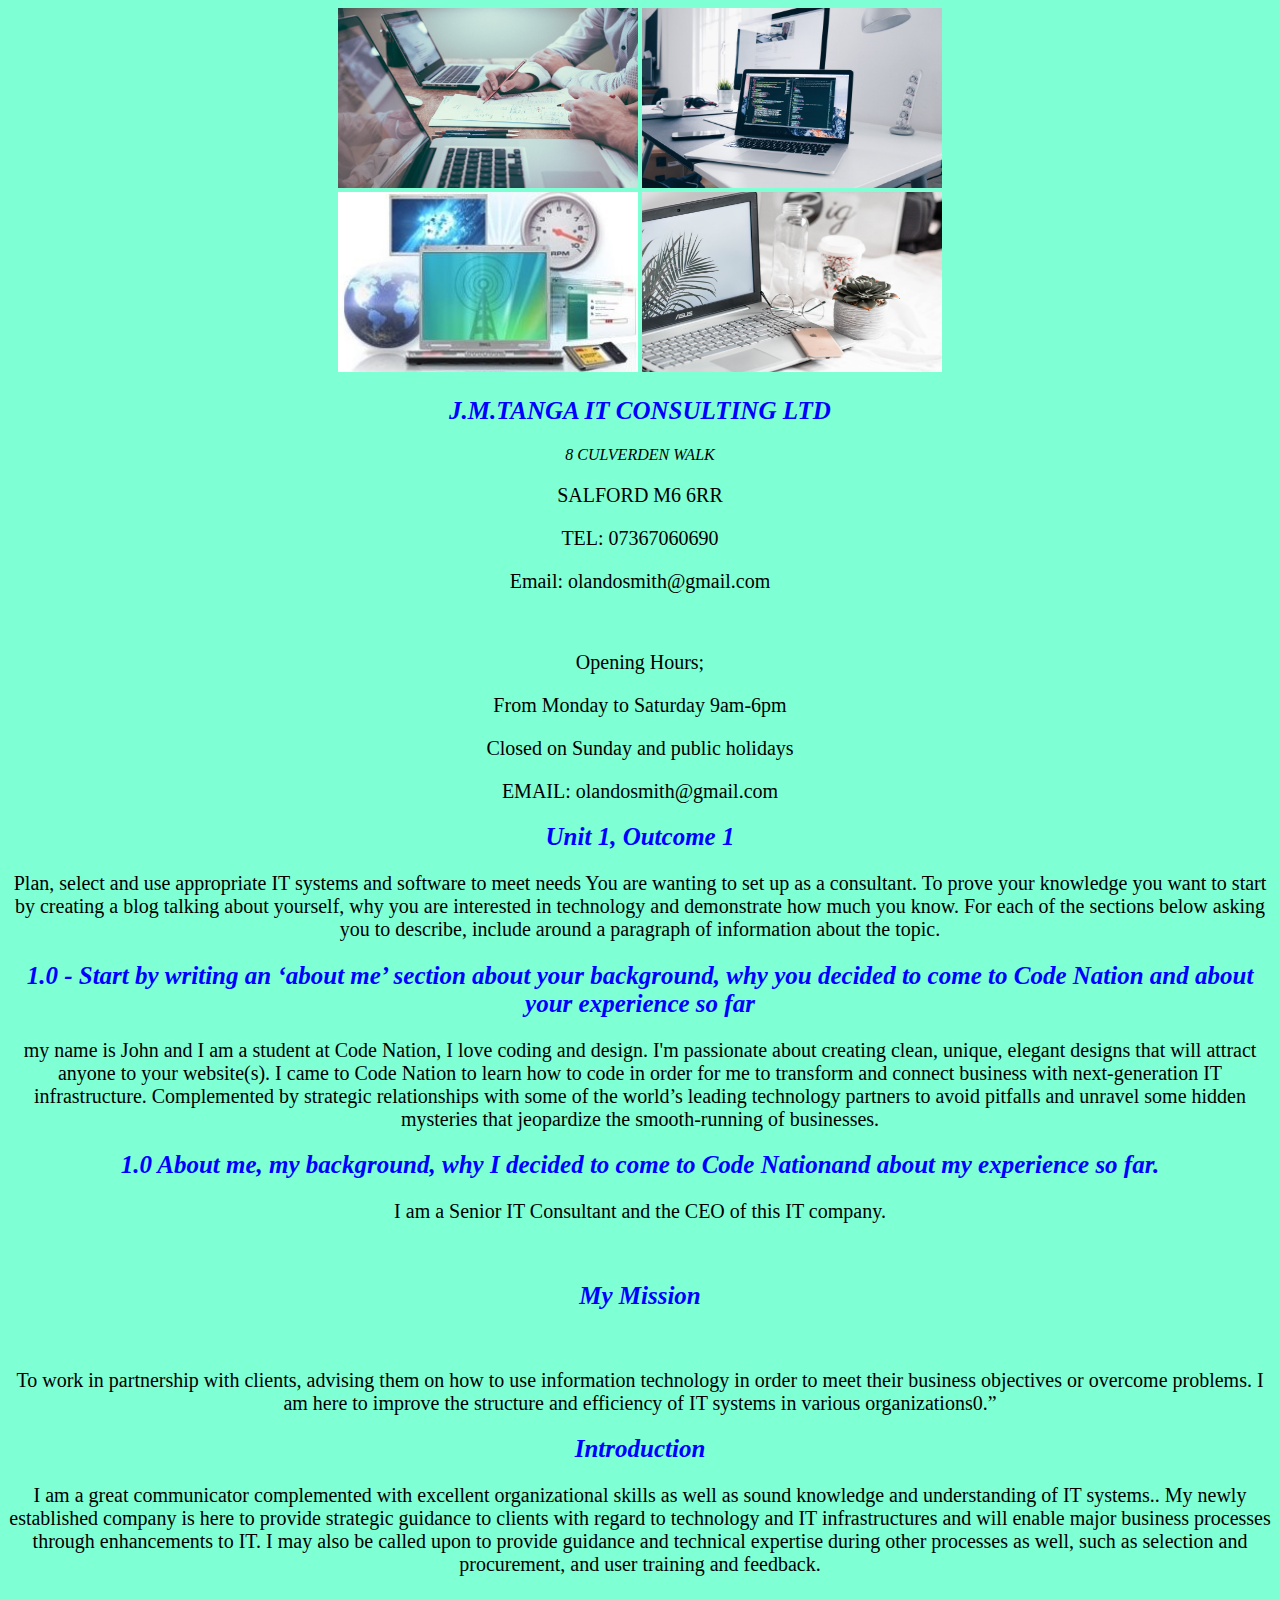
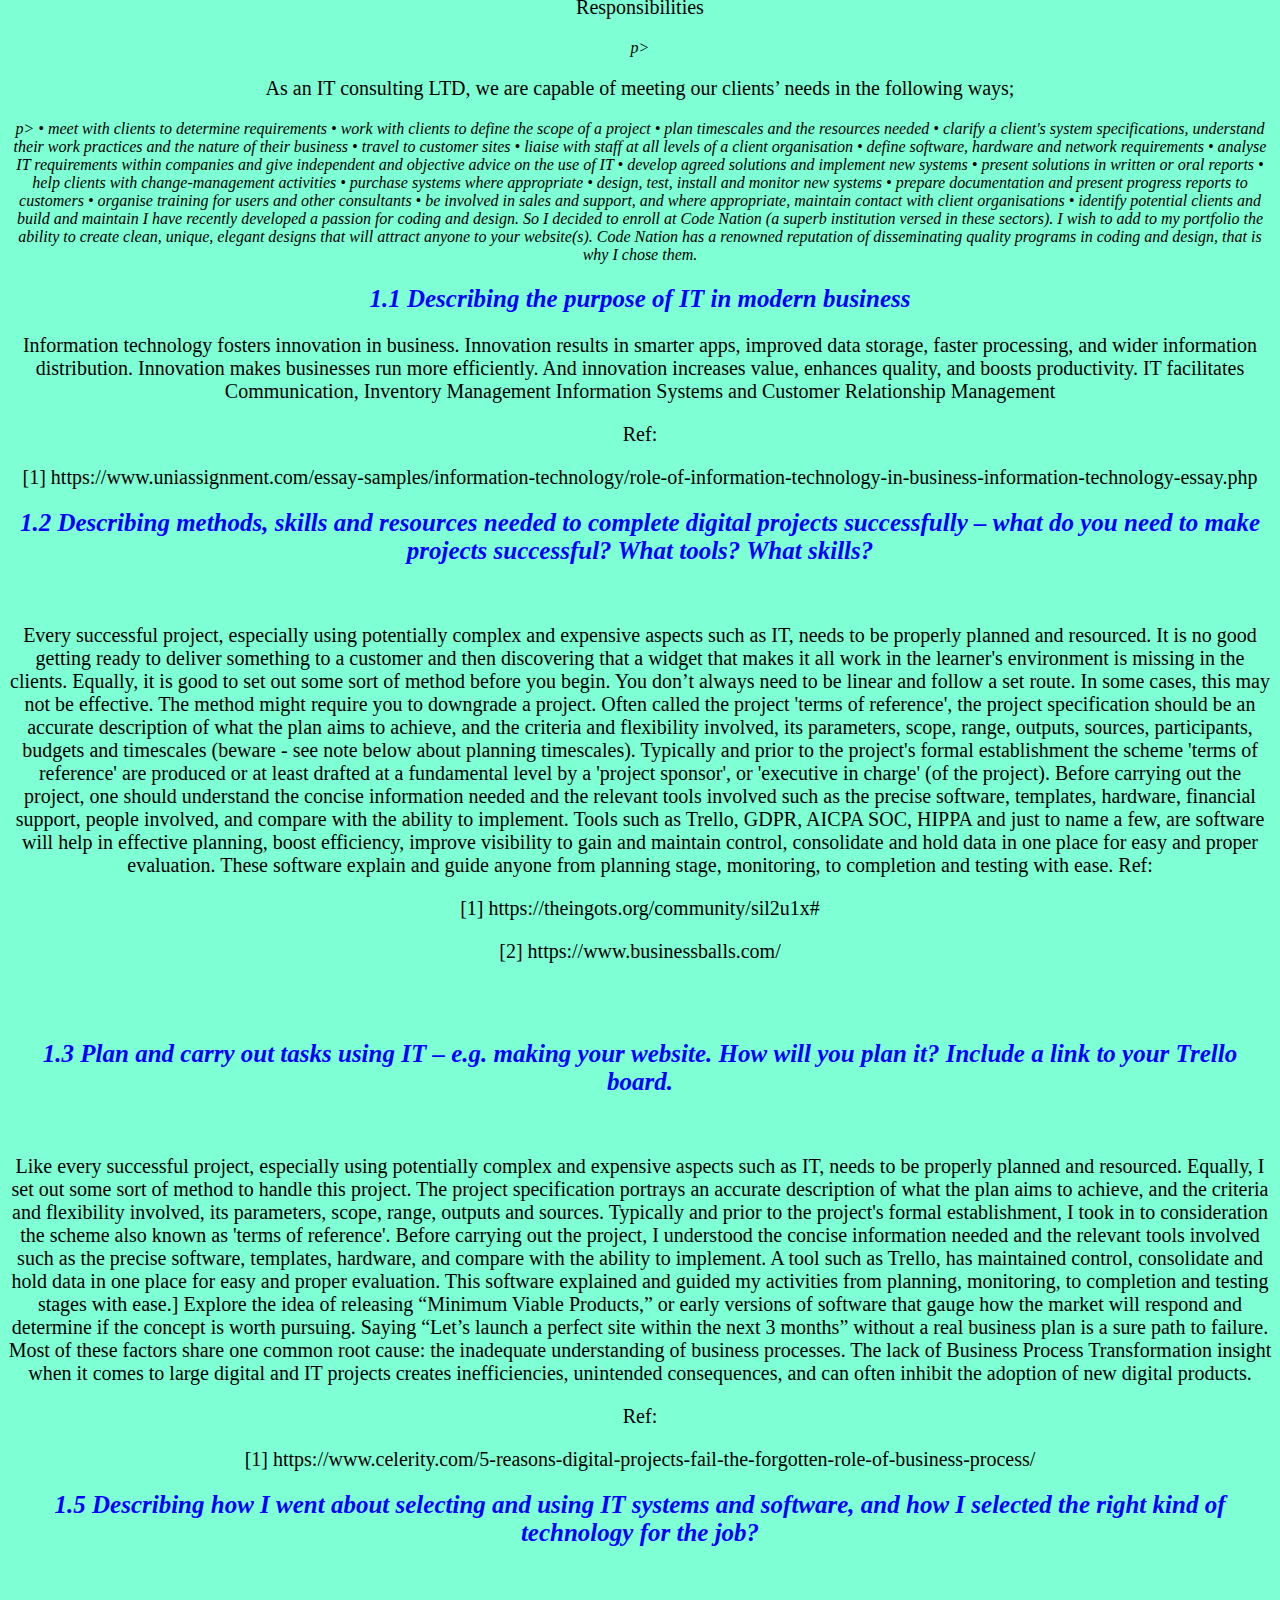
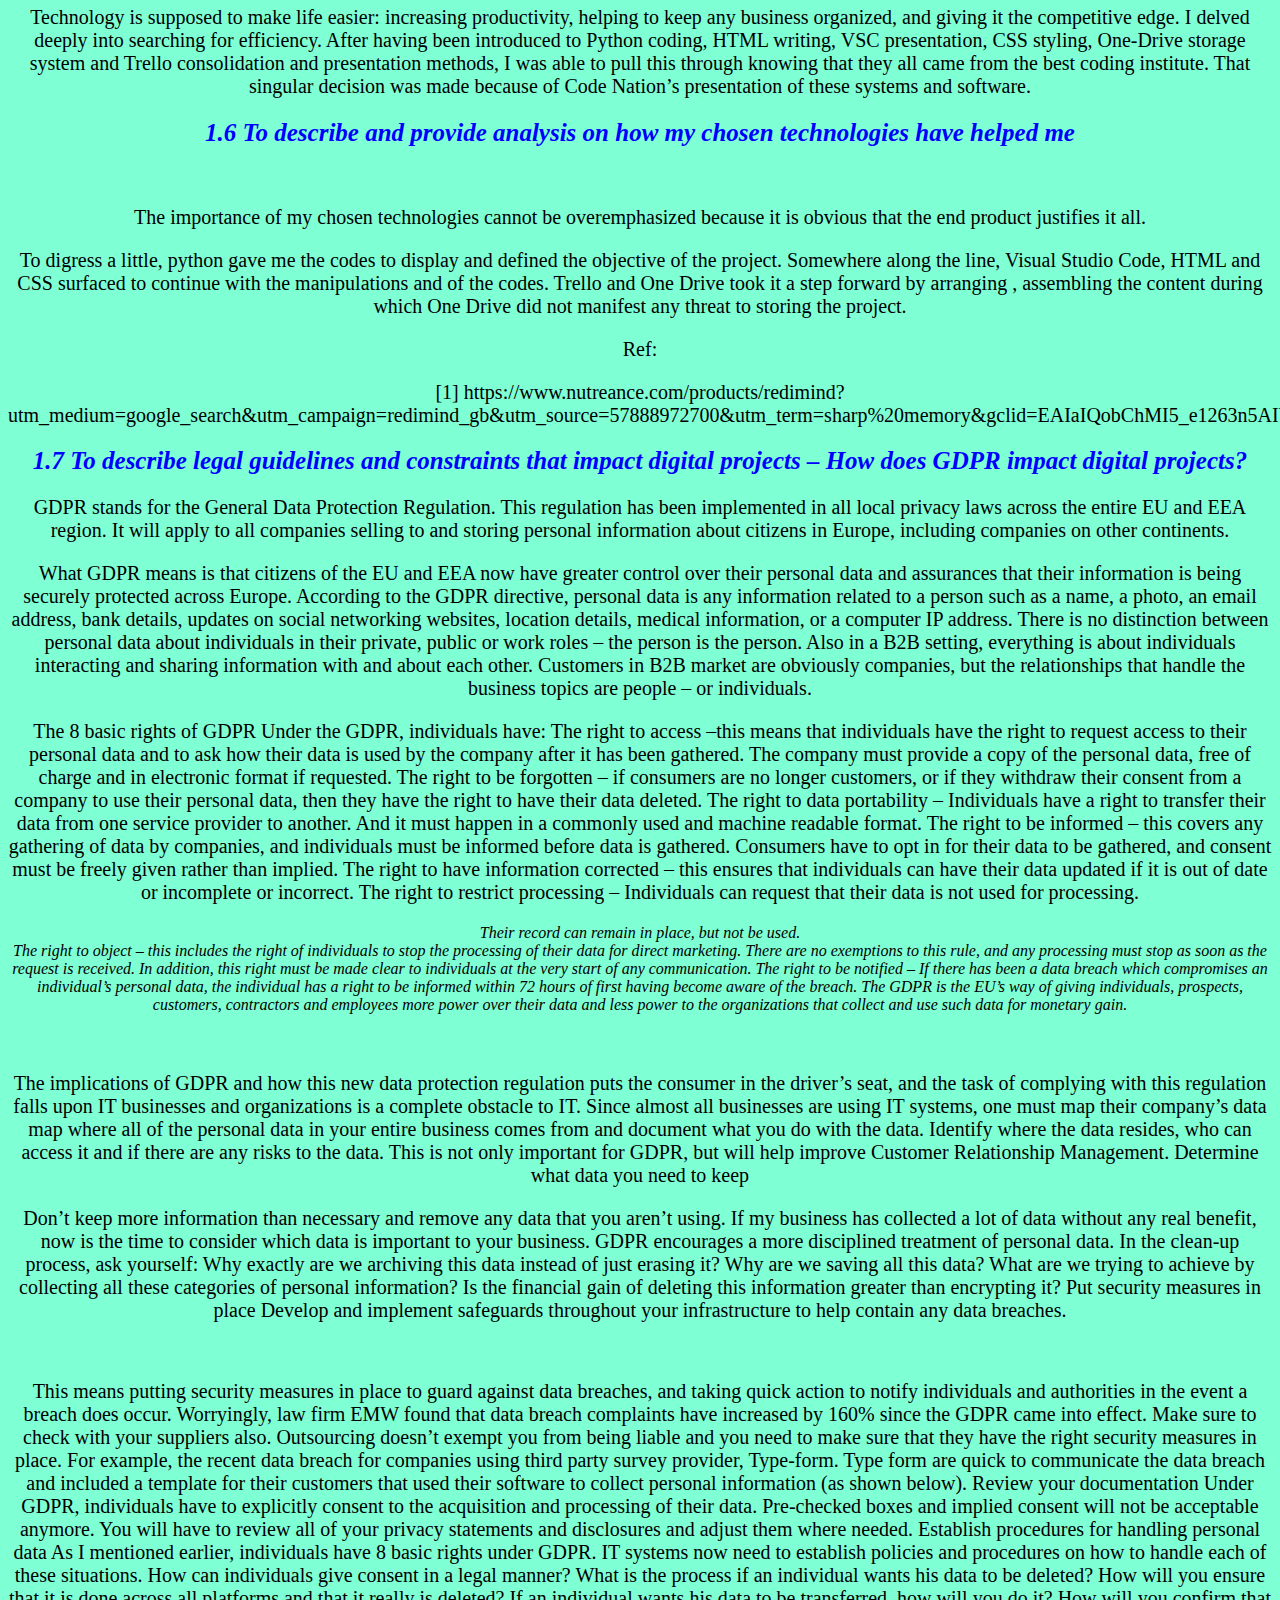
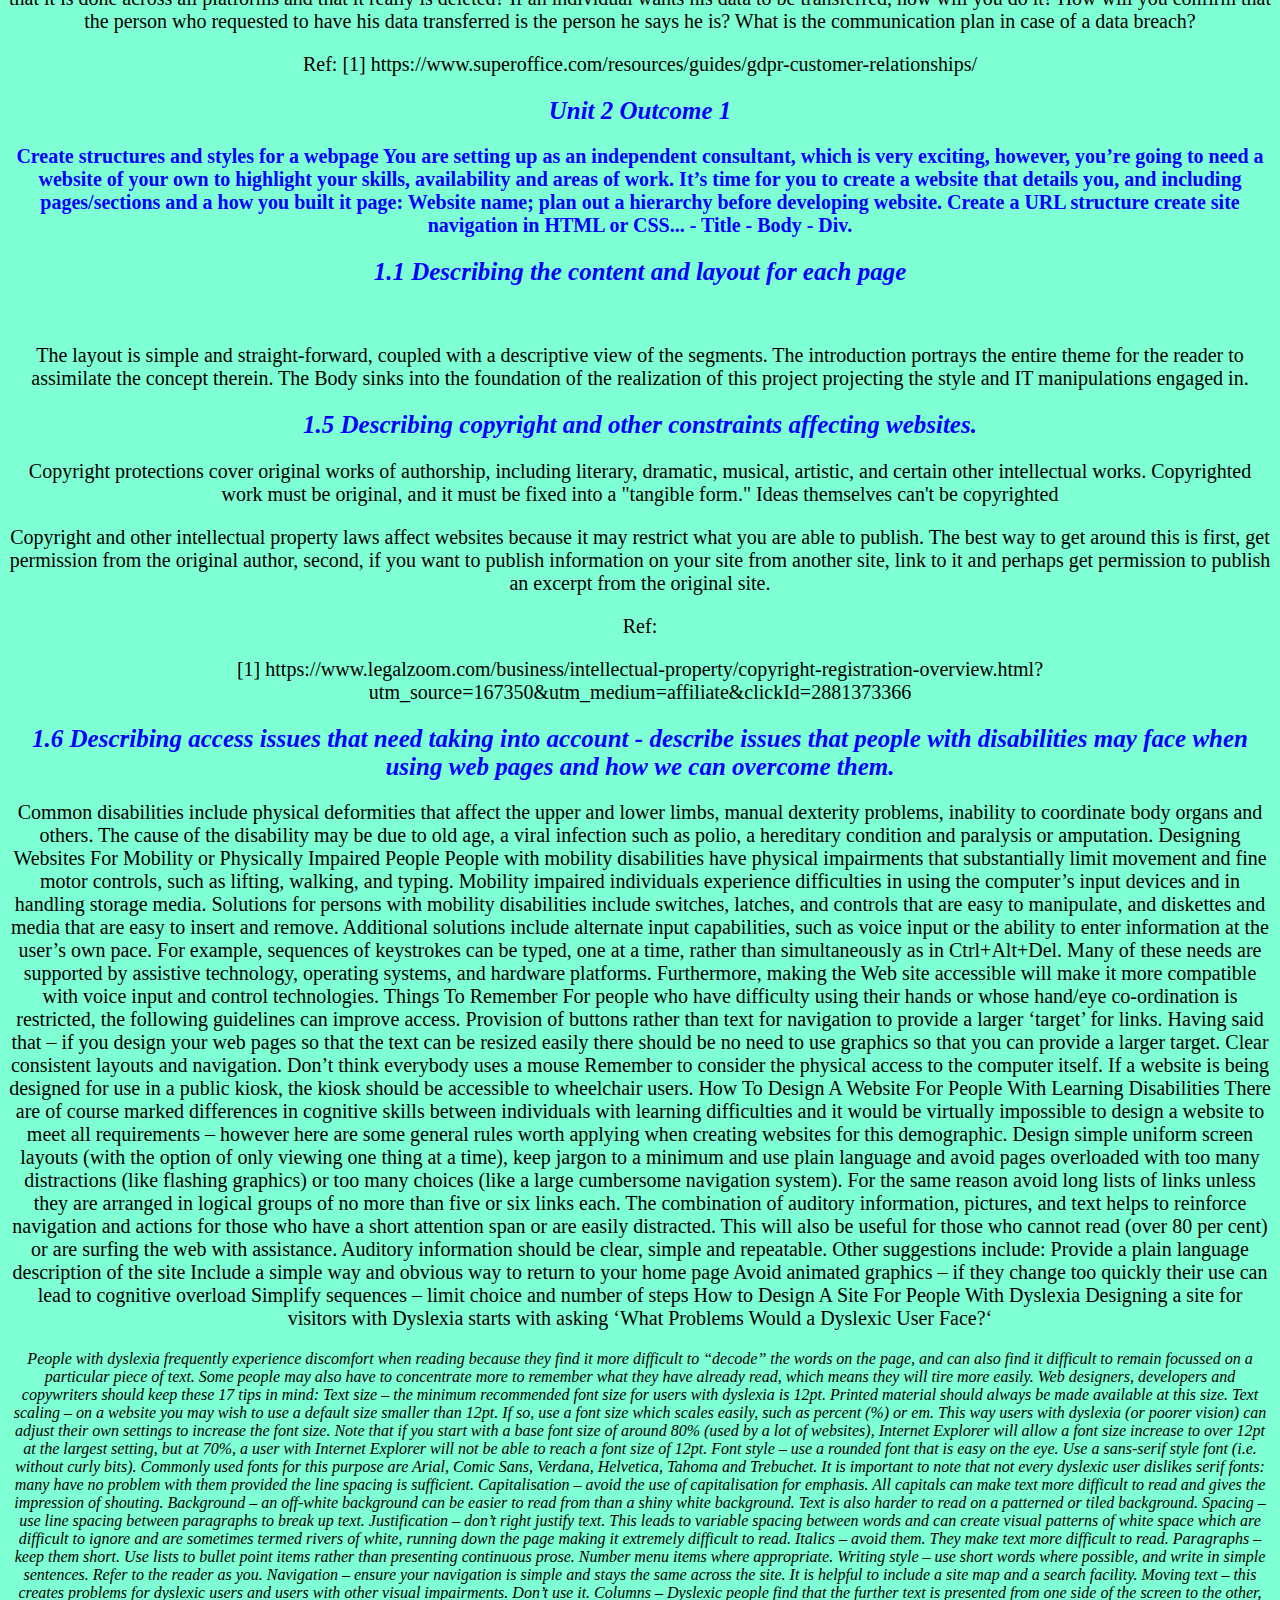
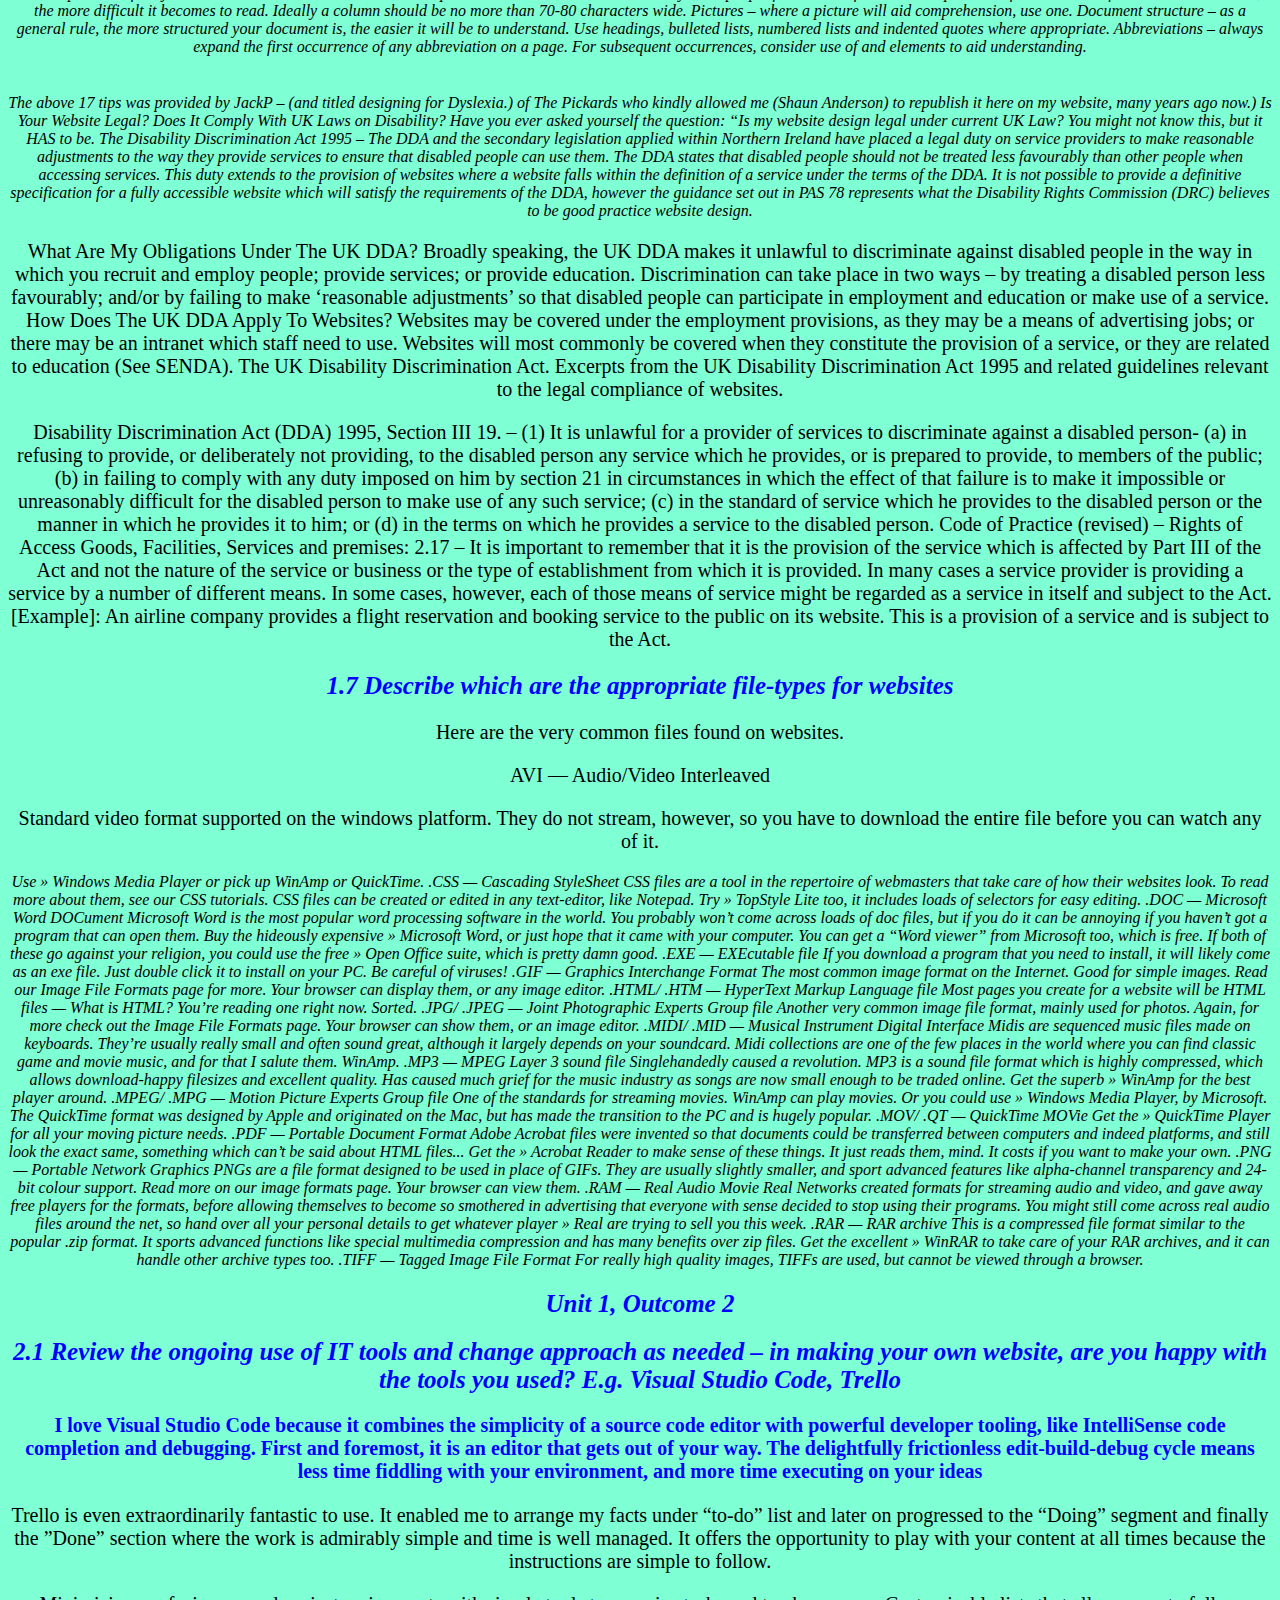
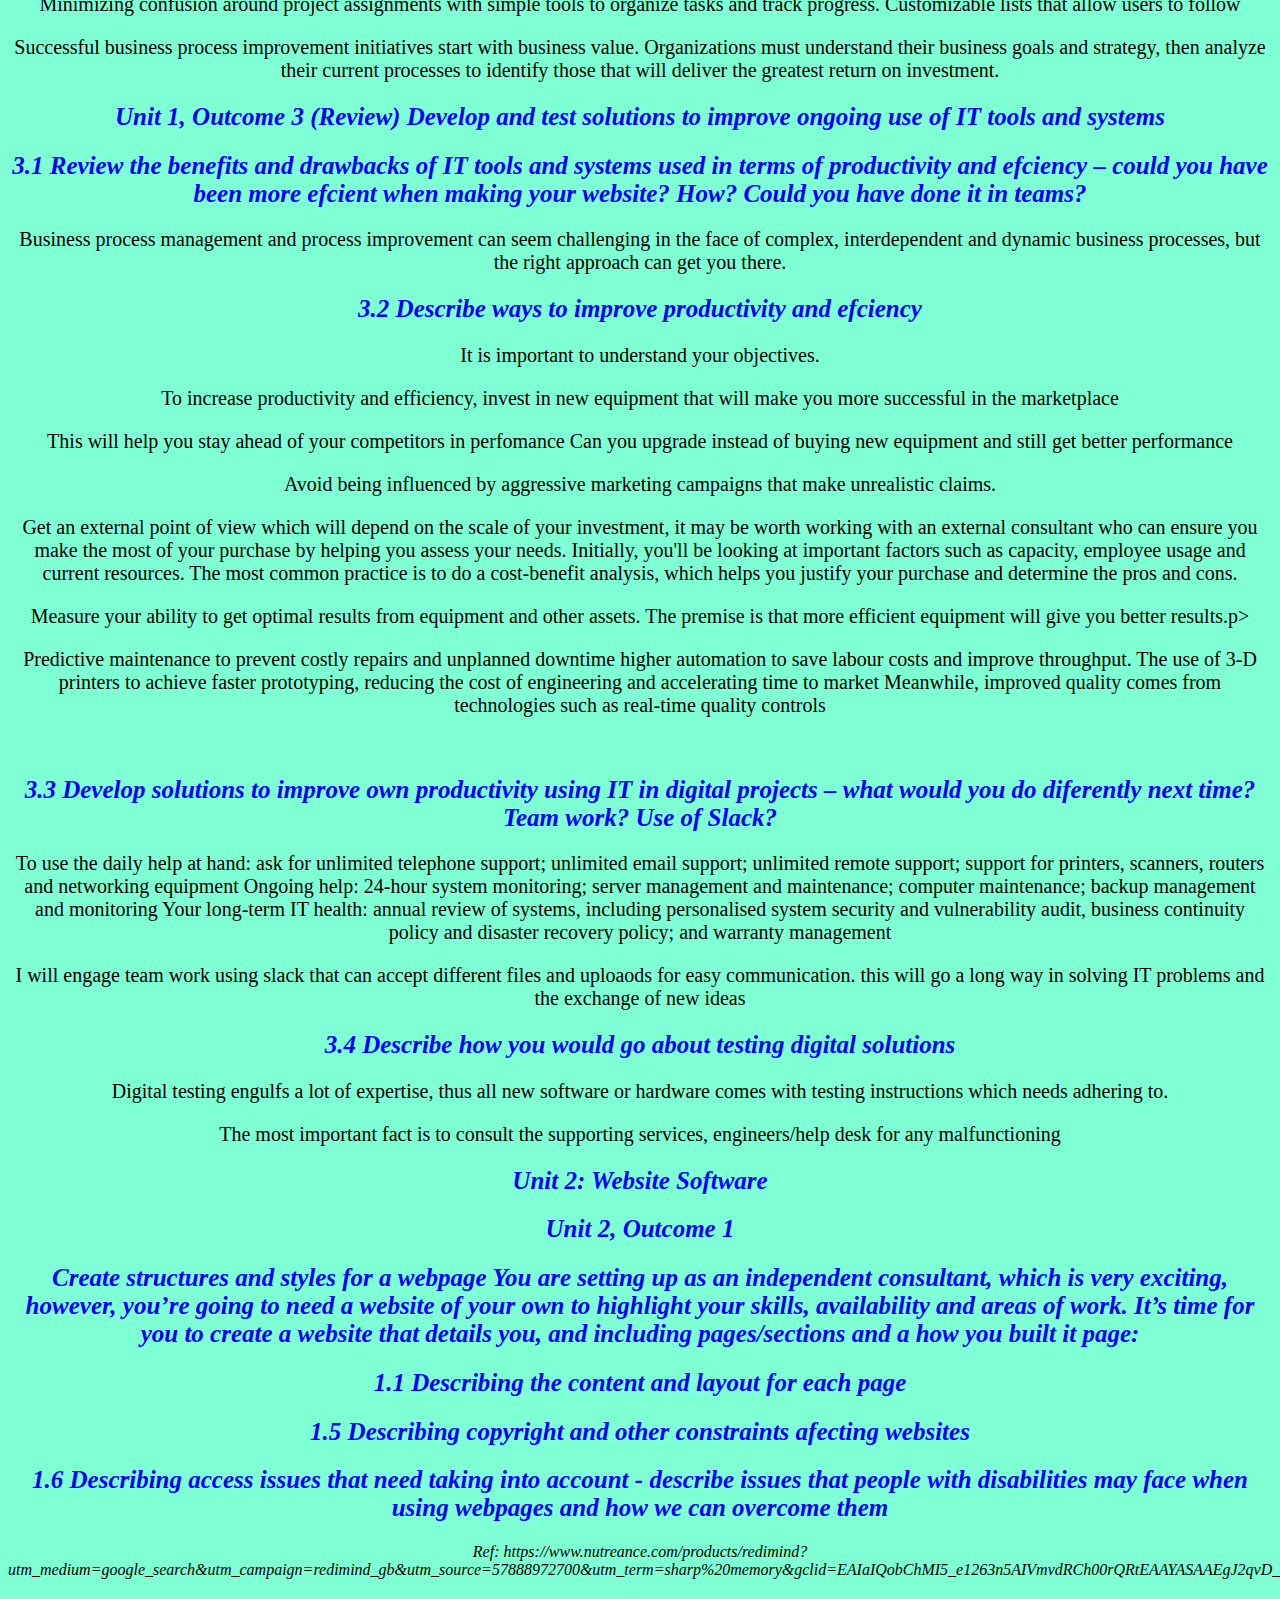
==== index.html @ caad5c12 "Rename index.html.html to index.html" ====
<!DOCTYPE html>
<html lang="en">
   <head>
      <meta charset="UTF-8">
      <meta name="viewport" content="width=device-width, initial-scale=1.0">
      <meta http-equiv="X-UA-Compatible" content="ie=edge">
      <title>Document</title>
      <link rel="stylesheet" type="text/css" href="main.css">
   </head>

   <body>
         <div class="imgz">
            <img src="Image1.jpg" alt="photo" height="180" width="300">
            <img src="Image2.jpg" alt="photo" height="180" width="300">
            <img src="Image3.jpg" alt="photo" height="180" width="300">
            <img src="Image4.jpg" alt="photo" height="180" width="300">


      </div>
     <h2>J.M.TANGA IT CONSULTING LTD</h2>
     <address>8 CULVERDEN WALK
     <P>SALFORD M6 6RR</P>
     <P>TEL: 07367060690</P>
     <p>Email: olandosmith@gmail.com</p>
         <br>
      <p>Opening Hours;</p>
      <p>From Monday to Saturday 9am-6pm</p>
      <p>Closed on Sunday and public holidays</p>
     <P> EMAIL: olandosmith@gmail.com</p>
     <div class="outcome1">
        <h2>Unit 1, Outcome 1</h2> 

         <p>Plan, select and use appropriate IT systems and software to meet needs
         You are wanting to set up as a consultant. To prove your knowledge you want to start
         by creating a blog talking about yourself, why you are interested in technology and
         demonstrate how much you know. For each of the sections below asking you to
         describe, include around a paragraph of information about the topic.</p>

         
         <h2>1.0 - Start by writing an ‘about me’ section about your background, why you decided
         to come to Code Nation and about your experience so far</h2>
         
         <p>my name is John and I am a student at Code Nation, I love coding and design. I'm passionate about creating clean, unique, elegant designs that will attract anyone to your website(s).
         I came to Code Nation to learn how to code in order for me to transform and connect business with next-generation IT infrastructure. Complemented by strategic relationships with some of the world’s leading technology partners to avoid pitfalls and unravel some hidden mysteries that jeopardize the smooth-running of businesses.
         </p> 
      </div>

      <div> 
         <h2>1.0 About me, my background, why I decided to come to Code Nationand about my experience so far.</h2>
         <p>I am a Senior IT Consultant and the CEO of  this IT company.</p> 
         <br>
         <h2>My Mission</h2>
         <br>
         <p>To work in partnership with clients, advising them  on how to use information technology in order to meet their business objectives or overcome problems. I am here to  improve the structure and efficiency of  IT systems in various organizations0.”
         
            <h2>Introduction</h2>
         <p>I am a great communicator complemented with excellent organizational skills as well as sound knowledge and understanding of IT systems..
            My newly established company is here to provide strategic guidance to clients with regard to technology and IT infrastructures and will enable major business processes through enhancements to IT. I may also be called upon to provide guidance and  technical expertise during other processes as well, such as selection and procurement, and  user training and feedback. 
         </p>
         <P>Responsibilities</p>p>
         <p>As an IT consulting LTD, we are capable of meeting our clients’ needs in the following ways;</p>p>
            •	meet with clients to determine requirements
            •	work with clients to define the scope of a project
            •	plan timescales and the resources needed
            •	clarify a client's system specifications, understand their work practices and the nature of their business
            •	travel to customer sites
            •	liaise with staff at all levels of a client organisation
            •	define software, hardware and network requirements
            •	analyse IT requirements within companies and give independent and objective advice on the use of IT
            •	develop agreed solutions and implement new systems
            •	present solutions in written or oral reports
            •	help clients with change-management activities
            •	purchase systems where appropriate
            •	design, test, install and monitor new systems
            •	prepare documentation and present progress reports to customers
            •	organise training for users and other consultants
            •	be involved in sales and support, and where appropriate, maintain contact with client organisations
            •	identify potential clients and build and maintain 
            I have recently developed a passion for coding and design. So I decided to enroll at Code Nation (a superb institution versed in these sectors). I wish to add to my portfolio the ability to create clean, unique, elegant designs that will attract anyone to your website(s). Code Nation has a renowned reputation of disseminating quality programs in coding and design, that is why I chose them. 
         </p>
         <h2>1.1 Describing the purpose of IT in modern business</h2>
         <p>Information technology fosters innovation in business. Innovation results in smarter apps, improved data storage, faster processing, and wider information distribution. Innovation makes businesses run more efficiently. And innovation increases value, enhances quality, and boosts productivity. IT facilitates Communication, Inventory Management Information Systems and Customer Relationship Management</p>
            
         <p>Ref:</p>
         <p>[1] https://www.uniassignment.com/essay-samples/information-technology/role-of-information-technology-in-business-information-technology-essay.php</p>

         
      </div>
         <h2>1.2 Describing methods, skills and resources needed to complete digital projects successfully – what do you need to make projects successful? What tools? What skills?</h2>
         <br>
         <p>Every successful project, especially using potentially complex and expensive aspects such as IT, needs to be properly planned and resourced. It is no good getting ready to deliver something to a customer and then discovering that a widget that makes it all work in the learner's environment is missing in the clients. Equally, it is good to set out some sort of method before you begin. You don’t always need to be linear and follow a set route. In some cases, this may not be effective. The method might require you to downgrade a project. Often called the project 'terms of reference', the project specification should be an accurate description of what the plan aims to achieve, and the criteria and flexibility involved, its parameters, scope, range, outputs, sources, participants, budgets and timescales (beware - see note below about planning timescales). Typically and prior to the project's formal establishment the scheme 'terms of reference' are produced or at least drafted at a fundamental level by a 'project sponsor', or 'executive in charge' (of the project). Before carrying out the project, one should understand the concise information needed and the relevant tools involved such as the precise software, templates, hardware, financial support, people involved, and compare with the ability to implement. Tools such as Trello, GDPR, AICPA SOC, HIPPA and just to name a few, are software will help in effective planning, boost efficiency, improve visibility to gain and maintain control, consolidate and hold data in one place for easy and proper evaluation. These software explain and guide anyone from planning stage, monitoring, to completion and testing with ease. Ref:
         <p>[1] https://theingots.org/community/sil2u1x#</p>
         <p>[2] https://www.businessballs.com/</p>
         <br><br>
         <h2>1.3 Plan and carry out tasks using IT – e.g. making your website. How will you plan it? Include a link to your Trello board.</h2>
         <br>
         <p>Like every successful project, especially using potentially complex and expensive aspects such as IT, needs to be properly planned and resourced. Equally, I set out some sort of method to handle this project. The project specification portrays an accurate description of what the plan aims to achieve, and the criteria and flexibility involved, its parameters, scope, range, outputs and sources.
            Typically and prior to the project's formal establishment, I took in to consideration the scheme also known as 'terms of reference'. Before carrying out the project, I  understood the concise information needed and the relevant tools involved such as the precise software, templates, hardware,  and compare with the ability to implement. A tool such as Trello, has maintained control, consolidate and hold data in one place for easy and proper evaluation. This software explained and guided my activities from planning, monitoring, to completion and testing stages with ease.]
            Explore the idea of releasing “Minimum Viable Products,” or early versions of software that gauge how the market will respond and determine if the concept is worth pursuing. Saying “Let’s launch a perfect site within the next 3 months” without a real business plan is a sure path to failure. Most of these factors share one common root cause: the inadequate understanding of business processes. The lack of Business Process Transformation insight when it comes to large digital and IT projects creates inefficiencies, unintended consequences, and can often inhibit the adoption of new digital products.
         <p>Ref:</p>
         <p>[1] https://www.celerity.com/5-reasons-digital-projects-fail-the-forgotten-role-of-business-process/
         
         <h2>1.5 Describing how I went about selecting and using IT systems and software, and how I selected the right kind of technology for the job?</h2>
            <br>
         <p>Technology is supposed to make life easier: increasing productivity, helping to keep any business organized, and giving it the competitive edge. I delved deeply into searching for efficiency. After having been introduced to Python coding, HTML writing, VSC presentation, CSS styling, One-Drive storage system and Trello consolidation and presentation methods, I was able to pull this through knowing that they all came from the best coding institute. That singular decision was made because of Code Nation’s presentation of these systems and software.</p>

         <h2>1.6 To describe and provide analysis on how my chosen technologies have helped me</h2>
         <br>
         <p>The importance of my chosen technologies cannot be overemphasized because it is obvious that the end product justifies it all.</p>

         <p>To digress a little, python gave me the codes to display and defined the objective of the project. Somewhere along the line, Visual Studio Code, HTML and CSS surfaced  to continue with the manipulations and of  the codes. Trello  and One Drive took it a step forward by arranging , assembling the content during which One Drive did not manifest any threat to storing the project.</p>
         <p>Ref:</p>
         <p>[1] https://www.nutreance.com/products/redimind?utm_medium=google_search&utm_campaign=redimind_gb&utm_source=57888972700&utm_term=sharp%20memory&gclid=EAIaIQobChMI5_e1263n5AIVmvdRCh00rQRtEAAYASAAEgJ2qvD_BwE</p>
         
         <h2>1.7 To describe legal guidelines and constraints that impact digital projects – How does GDPR impact digital projects?</h2>
         <p>GDPR stands for the General Data Protection Regulation. This regulation has been implemented in all local privacy laws across the entire EU and EEA region. It will apply to all companies selling to and storing personal information about citizens in Europe, including companies on other continents.
         <p>What GDPR means is that citizens of the EU and EEA now have greater control over their personal data and assurances that their information is being securely protected across Europe. According to the GDPR directive, personal data is any information related to a person such as a name, a photo, an email address, bank details, updates on social networking websites, location details, medical information, or a computer IP address. There is no distinction between personal data about individuals in their private, public or work roles – the person is the person. Also in a B2B setting, everything is about individuals interacting and sharing information with and about each other. Customers in B2B market are obviously companies, but the relationships that handle the business topics are people – or individuals.

         <p>The 8 basic rights of GDPR Under the GDPR, individuals have: The right to access –this means that individuals have the right to request access to their personal data and to ask how their data is used by the company after it has been gathered. The company must provide a copy of the personal data, free of charge and in electronic format if requested. 
            The right to be forgotten – if consumers are no longer customers, or if they withdraw their consent from a company to use their personal data, then they have the right to have their data deleted. 
            The right to data portability – Individuals have a right to transfer their data from one service provider to another. And it must happen in a commonly used and machine readable format. The right to be informed – this covers any gathering of data by companies, and individuals must be informed before data is gathered.
            Consumers have to opt in for their data to be gathered, and consent must be freely given rather than implied. The right to have information corrected – this ensures that individuals can have their data updated if it is out of date or incomplete or incorrect. 
            The right to restrict processing – Individuals can request that their data is not used for processing. </p>
            Their record can remain in place, but not be used.
            <br>
            The right to object – this includes the right of individuals to stop the processing of their data for direct marketing. There are no exemptions to this rule, and any processing must stop as soon as the request is received. In addition, this right must be made clear to individuals at the very start of any communication.
            The right to be notified – If there has been a data breach which compromises an individual’s personal data, the individual has a right to be informed within 72 hours of first having become aware of the breach. The GDPR is the EU’s way of giving individuals, prospects, customers, contractors and employees more power over their data and less power to the organizations that collect and use such data for monetary gain.</p>
            <br>
         <p>The implications of GDPR and how this new data protection regulation puts the consumer in the driver’s seat, and the task of complying with this regulation falls upon IT businesses and organizations is a complete obstacle to IT. Since almost all businesses are using IT systems, one must map their company’s data map where all of the personal data in your entire business comes from and document what you do with the data.
            Identify where the data resides, who can access it and if there are any risks to the data. This is not only important for GDPR, but will help improve Customer Relationship Management. Determine what data you need to keep
             <br>                   
            <p>Don’t keep more information than necessary and remove any data that you aren’t using. If my business has collected a lot of data without any real benefit, now is the time to consider which data is important to your business. 
            GDPR encourages a more disciplined treatment of personal data. In the clean-up process, ask yourself: Why exactly are we archiving this data instead of just erasing it? Why are we saving all this data? 
            What are we trying to achieve by collecting all these categories of personal information? Is the financial gain of deleting this information greater than encrypting it? Put security measures in place 
            Develop and implement safeguards throughout your infrastructure to help contain any data breaches.</p> 
            <br>
         <p>This means putting security measures in place to guard against data breaches, and taking quick action to notify individuals and authorities in the event a breach does occur. 
            Worryingly, law firm EMW found that data breach complaints have increased by 160% since the GDPR came into effect. Make sure to check with your suppliers also. Outsourcing doesn’t exempt you from being liable and you need to make sure that they have the right security measures in place. 
            For example, the recent data breach for companies using third party survey provider, Type-form. Type form are quick to communicate the data breach and included a template for their customers that used their software to collect personal information (as shown below). Review your documentation Under GDPR, individuals have to explicitly consent to the acquisition and processing of their data. Pre-checked boxes and implied consent will not be acceptable anymore. You will have to review all of your privacy statements and disclosures and adjust them where needed.
            Establish procedures for handling personal data As I mentioned earlier, individuals have 8 basic rights under GDPR. IT systems now need to establish policies and procedures on how to handle each of these situations. How can individuals give consent in a legal manner? 
            What is the process if an individual wants his data to be deleted? How will you ensure that it is done across all platforms and that it really is deleted? If an individual wants his data to be transferred, how will you do it? How will you confirm that the person who requested to have his data transferred is the person he says he is? What is the communication plan in case of a data breach?</p>
         <p>
            Ref:
            [1] https://www.superoffice.com/resources/guides/gdpr-customer-relationships/
         </p>
         
         <h2>Unit 2 Outcome 1</p>
         <p>Create structures and styles for a webpage You are setting up as an independent consultant, which is very exciting, however, you’re going to need a website of your own to highlight your skills, availability and areas of work. It’s time for you to create a website that details you, and including pages/sections and a how you built it page: Website name; plan out a hierarchy before developing website. Create a URL structure create site navigation in HTML or CSS... - Title - Body - Div.</h2>

         <h2>1.1 Describing the content and layout for each page</h2>
         <br>
         <p>The layout is simple and straight-forward, coupled with a descriptive view of the segments. The introduction portrays the entire theme for the reader to assimilate the concept therein.
            The Body sinks into the foundation of the realization of this project projecting the style and IT manipulations engaged in.


         <h2>1.5 Describing copyright and other constraints affecting websites.</h2>
         <p>Copyright protections cover original works of authorship, including literary, dramatic, musical, artistic, and certain other intellectual works. Copyrighted work must be original, and it must be fixed into a "tangible form." Ideas themselves can't be copyrighted</p>
         <p>Copyright and other intellectual property laws affect websites because it may restrict what you are able to publish. The best way to get around this is first, get permission from the original author, second, if you want to publish information on your site from another site, link to it and perhaps get permission to publish an excerpt from the original site.</p>

         <p>Ref:</p>
         <p>[1] https://www.legalzoom.com/business/intellectual-property/copyright-registration-overview.html?utm_source=167350&utm_medium=affiliate&clickId=2881373366
                  
         <h2>1.6 Describing access issues that need taking into account - describe issues that people with disabilities may face when using web pages and how we can overcome them.</h2>
            
         <p>Common disabilities include physical deformities that affect the upper and lower limbs, manual dexterity problems, inability to coordinate body organs and others. The cause of the disability may be due to old age, a viral infection such as polio, a hereditary condition and paralysis or amputation. Designing Websites For Mobility or Physically Impaired People People with mobility disabilities have physical impairments that substantially limit movement and fine motor controls, such as lifting, walking, and typing. Mobility impaired individuals experience difficulties in using the computer’s input devices and in handling storage media. Solutions for persons with mobility disabilities include switches, latches, and controls that are easy to manipulate, and diskettes and media that are easy to insert and remove. Additional solutions include alternate input capabilities, such as voice input or the ability to enter information at the user’s own pace. For example, sequences of keystrokes can be typed, one at a time, rather than simultaneously as in Ctrl+Alt+Del. Many of these needs are supported by assistive technology, operating systems, and hardware platforms. Furthermore, making the Web site accessible will make it more compatible with voice input and control technologies. Things To Remember For people who have difficulty using their hands or whose hand/eye co-ordination is restricted, the following guidelines can improve access. Provision of buttons rather than text for navigation to provide a larger ‘target’ for links. Having said that – if you design your web pages so that the text can be resized easily there should be no need to use graphics so that you can provide a larger target. Clear consistent layouts and navigation. Don’t think everybody uses a mouse Remember to consider the physical access to the computer itself. If a website is being designed for use in a public kiosk, the kiosk should be accessible to wheelchair users. How To Design A Website For People With Learning Disabilities
            There are of course marked differences in cognitive skills between individuals with learning difficulties and it would be virtually impossible to design a website to meet all requirements – however here are some general rules worth applying when creating websites for this demographic. Design simple uniform screen layouts (with the option of only viewing one thing at a time), keep jargon to a minimum and use plain language and avoid pages overloaded with too many distractions (like flashing graphics) or too many choices (like a large cumbersome navigation system). For the same reason avoid long lists of links unless they are arranged in logical groups of no more than five or six links each. The combination of auditory information, pictures, and text helps to reinforce navigation and actions for those who have a short attention span or are easily distracted. This will also be useful for those who cannot read (over 80 per cent) or are surfing the web with assistance. Auditory information should be clear, simple and repeatable. Other suggestions include: Provide a plain language description of the site Include a simple way and obvious way to return to your home page Avoid animated graphics – if they change too quickly their use can lead to cognitive overload Simplify sequences – limit choice and number of steps How to Design A Site For People With Dyslexia
            Designing a site for visitors with Dyslexia starts with asking ‘What Problems Would a Dyslexic User Face?‘ 
            <p></p>People with dyslexia frequently experience discomfort when reading because they find it more difficult to “decode” the words on the page, and can also find it difficult to remain focussed on a particular piece of text. Some people may also have to concentrate more to remember what they have already read, which means they will tire more easily. Web designers, developers and copywriters should keep these 17 tips in mind: Text size – the minimum recommended font size for users with dyslexia is 12pt. Printed material should always be made available at this size. Text scaling – on a website you may wish to use a default size smaller than 12pt. If so, use a font size which scales easily, such as percent (%) or em. This way users with dyslexia (or poorer vision) can adjust their own settings to increase the font size. Note that if you start with a base font size of around 80% (used by a lot of websites), Internet Explorer will allow a font size increase to over 12pt at the largest setting, but at 70%, a user with Internet Explorer will not be able to reach a font size of 12pt. Font style – use a rounded font that is easy on the eye. Use a sans-serif style font (i.e. without curly bits). Commonly used fonts for this purpose are Arial, Comic Sans, Verdana, Helvetica, Tahoma and Trebuchet. It is important to note that not every dyslexic user dislikes serif fonts: many have no problem with them provided the line spacing is sufficient. Capitalisation – avoid the use of capitalisation for emphasis. All capitals can make text more difficult to read and gives the impression of shouting. Background – an off-white background can be easier to read from than a shiny white background. Text is also harder to read on a patterned or tiled background. Spacing – use line spacing between paragraphs to break up text. Justification – don’t right justify text. This leads to variable spacing between words and can create visual patterns of white space which are difficult to ignore and are sometimes termed rivers of white, running down the page making it extremely difficult to read. Italics – avoid them. They make text more difficult to read. Paragraphs – keep them short.
            Use lists to bullet point items rather than presenting continuous prose. Number menu items where appropriate. Writing style – use short words where possible, and write in simple sentences. Refer to the reader as you. Navigation – ensure your navigation is simple and stays the same across the site. It is helpful to include a site map and a search facility. Moving text – this creates problems for dyslexic users and users with other visual impairments. Don’t use it. Columns – Dyslexic people find that the further text is presented from one side of the screen to the other, the more difficult it becomes to read. Ideally a column should be no more than 70-80 characters wide. Pictures – where a picture will aid comprehension, use one. Document structure – as a general rule, the more structured your document is, the easier it will be to understand. Use headings, bulleted lists, numbered lists and indented quotes where appropriate. Abbreviations – always expand the first occurrence of any abbreviation on a page. For subsequent occurrences, consider use of and elements to aid understanding.</p>
            <br>
            The above 17 tips was provided by JackP – (and titled designing for Dyslexia.) of The Pickards who kindly allowed me (Shaun Anderson) to republish it here on my website, many years ago now.) Is Your Website Legal? Does It Comply With UK Laws on Disability? Have you ever asked yourself the question: “Is my website design legal under current UK Law? You might not know this, but it HAS to be. The Disability Discrimination Act 1995 – The DDA and the secondary legislation applied within Northern Ireland have placed a legal duty on service providers to make reasonable adjustments to the way they provide services to ensure that disabled people can use them. The DDA states that disabled people should not be treated less favourably than other people when accessing services. This duty extends to the provision of websites where a website falls within the definition of a service under the terms of the DDA. It is not possible to provide a definitive specification for a fully accessible website which will satisfy the requirements of the DDA, however the guidance set out in PAS 78 represents what the Disability Rights Commission (DRC) believes to be good practice website design.<p>
            What Are My Obligations Under The UK DDA? Broadly speaking, the UK DDA makes it unlawful to discriminate against disabled people in the way in which you recruit and employ people; provide services; or provide education. Discrimination can take place in two ways – by treating a disabled person less favourably; and/or by failing to make ‘reasonable adjustments’ so that disabled people can participate in employment and education or make use of a service. How Does The UK DDA Apply To Websites? Websites may be covered under the employment provisions, as they may be a means of advertising jobs; or there may be an intranet which staff need to use. Websites will most commonly be covered when they constitute the provision of a service, or they are related to education (See SENDA). The UK Disability Discrimination Act.
            Excerpts from the UK Disability Discrimination Act 1995 and related guidelines relevant to the legal compliance of websites. 
         <p>Disability Discrimination Act (DDA) 1995, Section III 19. – (1) It is unlawful for a provider of services to discriminate against a disabled person- (a) in refusing to provide, or deliberately not providing, to the disabled person any service which he provides, or is prepared to provide, to members of the public; (b) in failing to comply with any duty imposed on him by section 21 in circumstances in which the effect of that failure is to make it impossible or unreasonably difficult for the disabled person to make use of any such service; (c) in the standard of service which he provides to the disabled person or the manner in which he provides it to him; or (d) in the terms on which he provides a service to the disabled person. Code of Practice (revised) – Rights of Access Goods, Facilities, Services and premises:
            2.17 – It is important to remember that it is the provision of the service which is affected by Part III of the Act and not the nature of the service or business or the type of establishment from which it is provided. In many cases a service provider is providing a service by a number of different means. In some cases, however, each of those means of service might be regarded as a service in itself and subject to the Act. [Example]: An airline company provides a flight reservation and booking service to the public on its website. This is a provision of a service and is subject to the Act.
         <br>
         <h2>1.7 Describe which are the appropriate file-types for websites</h2>
         <p>Here are the very common files found on websites.</p> 
         <p>AVI — Audio/Video Interleaved</p>

         <p>Standard video format supported on the windows platform. They do not stream, however, so you have to download the entire file before you can watch any of it.
            </p>
            Use » Windows Media Player or pick up WinAmp or QuickTime.

            .CSS — Cascading StyleSheet

            CSS files are a tool in the repertoire of webmasters that take care of how their websites look. To read more about them, see our CSS tutorials.

            CSS files can be created or edited in any text-editor, like Notepad. Try » TopStyle Lite too, it includes loads of selectors for easy editing.

            .DOC — Microsoft Word DOCument Microsoft Word is the most popular word processing software in the world. You probably won’t come across loads of doc files, but if you do it can be annoying if you haven’t got a program that can open them. Buy the hideously expensive » Microsoft Word, or just hope that it came with your computer. You can get a “Word viewer” from Microsoft too, which is free. If both of these go against your religion, you could use the free » Open Office suite, which is pretty damn good.

            .EXE — EXEcutable file If you download a program that you need to install, it will likely come as an exe file. Just double click it to install on your PC. Be careful of viruses!

            .GIF — Graphics Interchange Format The most common image format on the Internet. Good for simple images. Read our Image File Formats page for more. Your browser can display them, or any image editor.

            .HTML/ .HTM — HyperText Markup Language file Most pages you create for a website will be HTML files — What is HTML? You’re reading one right now. Sorted.

            .JPG/ .JPEG — Joint Photographic Experts Group file Another very common image file format, mainly used for photos. Again, for more check out the Image File Formats page. Your browser can show them, or an image editor.

            .MIDI/ .MID — Musical Instrument Digital Interface Midis are sequenced music files made on keyboards. They’re usually really small and often sound great, although it largely depends on your soundcard. Midi collections are one of the few places in the world where you can find classic game and movie music, and for that I salute them. WinAmp.

            .MP3 — MPEG Layer 3 sound file Singlehandedly caused a revolution. MP3 is a sound file format which is highly compressed, which allows download-happy filesizes and excellent quality. Has caused much grief for the music industry as songs are now small enough to be traded online. Get the superb » WinAmp for the best player around.

            .MPEG/ .MPG — Motion Picture Experts Group file One of the standards for streaming movies. WinAmp can play movies. Or you could use » Windows Media Player, by Microsoft.

            The QuickTime format was designed by Apple and originated on the Mac, but has made the transition to the PC and is hugely popular. .MOV/ .QT — QuickTime MOVie Get the » QuickTime Player for all your moving picture needs.

            .PDF — Portable Document Format Adobe Acrobat files were invented so that documents could be transferred between computers and indeed platforms, and still look the exact same, something which can’t be said about HTML files... Get the » Acrobat Reader to make sense of these things. It just reads them, mind. It costs if you want to make your own.

            .PNG — Portable Network Graphics PNGs are a file format designed to be used in place of GIFs. They are usually slightly smaller, and sport advanced features like alpha-channel transparency and 24-bit colour support. Read more on our image formats page. Your browser can view them.

            .RAM — Real Audio Movie Real Networks created formats for streaming audio and video, and gave away free players for the formats, before allowing themselves to become so smothered in advertising that everyone with sense decided to stop using their programs. You might still come across real audio files around the net, so hand over all your personal details to get whatever player » Real are trying to sell you this week.

            .RAR — RAR archive This is a compressed file format similar to the popular .zip format. It sports advanced functions like special multimedia compression and has many benefits over zip files. Get the excellent » WinRAR to take care of your RAR archives, and it can handle other archive types too.

            .TIFF — Tagged Image File Format For really high quality images, TIFFs are used, but cannot be viewed through a browser.

         <h2>Unit 1, Outcome 2</h2>

         <h2>2.1 Review the ongoing use of IT tools and change approach as needed – in making your own website, are you happy with the tools you used? E.g. Visual Studio Code, Trello
            
         <p>I love Visual Studio Code because it combines the simplicity of a source code editor with powerful developer tooling, like IntelliSense code completion and debugging. First and foremost, it is an editor that gets out of your way. The delightfully frictionless edit-build-debug cycle means less time fiddling with your environment, and more time executing on your ideas</h2>
         <p>Trello is even extraordinarily fantastic to use. It enabled me to arrange my facts under “to-do” list and later on progressed to the “Doing” segment and finally the  ”Done” section where the work is admirably simple and time is well managed. It offers the opportunity to play with your content at all times because the instructions are simple to follow.</p>
         <p>Minimizing confusion around project assignments with simple tools to organize tasks and track progress. Customizable lists that allow users to follow</p>
         <p>Successful business process improvement initiatives start with business value. Organizations must understand their business goals and strategy, then analyze their current processes to identify those that will deliver the greatest return on investment.</p>

         <h2>Unit 1, Outcome 3 (Review) Develop and test solutions to improve ongoing use of IT tools and systems</h2>
         
         <h2>3.1 Review the benefits and drawbacks of IT tools and systems used in terms of
            productivity and efciency – could you have been more efcient when making your
            website? How? Could you have done it in teams?</h2>
         <p>Business process management and process improvement can seem challenging in the face of complex, interdependent and dynamic business processes, but the right approach can get you there.</p>         
        
         <h2>3.2 Describe ways to improve productivity and efciency</h2>
         <p>It is important to understand your objectives.</p>
         <p>To increase productivity and efficiency, invest in new equipment that will make you more successful in the marketplace</p>
         <p>This will help you stay ahead of your competitors in perfomance
            Can you upgrade instead of buying new equipment and still get better performance</p>
         <p>Avoid being influenced by aggressive marketing campaigns that make unrealistic claims.</p>

         <p>Get an external point of view which will depend on the scale of your investment, it may be worth working with an external consultant who can ensure you make the most of your purchase by helping you assess your needs.
            Initially, you'll be looking at important factors such as capacity, employee usage and current resources. The most common practice is to do a cost-benefit analysis, which helps you justify your purchase and determine the pros and cons.
         <p>Measure your ability to get optimal results from equipment and other assets. 
            The premise is that more efficient equipment will give you better results.</be>p>
         <p>Predictive maintenance to prevent costly repairs and unplanned downtime
            higher automation to save labour costs and improve throughput. The use of 3-D printers to achieve faster prototyping, reducing the cost of engineering and accelerating time to market
            Meanwhile, improved quality comes from technologies such as real-time quality controls</p> 
            <br>
         <h2>3.3 Develop solutions to improve own productivity using IT in digital projects – what would you do diferently next time? Team work? Use of Slack?</h2>
         <p>To use the daily help at hand: ask for unlimited telephone support; unlimited email support; unlimited remote support; support for printers, scanners, routers and networking equipment
            Ongoing help: 24-hour system monitoring; server management and maintenance; computer maintenance; backup management and monitoring
            Your long-term IT health: annual review of systems, including personalised system security and vulnerability audit, business continuity policy and disaster recovery policy; and warranty management</p>
         <p>I will engage team work using slack that can accept different files and uploaods for easy communication. this will go a long way in solving IT problems and the exchange of new ideas</p>
         
         <h2>3.4 Describe how you would go about testing digital solutions</h2>
         <p>Digital testing engulfs a lot of expertise, thus all new software or hardware comes with testing instructions which needs adhering to.</p>
         <p>The most important fact is to consult the supporting services, engineers/help desk for any malfunctioning
         
         <h2>Unit 2: Website Software</h2>
         
         <h2>Unit 2, Outcome 1</h2>
             
         <h2>Create structures and styles for a webpage
            You are setting up as an independent consultant, which is very exciting, however,
            you’re going to need a website of your own to highlight your skills, availability and
            areas of work. It’s time for you to create a website that details you, and including
            pages/sections and a how you built it page:</h2>

         <h2>1.1 Describing the content and layout for each page</h2>

         <h2>1.5 Describing copyright and other constraints afecting websites</h2
            <br>
         <h2>1.6 Describing access issues that need taking into account - describe issues that
            people with disabilities may face when using webpages and how we can overcome
            them</h2>
         
         
            Ref:
            https://www.nutreance.com/products/redimind?utm_medium=google_search&utm_campaign=redimind_gb&utm_source=57888972700&utm_term=sharp%20memory&gclid=EAIaIQobChMI5_e1263n5AIVmvdRCh00rQRtEAAYASAAEgJ2qvD_BwE
         </p> 
      <div>
   <html>
---- main.css ----
body{
    background-color: aquamarine;
    text-align: center;
}

p {
    font-size: 20px;
    font-style: normal;
}

h2 {
    color: blue;
    font-style: italic;
    font-size: 25px;
}

.imgz {
    display: block;
    margin-left: auto;
    margin-right: auto;
    width: 50%;
  }
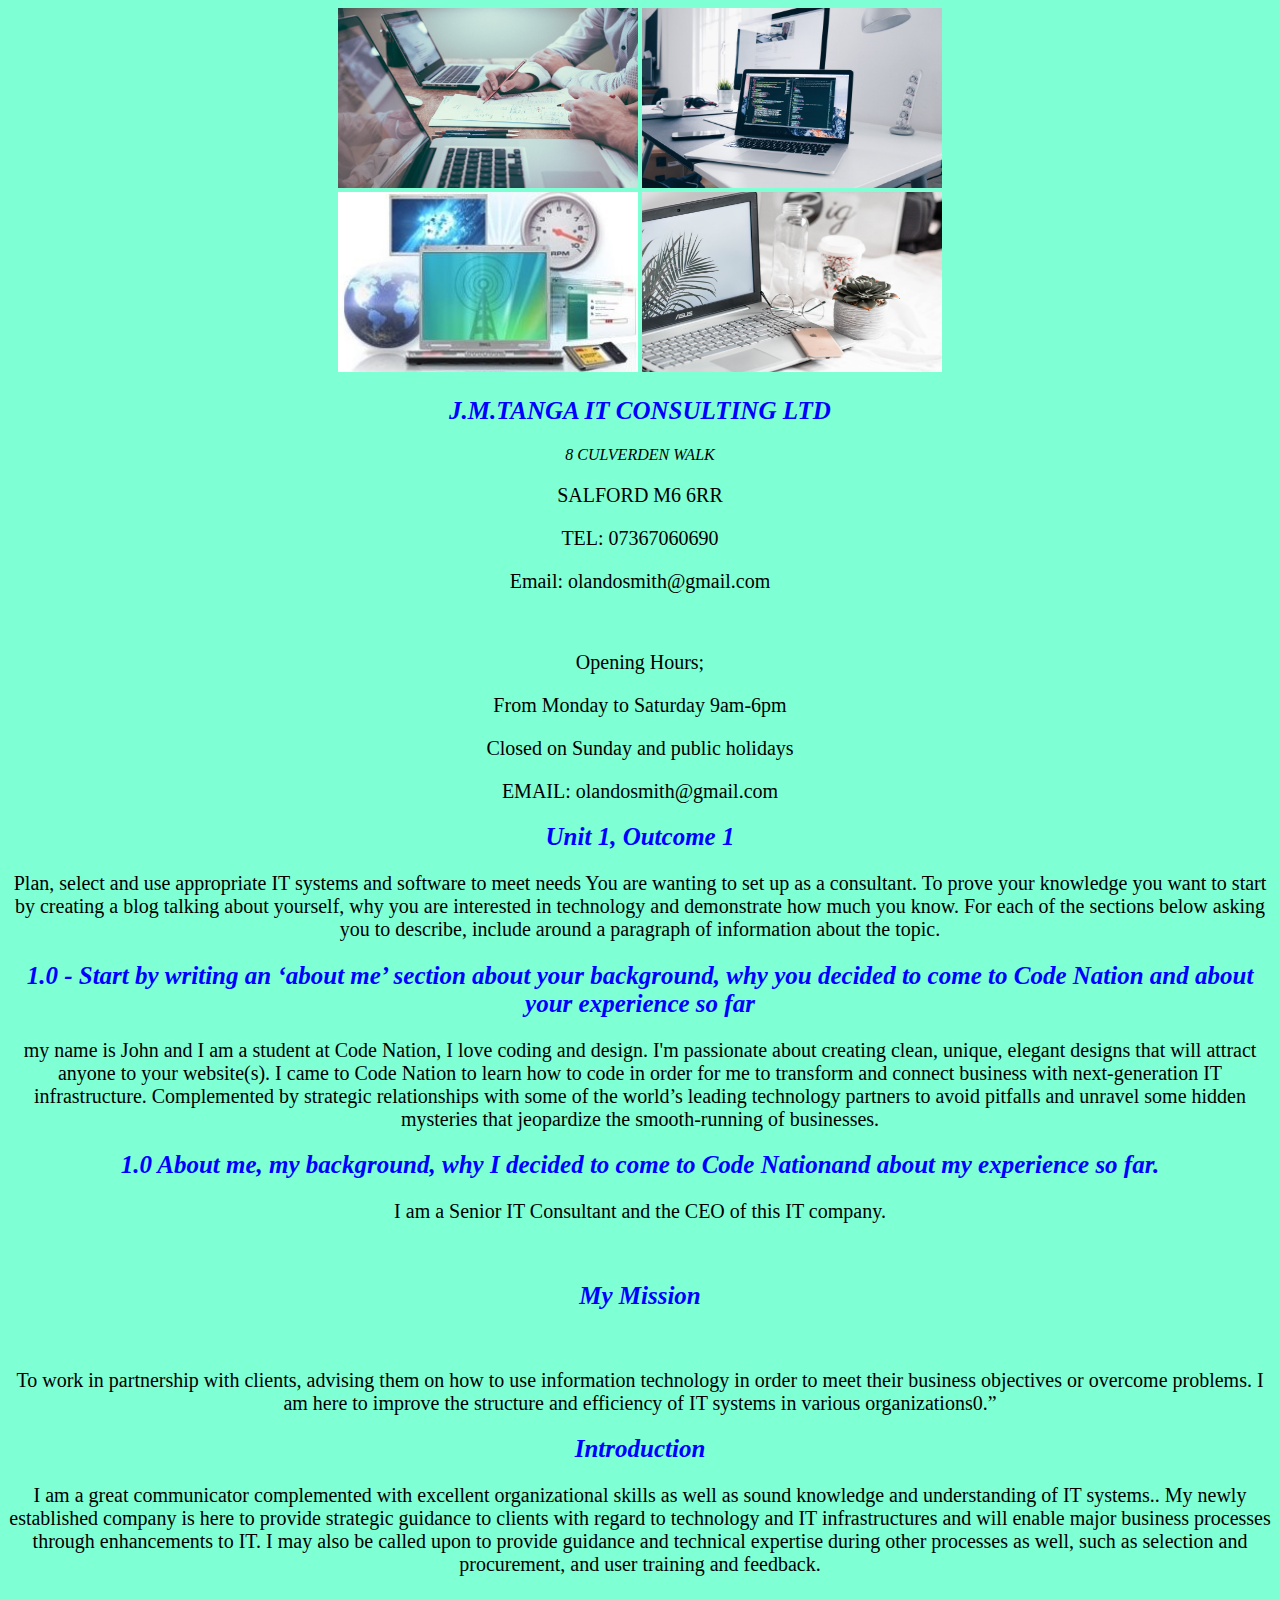
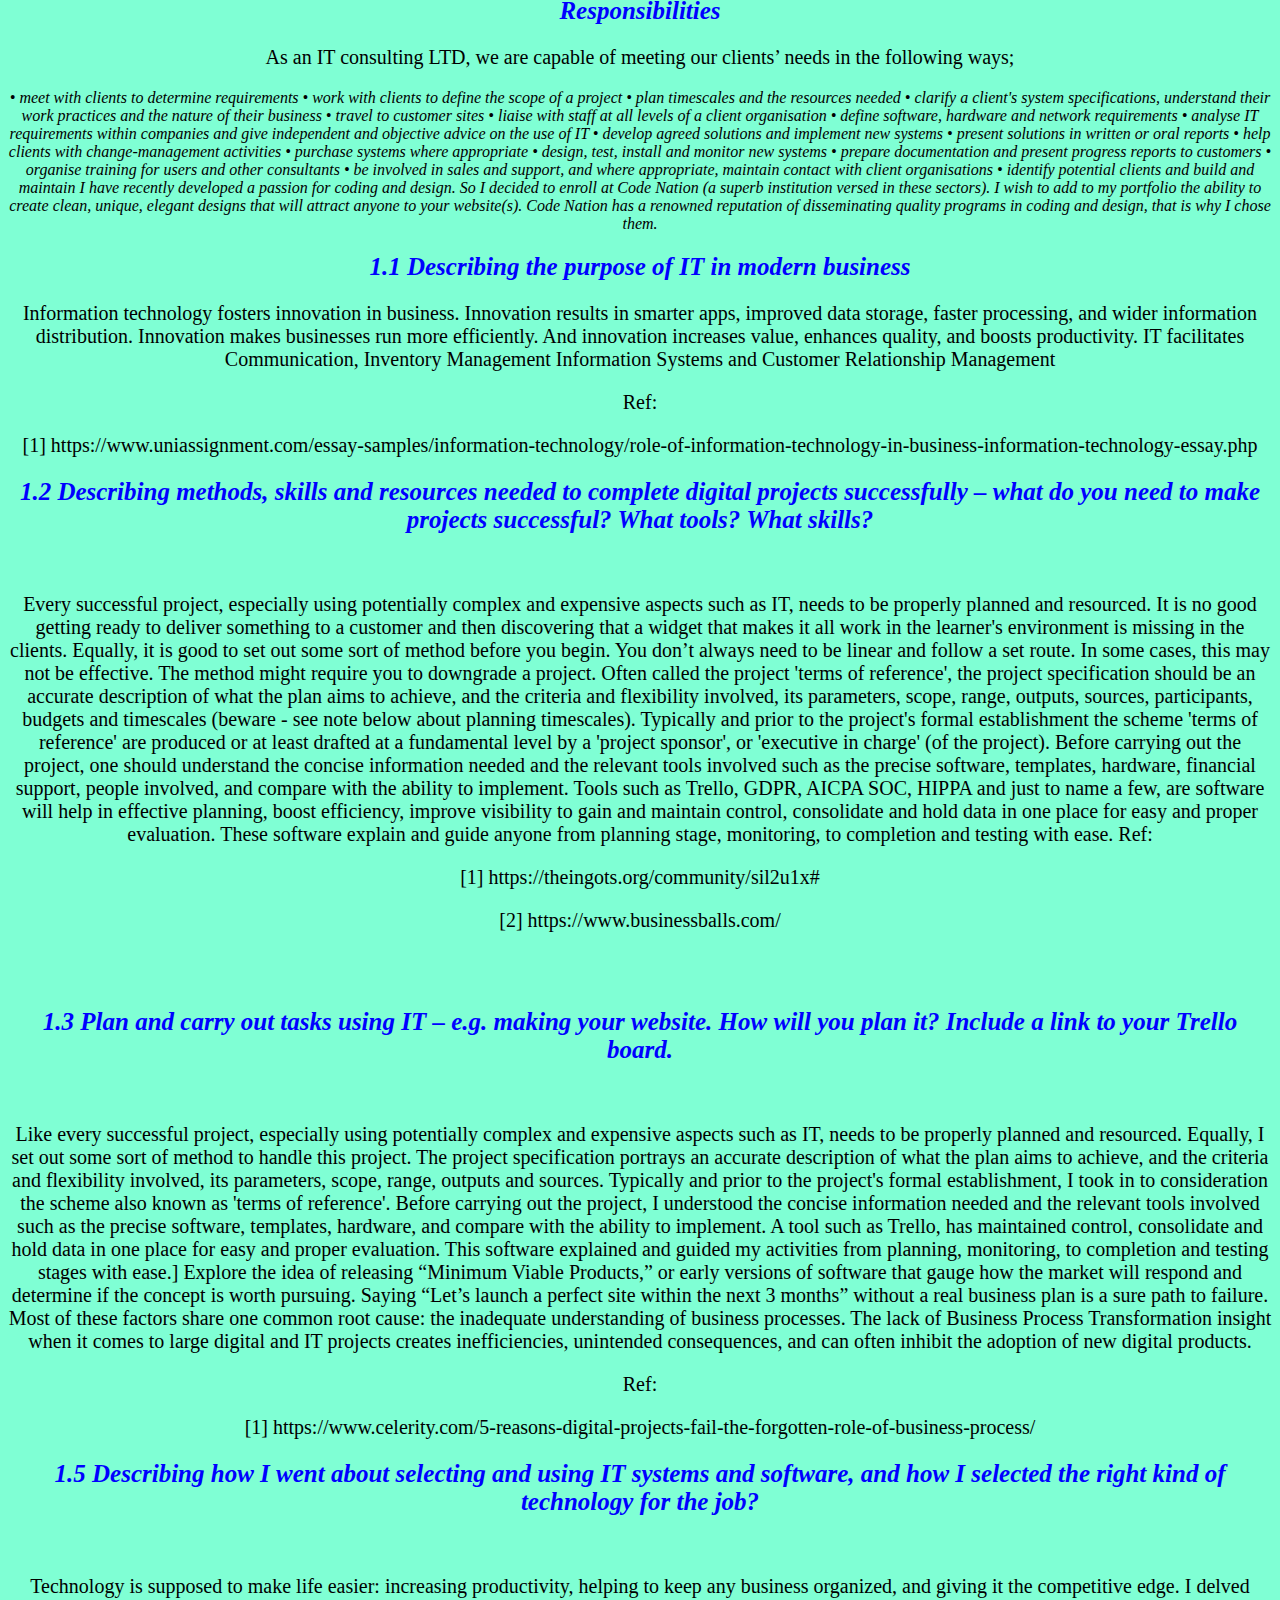
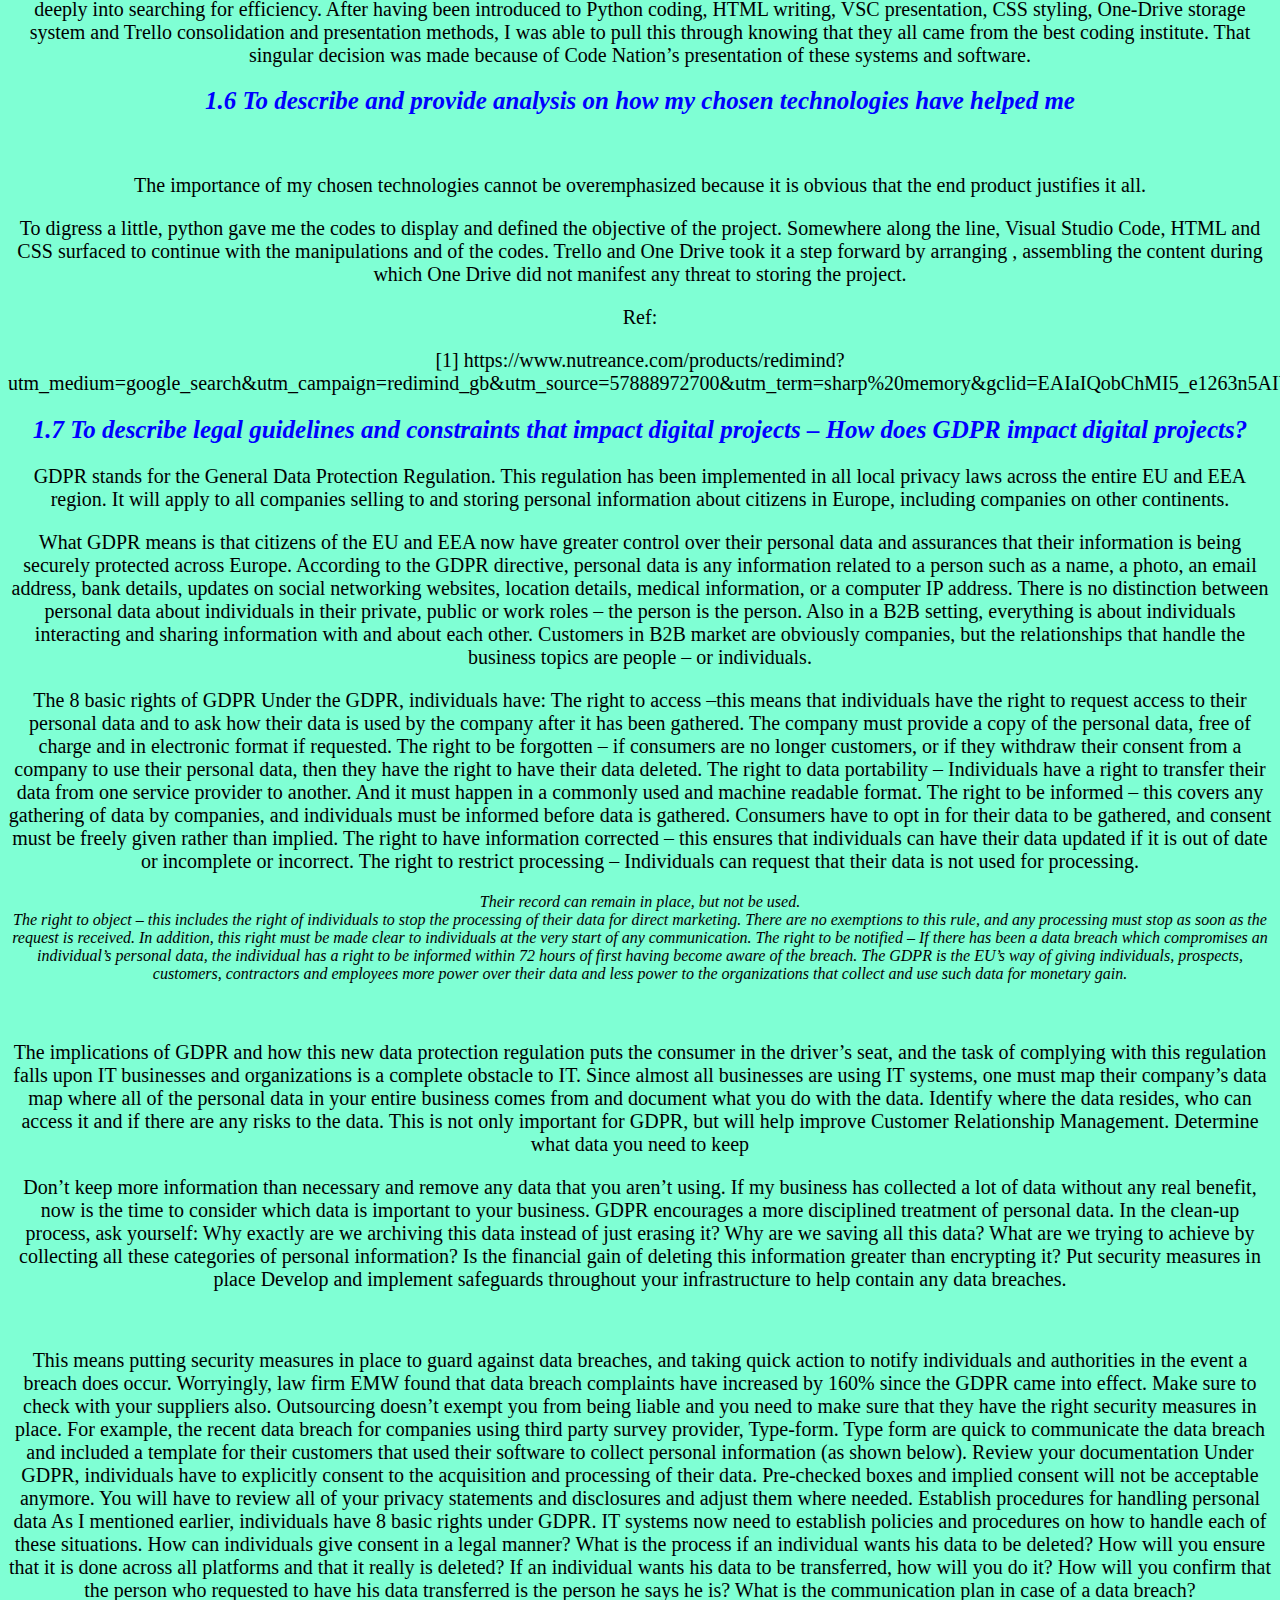
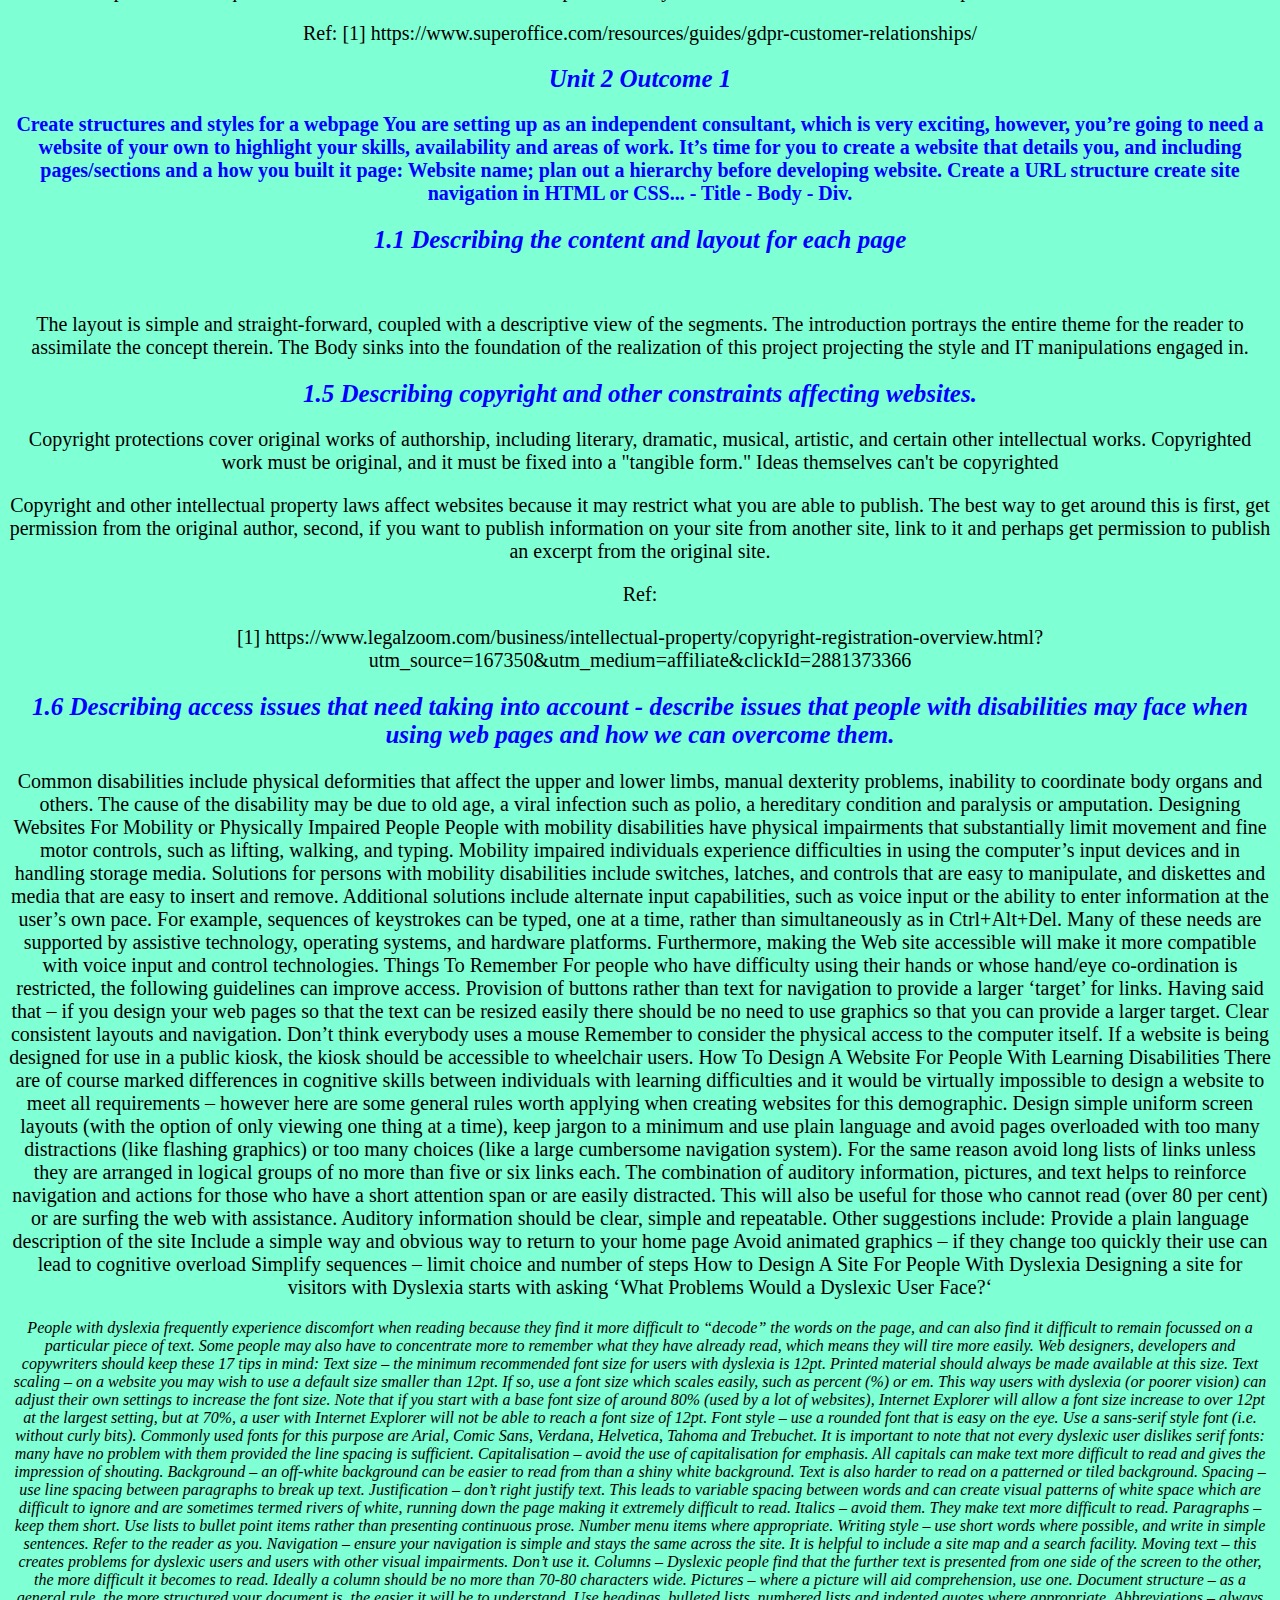
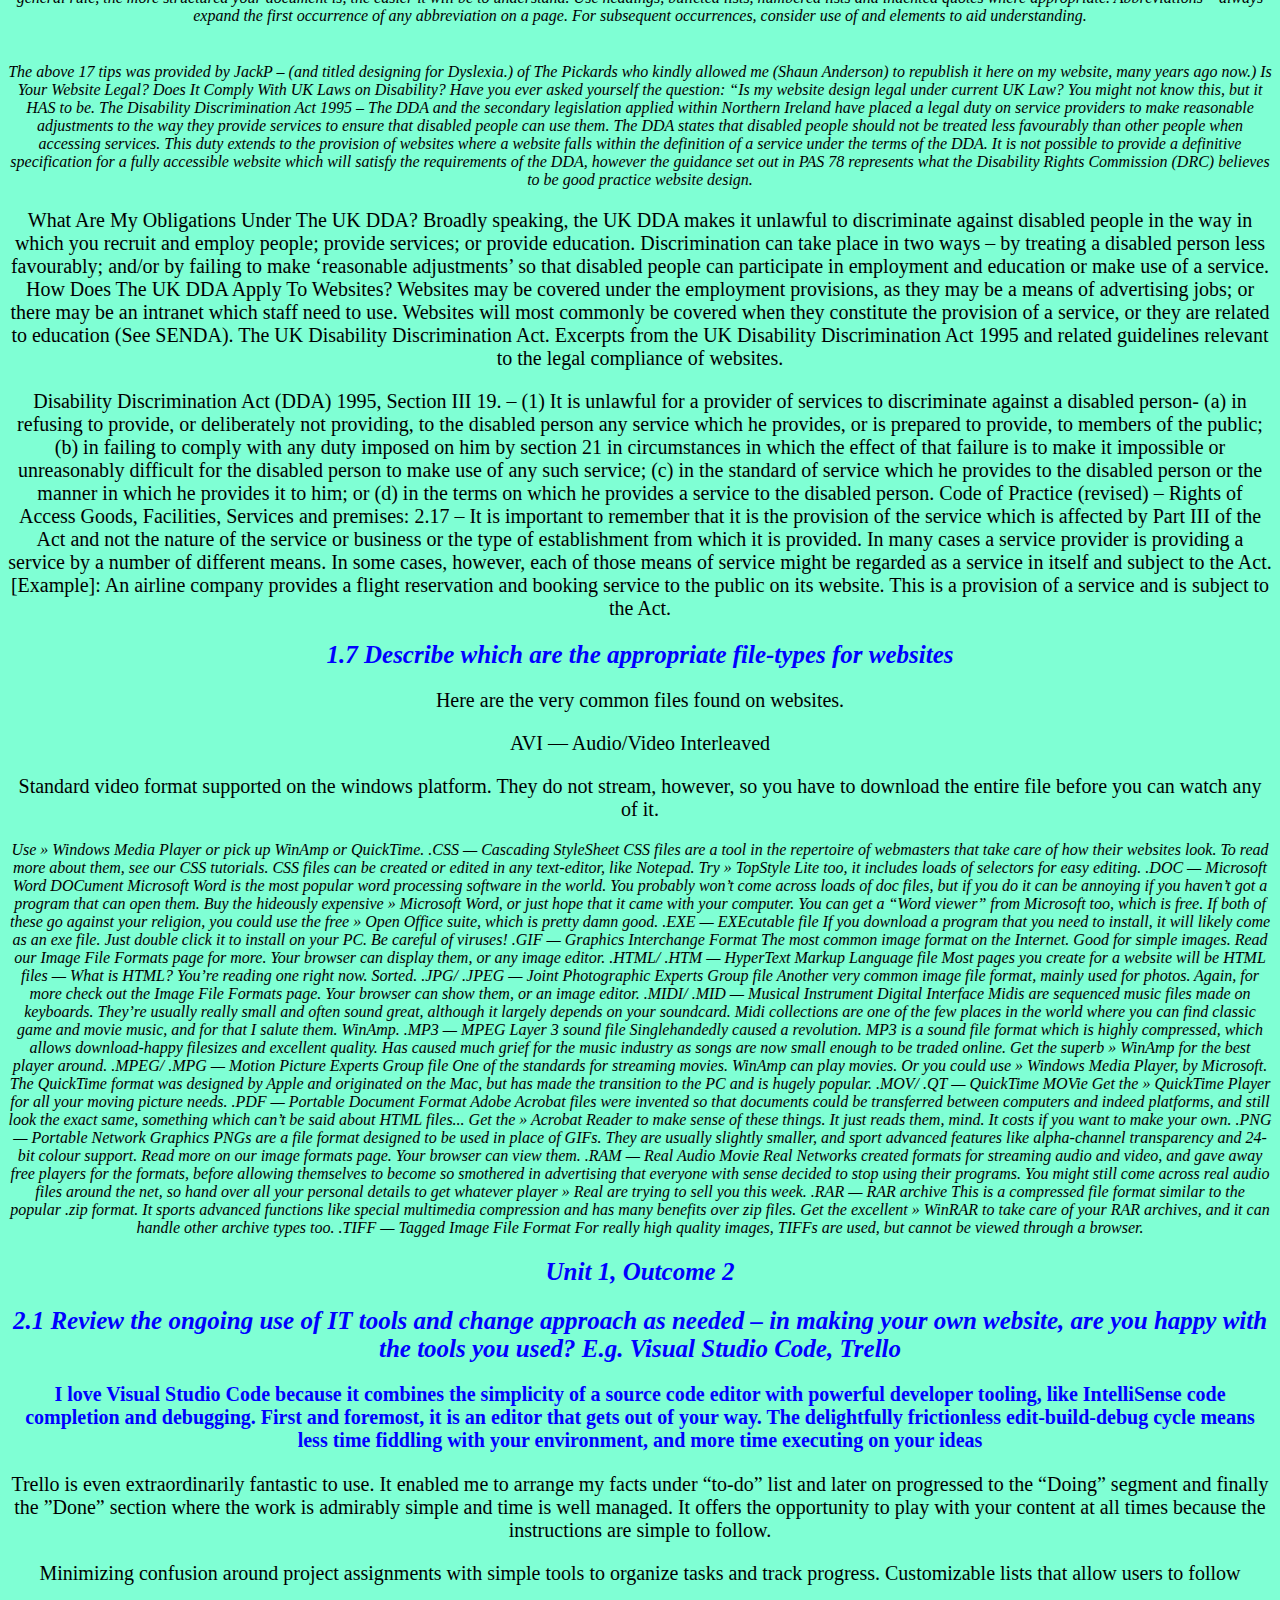
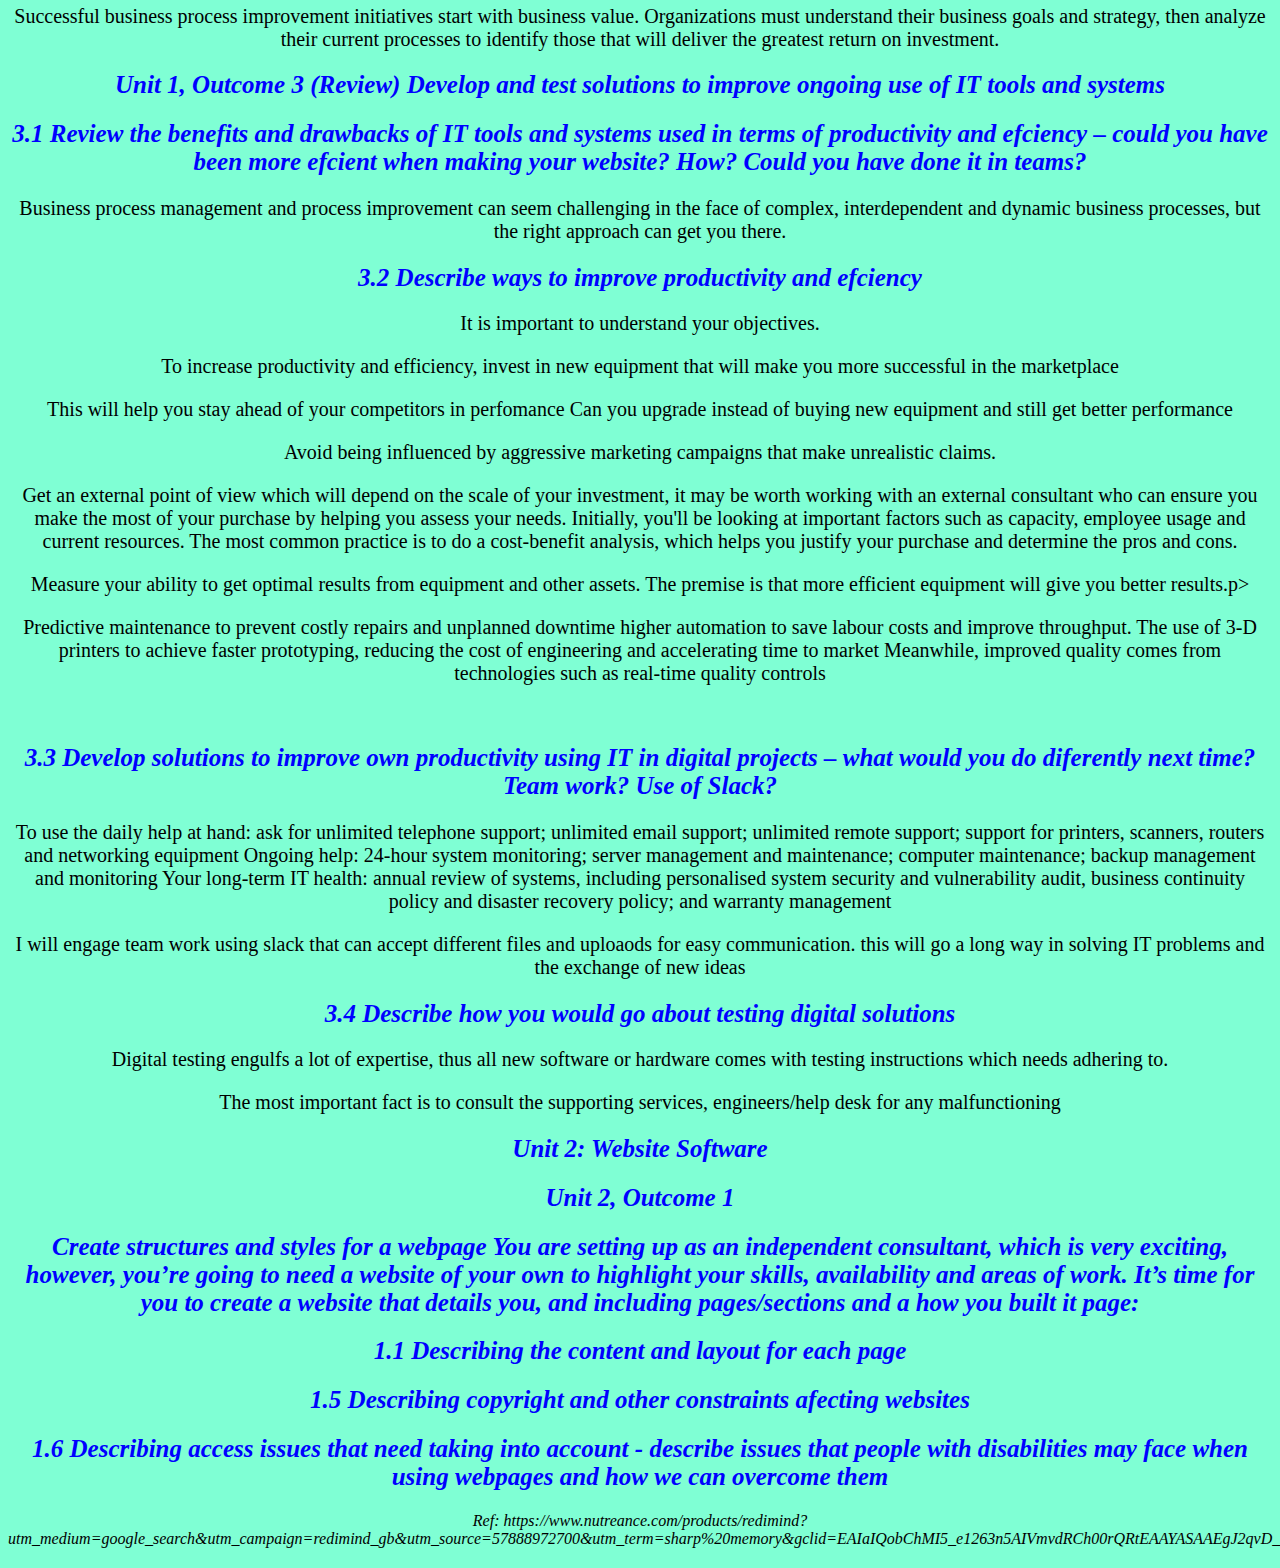
==== commit fd49ef9c: "fixed loose p tags" ====
--- a/index.html
+++ b/index.html
@@ -57,8 +57,8 @@
          <p>I am a great communicator complemented with excellent organizational skills as well as sound knowledge and understanding of IT systems..
             My newly established company is here to provide strategic guidance to clients with regard to technology and IT infrastructures and will enable major business processes through enhancements to IT. I may also be called upon to provide guidance and  technical expertise during other processes as well, such as selection and procurement, and  user training and feedback. 
          </p>
-         <P>Responsibilities</p>p>
-         <p>As an IT consulting LTD, we are capable of meeting our clients’ needs in the following ways;</p>p>
+         <h2>Responsibilities</h2>
+         <p>As an IT consulting LTD, we are capable of meeting our clients’ needs in the following ways;</p>
             •	meet with clients to determine requirements
             •	work with clients to define the scope of a project
             •	plan timescales and the resources needed
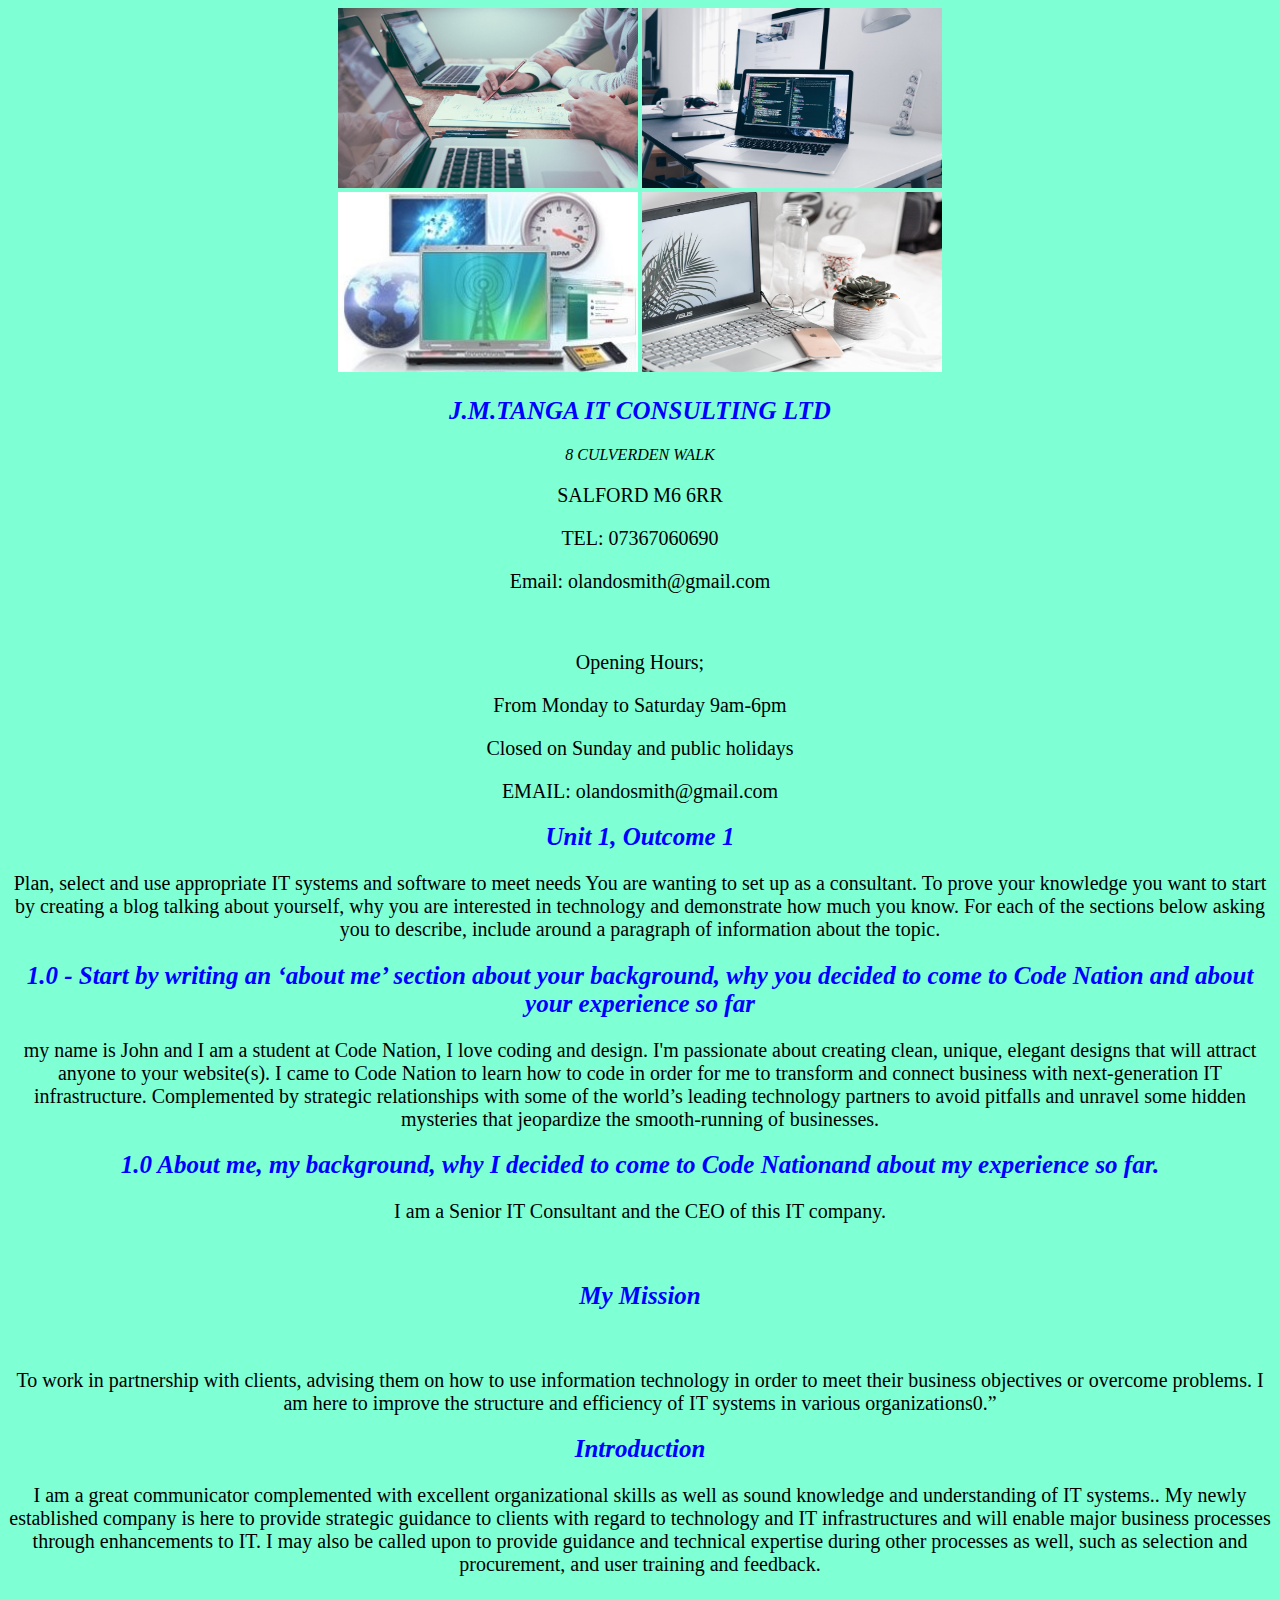
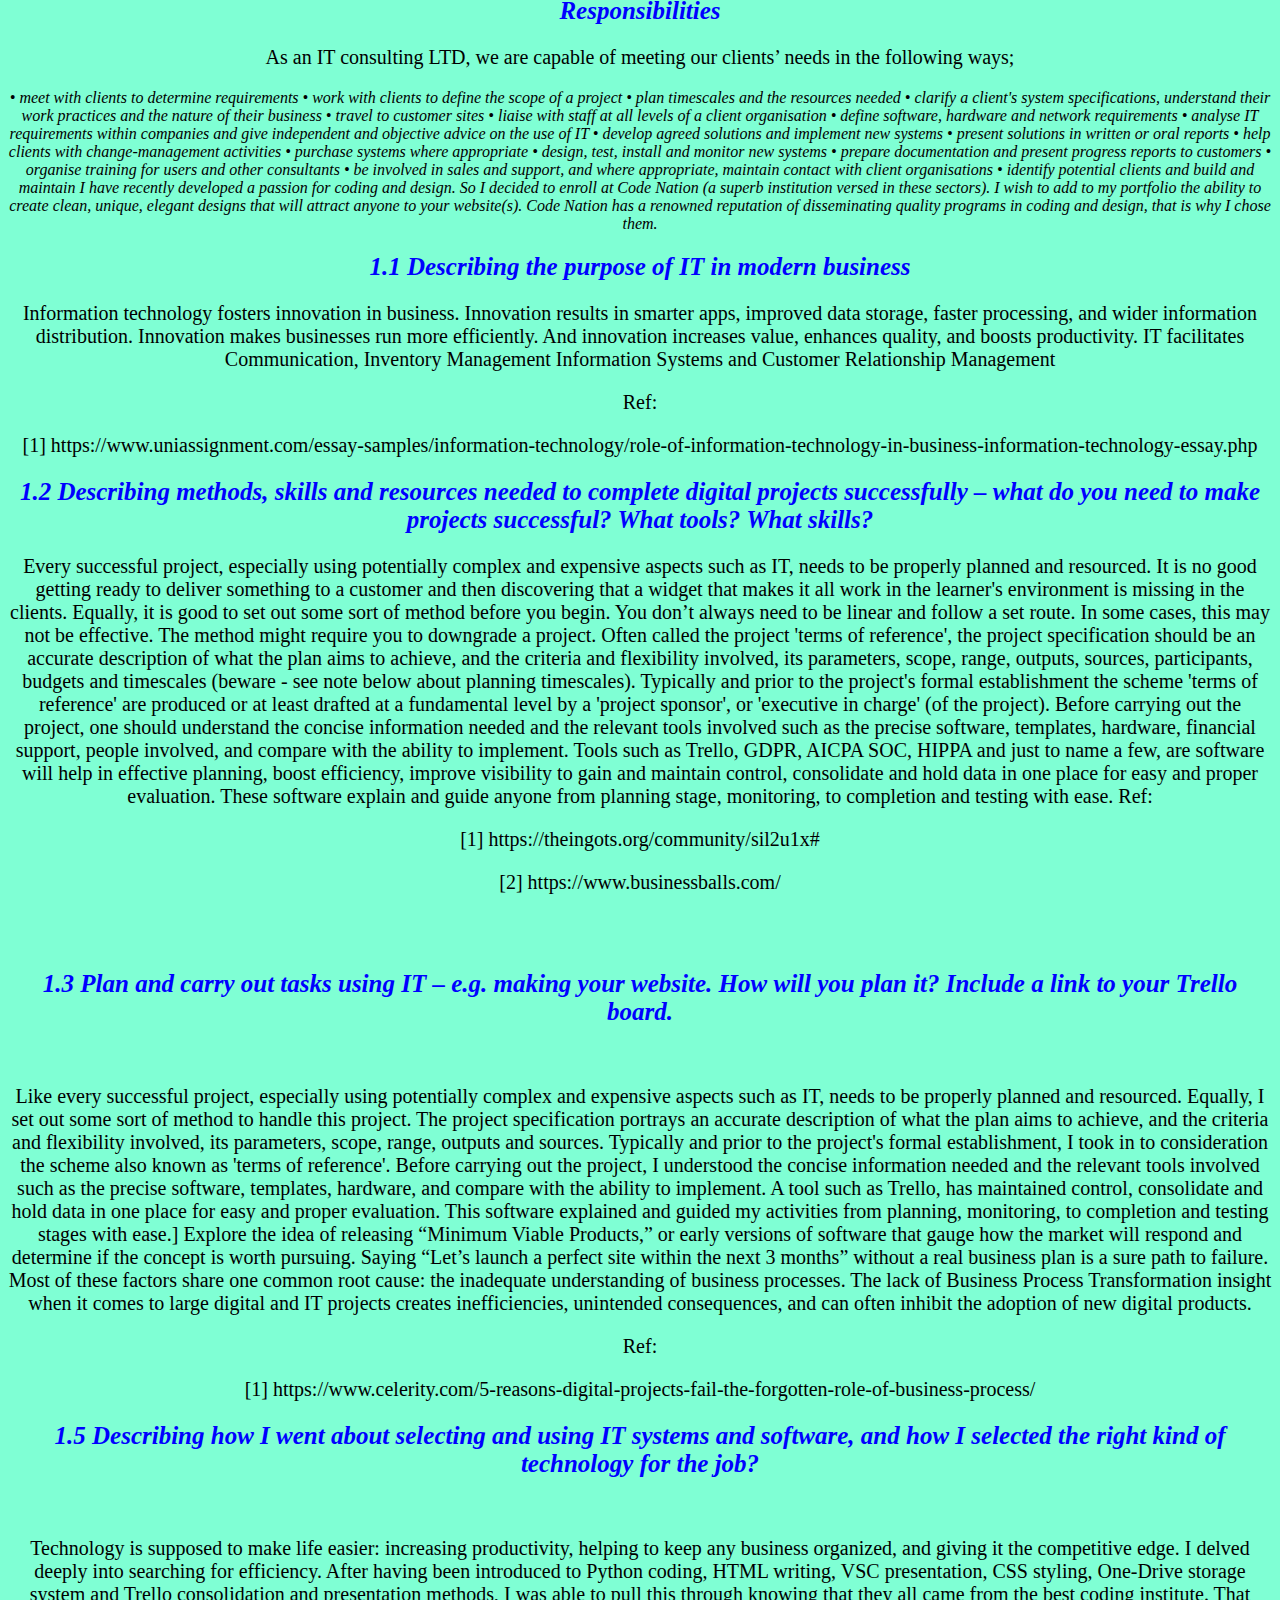
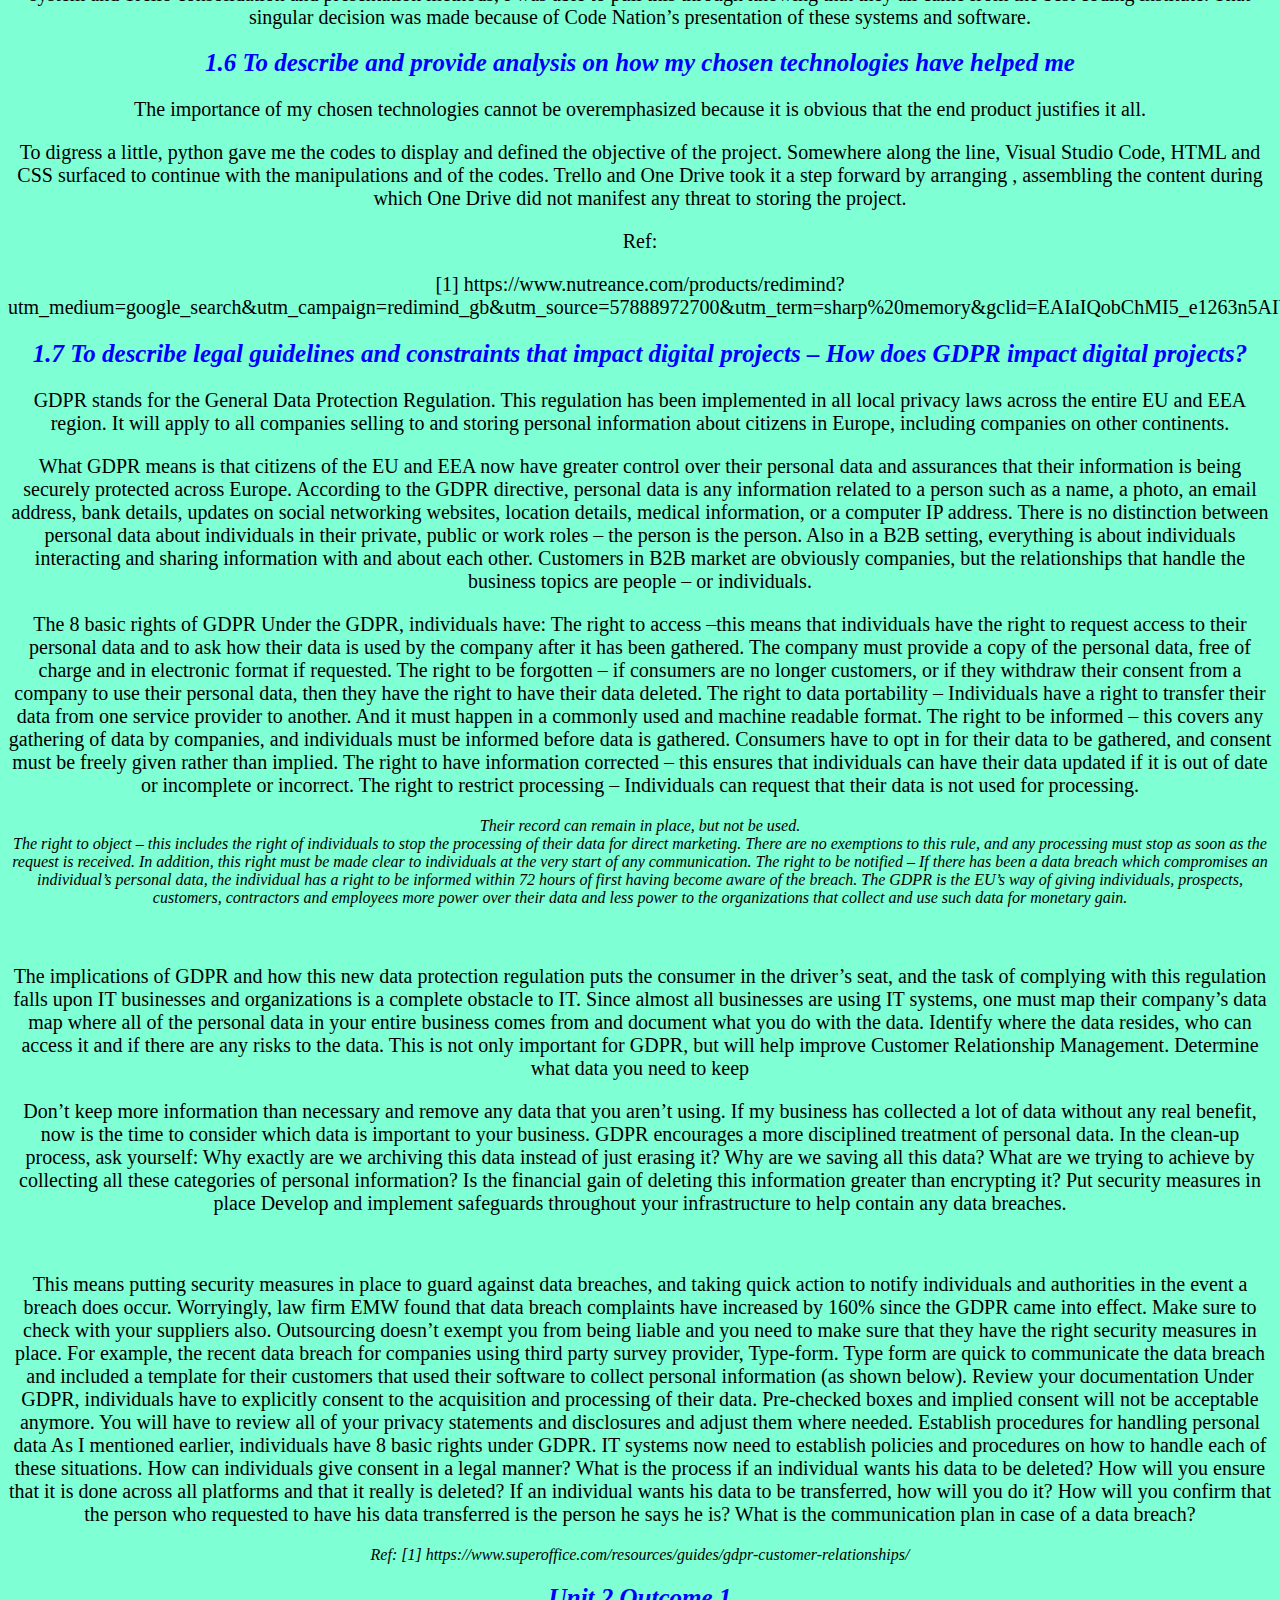
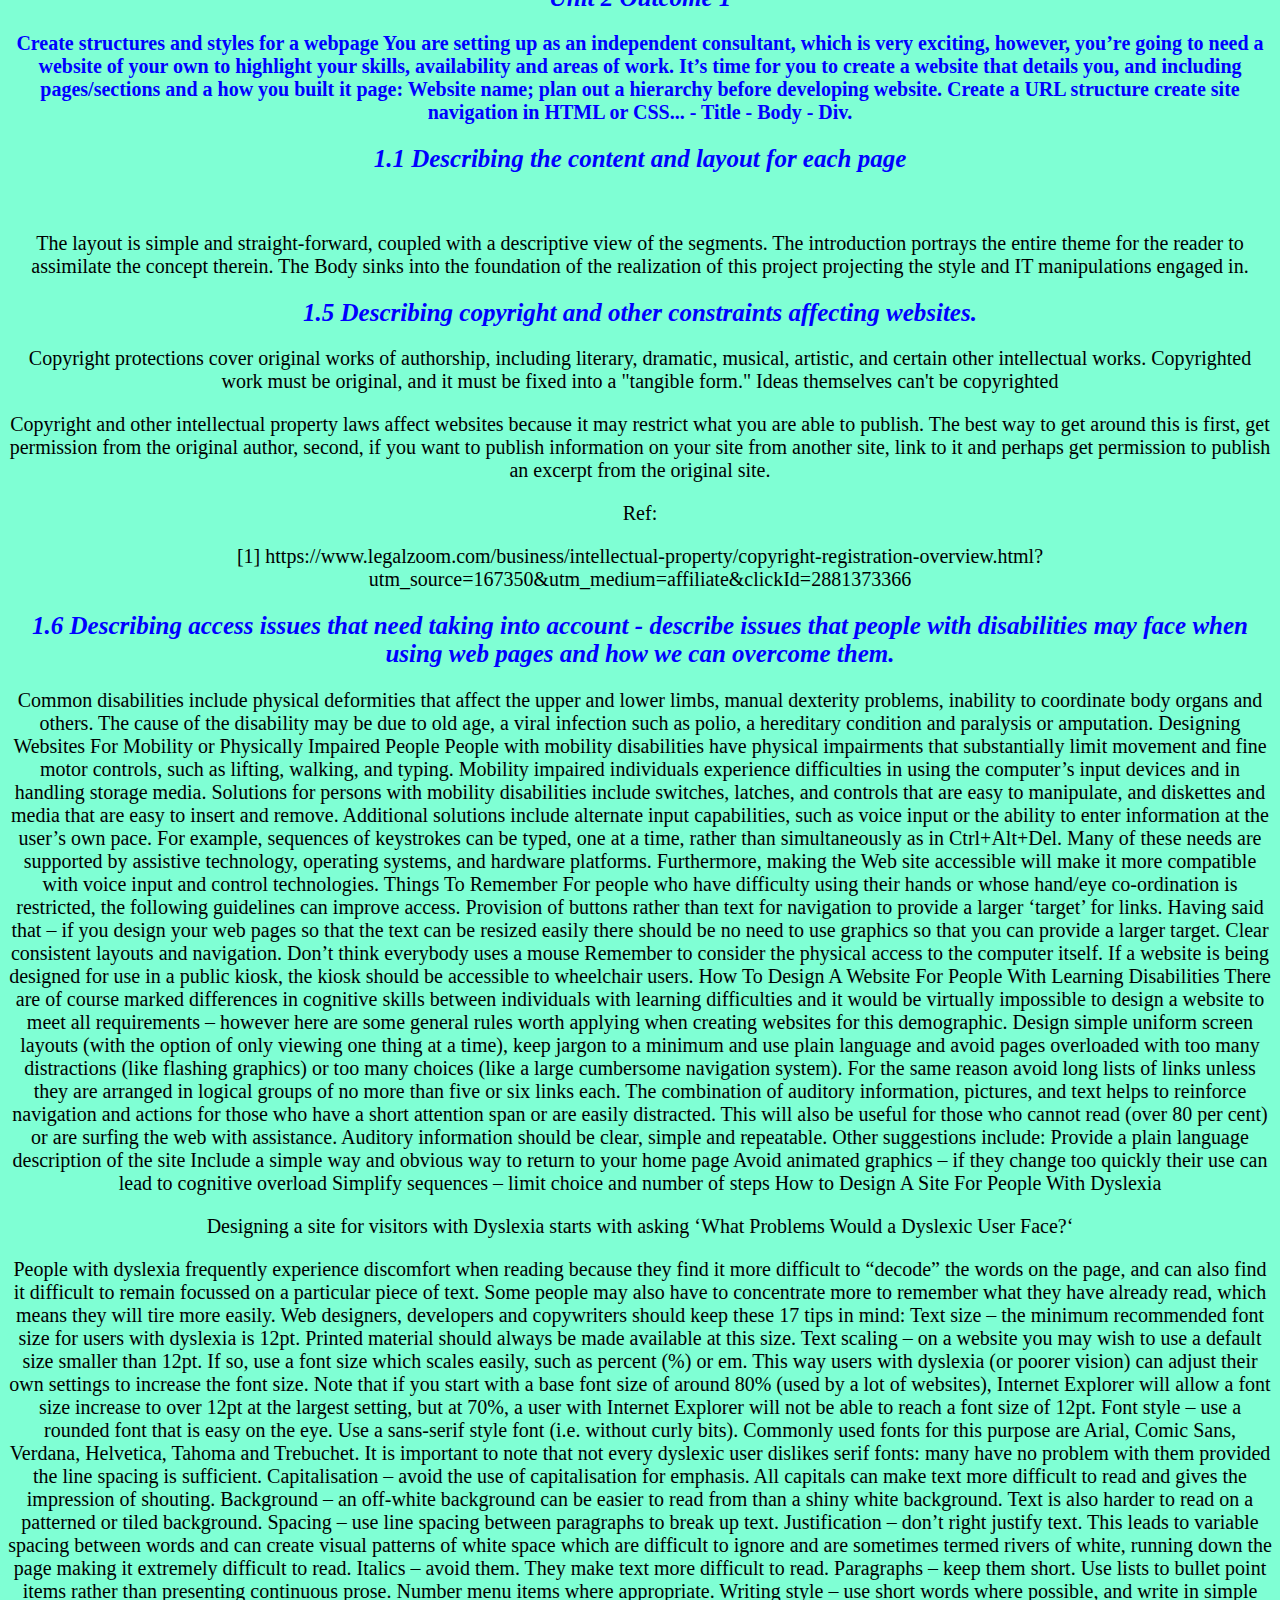
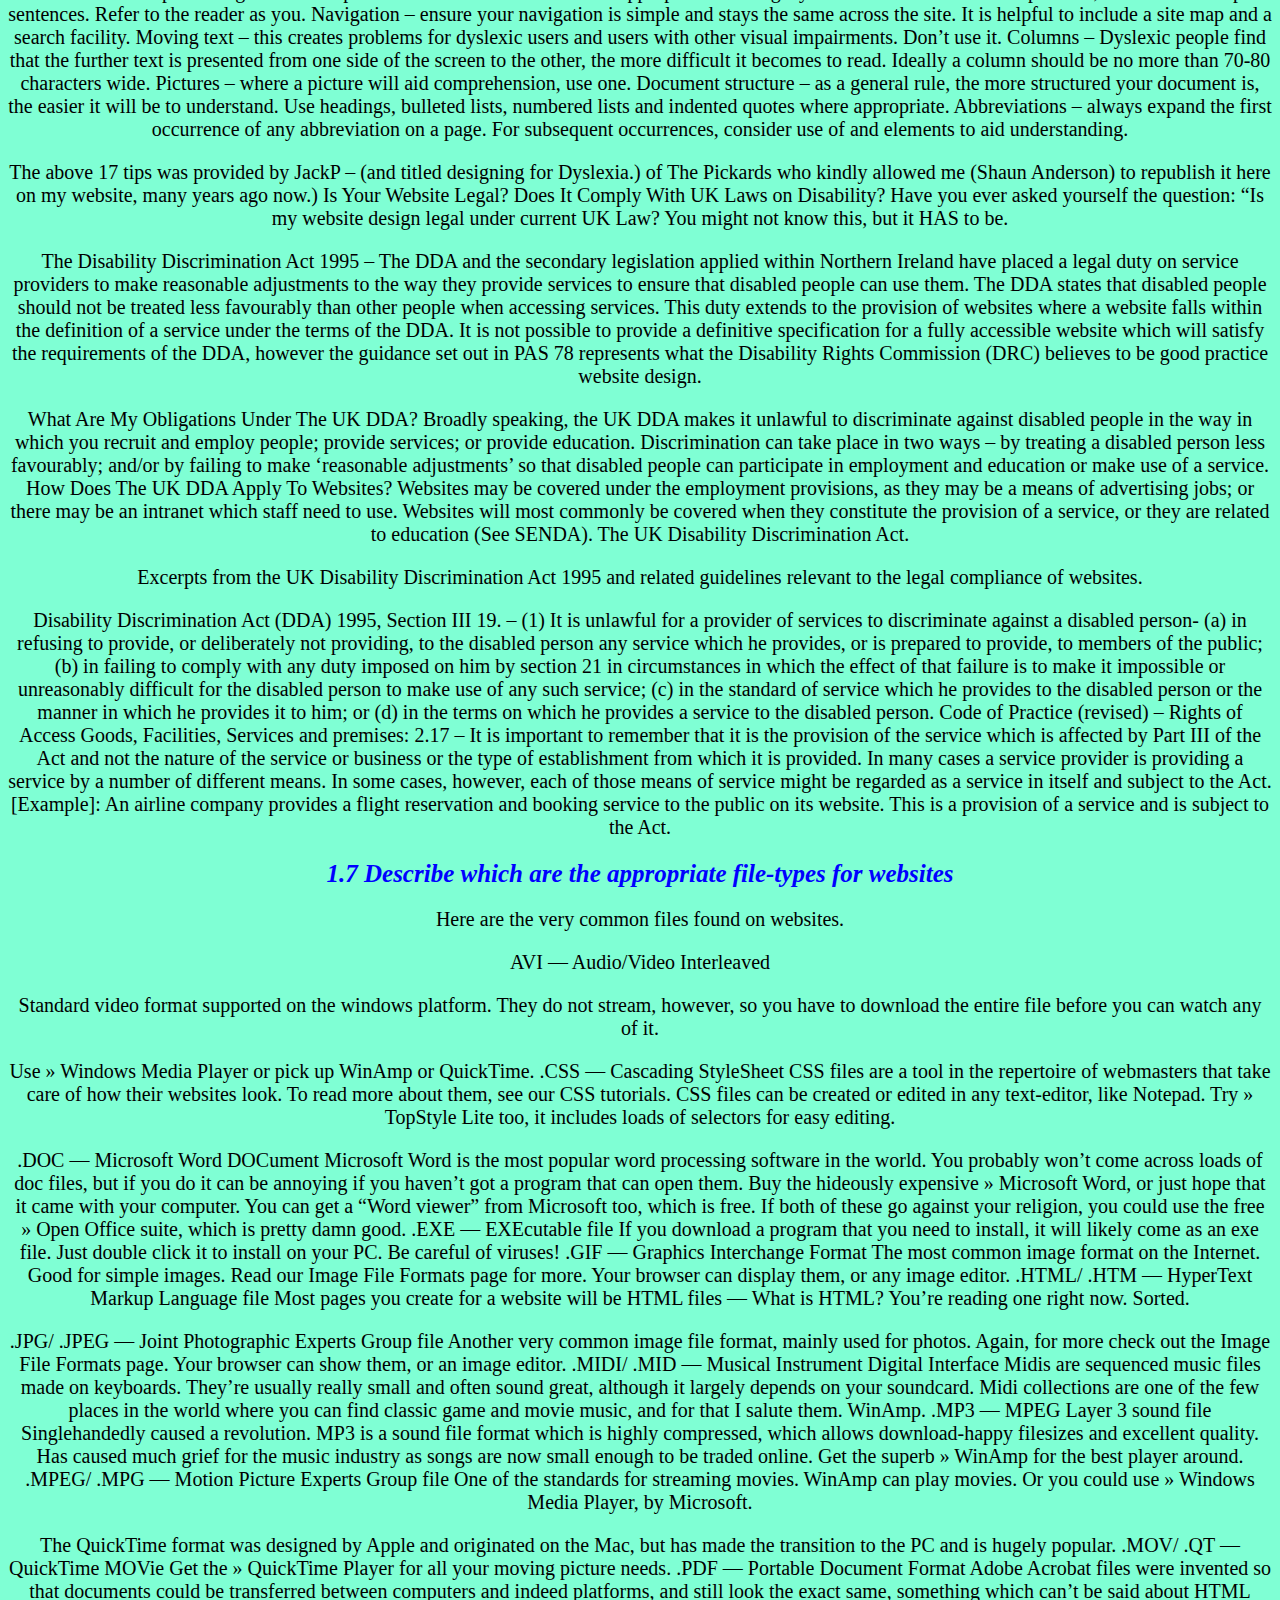
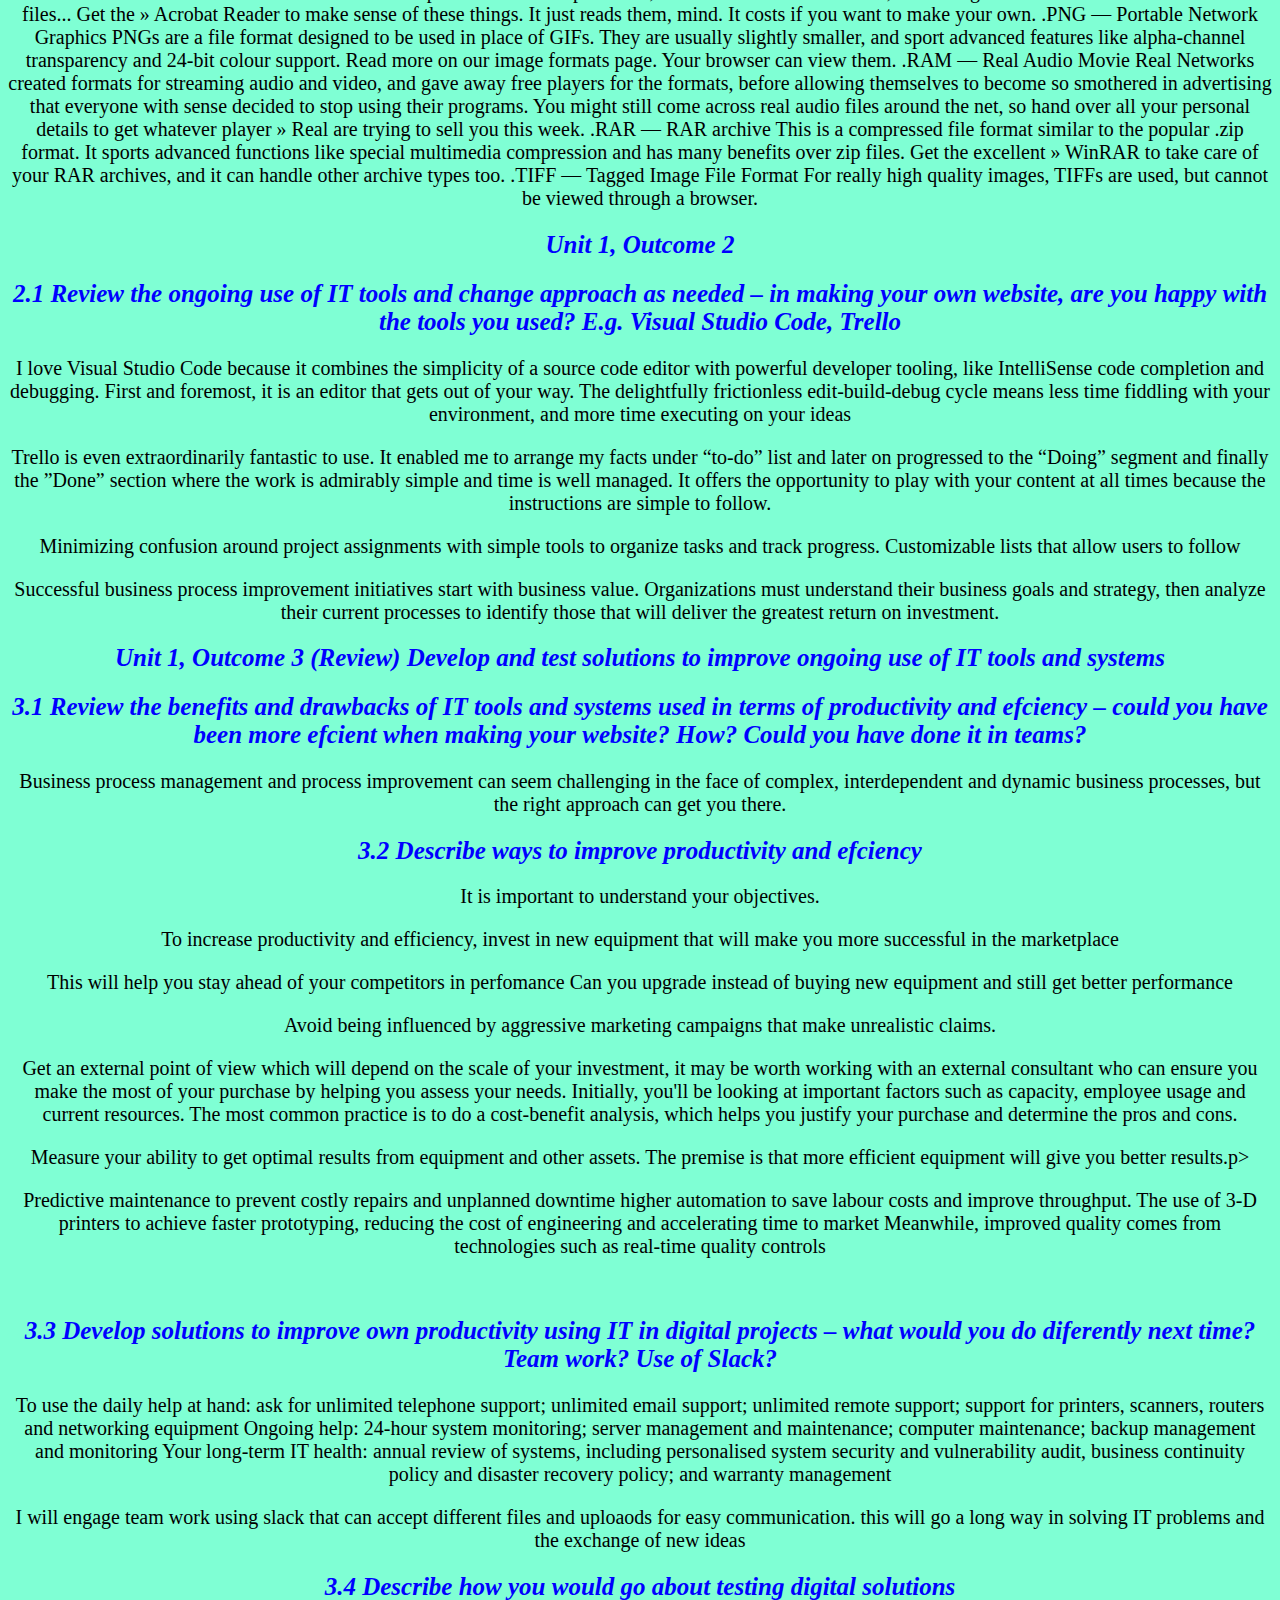
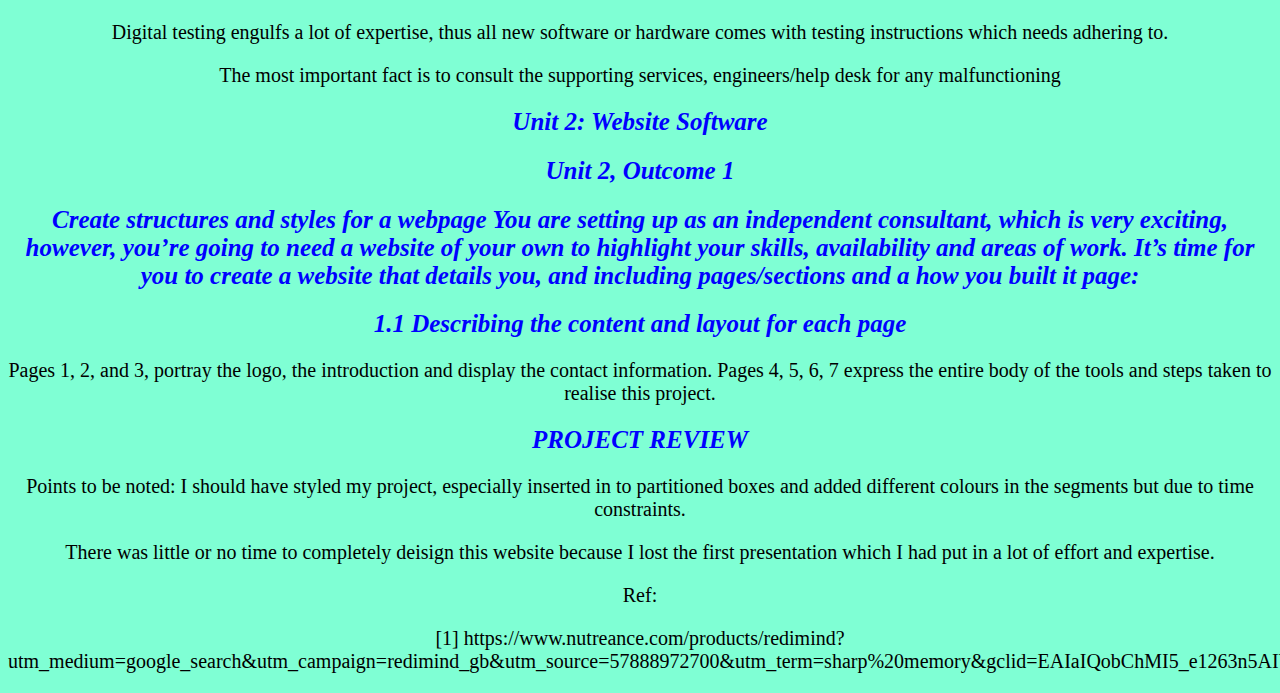
==== commit c9494526: "Update index.html" ====
--- a/index.html
+++ b/index.html
@@ -30,7 +30,7 @@
      <div class="outcome1">
         <h2>Unit 1, Outcome 1</h2> 
 
-         <p>Plan, select and use appropriate IT systems and software to meet needs
+        <p>Plan, select and use appropriate IT systems and software to meet needs
          You are wanting to set up as a consultant. To prove your knowledge you want to start
          by creating a blog talking about yourself, why you are interested in technology and
          demonstrate how much you know. For each of the sections below asking you to
@@ -87,8 +87,8 @@
          
       </div>
          <h2>1.2 Describing methods, skills and resources needed to complete digital projects successfully – what do you need to make projects successful? What tools? What skills?</h2>
-         <br>
          <p>Every successful project, especially using potentially complex and expensive aspects such as IT, needs to be properly planned and resourced. It is no good getting ready to deliver something to a customer and then discovering that a widget that makes it all work in the learner's environment is missing in the clients. Equally, it is good to set out some sort of method before you begin. You don’t always need to be linear and follow a set route. In some cases, this may not be effective. The method might require you to downgrade a project. Often called the project 'terms of reference', the project specification should be an accurate description of what the plan aims to achieve, and the criteria and flexibility involved, its parameters, scope, range, outputs, sources, participants, budgets and timescales (beware - see note below about planning timescales). Typically and prior to the project's formal establishment the scheme 'terms of reference' are produced or at least drafted at a fundamental level by a 'project sponsor', or 'executive in charge' (of the project). Before carrying out the project, one should understand the concise information needed and the relevant tools involved such as the precise software, templates, hardware, financial support, people involved, and compare with the ability to implement. Tools such as Trello, GDPR, AICPA SOC, HIPPA and just to name a few, are software will help in effective planning, boost efficiency, improve visibility to gain and maintain control, consolidate and hold data in one place for easy and proper evaluation. These software explain and guide anyone from planning stage, monitoring, to completion and testing with ease. Ref:
+      
          <p>[1] https://theingots.org/community/sil2u1x#</p>
          <p>[2] https://www.businessballs.com/</p>
          <br><br>
@@ -105,10 +105,9 @@
          <p>Technology is supposed to make life easier: increasing productivity, helping to keep any business organized, and giving it the competitive edge. I delved deeply into searching for efficiency. After having been introduced to Python coding, HTML writing, VSC presentation, CSS styling, One-Drive storage system and Trello consolidation and presentation methods, I was able to pull this through knowing that they all came from the best coding institute. That singular decision was made because of Code Nation’s presentation of these systems and software.</p>
 
          <h2>1.6 To describe and provide analysis on how my chosen technologies have helped me</h2>
-         <br>
          <p>The importance of my chosen technologies cannot be overemphasized because it is obvious that the end product justifies it all.</p>
-
          <p>To digress a little, python gave me the codes to display and defined the objective of the project. Somewhere along the line, Visual Studio Code, HTML and CSS surfaced  to continue with the manipulations and of  the codes. Trello  and One Drive took it a step forward by arranging , assembling the content during which One Drive did not manifest any threat to storing the project.</p>
+        
          <p>Ref:</p>
          <p>[1] https://www.nutreance.com/products/redimind?utm_medium=google_search&utm_campaign=redimind_gb&utm_source=57888972700&utm_term=sharp%20memory&gclid=EAIaIQobChMI5_e1263n5AIVmvdRCh00rQRtEAAYASAAEgJ2qvD_BwE</p>
          
@@ -139,7 +138,7 @@
             For example, the recent data breach for companies using third party survey provider, Type-form. Type form are quick to communicate the data breach and included a template for their customers that used their software to collect personal information (as shown below). Review your documentation Under GDPR, individuals have to explicitly consent to the acquisition and processing of their data. Pre-checked boxes and implied consent will not be acceptable anymore. You will have to review all of your privacy statements and disclosures and adjust them where needed.
             Establish procedures for handling personal data As I mentioned earlier, individuals have 8 basic rights under GDPR. IT systems now need to establish policies and procedures on how to handle each of these situations. How can individuals give consent in a legal manner? 
             What is the process if an individual wants his data to be deleted? How will you ensure that it is done across all platforms and that it really is deleted? If an individual wants his data to be transferred, how will you do it? How will you confirm that the person who requested to have his data transferred is the person he says he is? What is the communication plan in case of a data breach?</p>
-         <p>
+         
             Ref:
             [1] https://www.superoffice.com/resources/guides/gdpr-customer-relationships/
          </p>
@@ -151,7 +150,6 @@
          <br>
          <p>The layout is simple and straight-forward, coupled with a descriptive view of the segments. The introduction portrays the entire theme for the reader to assimilate the concept therein.
             The Body sinks into the foundation of the realization of this project projecting the style and IT manipulations engaged in.
-
 
          <h2>1.5 Describing copyright and other constraints affecting websites.</h2>
          <p>Copyright protections cover original works of authorship, including literary, dramatic, musical, artistic, and certain other intellectual works. Copyrighted work must be original, and it must be fixed into a "tangible form." Ideas themselves can't be copyrighted</p>
@@ -161,34 +159,34 @@
          <p>[1] https://www.legalzoom.com/business/intellectual-property/copyright-registration-overview.html?utm_source=167350&utm_medium=affiliate&clickId=2881373366
                   
          <h2>1.6 Describing access issues that need taking into account - describe issues that people with disabilities may face when using web pages and how we can overcome them.</h2>
-            
          <p>Common disabilities include physical deformities that affect the upper and lower limbs, manual dexterity problems, inability to coordinate body organs and others. The cause of the disability may be due to old age, a viral infection such as polio, a hereditary condition and paralysis or amputation. Designing Websites For Mobility or Physically Impaired People People with mobility disabilities have physical impairments that substantially limit movement and fine motor controls, such as lifting, walking, and typing. Mobility impaired individuals experience difficulties in using the computer’s input devices and in handling storage media. Solutions for persons with mobility disabilities include switches, latches, and controls that are easy to manipulate, and diskettes and media that are easy to insert and remove. Additional solutions include alternate input capabilities, such as voice input or the ability to enter information at the user’s own pace. For example, sequences of keystrokes can be typed, one at a time, rather than simultaneously as in Ctrl+Alt+Del. Many of these needs are supported by assistive technology, operating systems, and hardware platforms. Furthermore, making the Web site accessible will make it more compatible with voice input and control technologies. Things To Remember For people who have difficulty using their hands or whose hand/eye co-ordination is restricted, the following guidelines can improve access. Provision of buttons rather than text for navigation to provide a larger ‘target’ for links. Having said that – if you design your web pages so that the text can be resized easily there should be no need to use graphics so that you can provide a larger target. Clear consistent layouts and navigation. Don’t think everybody uses a mouse Remember to consider the physical access to the computer itself. If a website is being designed for use in a public kiosk, the kiosk should be accessible to wheelchair users. How To Design A Website For People With Learning Disabilities
             There are of course marked differences in cognitive skills between individuals with learning difficulties and it would be virtually impossible to design a website to meet all requirements – however here are some general rules worth applying when creating websites for this demographic. Design simple uniform screen layouts (with the option of only viewing one thing at a time), keep jargon to a minimum and use plain language and avoid pages overloaded with too many distractions (like flashing graphics) or too many choices (like a large cumbersome navigation system). For the same reason avoid long lists of links unless they are arranged in logical groups of no more than five or six links each. The combination of auditory information, pictures, and text helps to reinforce navigation and actions for those who have a short attention span or are easily distracted. This will also be useful for those who cannot read (over 80 per cent) or are surfing the web with assistance. Auditory information should be clear, simple and repeatable. Other suggestions include: Provide a plain language description of the site Include a simple way and obvious way to return to your home page Avoid animated graphics – if they change too quickly their use can lead to cognitive overload Simplify sequences – limit choice and number of steps How to Design A Site For People With Dyslexia
-            Designing a site for visitors with Dyslexia starts with asking ‘What Problems Would a Dyslexic User Face?‘ 
-            <p></p>People with dyslexia frequently experience discomfort when reading because they find it more difficult to “decode” the words on the page, and can also find it difficult to remain focussed on a particular piece of text. Some people may also have to concentrate more to remember what they have already read, which means they will tire more easily. Web designers, developers and copywriters should keep these 17 tips in mind: Text size – the minimum recommended font size for users with dyslexia is 12pt. Printed material should always be made available at this size. Text scaling – on a website you may wish to use a default size smaller than 12pt. If so, use a font size which scales easily, such as percent (%) or em. This way users with dyslexia (or poorer vision) can adjust their own settings to increase the font size. Note that if you start with a base font size of around 80% (used by a lot of websites), Internet Explorer will allow a font size increase to over 12pt at the largest setting, but at 70%, a user with Internet Explorer will not be able to reach a font size of 12pt. Font style – use a rounded font that is easy on the eye. Use a sans-serif style font (i.e. without curly bits). Commonly used fonts for this purpose are Arial, Comic Sans, Verdana, Helvetica, Tahoma and Trebuchet. It is important to note that not every dyslexic user dislikes serif fonts: many have no problem with them provided the line spacing is sufficient. Capitalisation – avoid the use of capitalisation for emphasis. All capitals can make text more difficult to read and gives the impression of shouting. Background – an off-white background can be easier to read from than a shiny white background. Text is also harder to read on a patterned or tiled background. Spacing – use line spacing between paragraphs to break up text. Justification – don’t right justify text. This leads to variable spacing between words and can create visual patterns of white space which are difficult to ignore and are sometimes termed rivers of white, running down the page making it extremely difficult to read. Italics – avoid them. They make text more difficult to read. Paragraphs – keep them short.
+         </p>
+         <p>Designing a site for visitors with Dyslexia starts with asking ‘What Problems Would a Dyslexic User Face?‘ 
+         <p>People with dyslexia frequently experience discomfort when reading because they find it more difficult to “decode” the words on the page, and can also find it difficult to remain focussed on a particular piece of text. Some people may also have to concentrate more to remember what they have already read, which means they will tire more easily. Web designers, developers and copywriters should keep these 17 tips in mind: Text size – the minimum recommended font size for users with dyslexia is 12pt. Printed material should always be made available at this size. Text scaling – on a website you may wish to use a default size smaller than 12pt. If so, use a font size which scales easily, such as percent (%) or em. This way users with dyslexia (or poorer vision) can adjust their own settings to increase the font size. Note that if you start with a base font size of around 80% (used by a lot of websites), Internet Explorer will allow a font size increase to over 12pt at the largest setting, but at 70%, a user with Internet Explorer will not be able to reach a font size of 12pt. Font style – use a rounded font that is easy on the eye. Use a sans-serif style font (i.e. without curly bits). Commonly used fonts for this purpose are Arial, Comic Sans, Verdana, Helvetica, Tahoma and Trebuchet. It is important to note that not every dyslexic user dislikes serif fonts: many have no problem with them provided the line spacing is sufficient. Capitalisation – avoid the use of capitalisation for emphasis. All capitals can make text more difficult to read and gives the impression of shouting. Background – an off-white background can be easier to read from than a shiny white background. Text is also harder to read on a patterned or tiled background. Spacing – use line spacing between paragraphs to break up text. Justification – don’t right justify text. This leads to variable spacing between words and can create visual patterns of white space which are difficult to ignore and are sometimes termed rivers of white, running down the page making it extremely difficult to read. Italics – avoid them. They make text more difficult to read. Paragraphs – keep them short.
             Use lists to bullet point items rather than presenting continuous prose. Number menu items where appropriate. Writing style – use short words where possible, and write in simple sentences. Refer to the reader as you. Navigation – ensure your navigation is simple and stays the same across the site. It is helpful to include a site map and a search facility. Moving text – this creates problems for dyslexic users and users with other visual impairments. Don’t use it. Columns – Dyslexic people find that the further text is presented from one side of the screen to the other, the more difficult it becomes to read. Ideally a column should be no more than 70-80 characters wide. Pictures – where a picture will aid comprehension, use one. Document structure – as a general rule, the more structured your document is, the easier it will be to understand. Use headings, bulleted lists, numbered lists and indented quotes where appropriate. Abbreviations – always expand the first occurrence of any abbreviation on a page. For subsequent occurrences, consider use of and elements to aid understanding.</p>
-            <br>
-            The above 17 tips was provided by JackP – (and titled designing for Dyslexia.) of The Pickards who kindly allowed me (Shaun Anderson) to republish it here on my website, many years ago now.) Is Your Website Legal? Does It Comply With UK Laws on Disability? Have you ever asked yourself the question: “Is my website design legal under current UK Law? You might not know this, but it HAS to be. The Disability Discrimination Act 1995 – The DDA and the secondary legislation applied within Northern Ireland have placed a legal duty on service providers to make reasonable adjustments to the way they provide services to ensure that disabled people can use them. The DDA states that disabled people should not be treated less favourably than other people when accessing services. This duty extends to the provision of websites where a website falls within the definition of a service under the terms of the DDA. It is not possible to provide a definitive specification for a fully accessible website which will satisfy the requirements of the DDA, however the guidance set out in PAS 78 represents what the Disability Rights Commission (DRC) believes to be good practice website design.<p>
-            What Are My Obligations Under The UK DDA? Broadly speaking, the UK DDA makes it unlawful to discriminate against disabled people in the way in which you recruit and employ people; provide services; or provide education. Discrimination can take place in two ways – by treating a disabled person less favourably; and/or by failing to make ‘reasonable adjustments’ so that disabled people can participate in employment and education or make use of a service. How Does The UK DDA Apply To Websites? Websites may be covered under the employment provisions, as they may be a means of advertising jobs; or there may be an intranet which staff need to use. Websites will most commonly be covered when they constitute the provision of a service, or they are related to education (See SENDA). The UK Disability Discrimination Act.
-            Excerpts from the UK Disability Discrimination Act 1995 and related guidelines relevant to the legal compliance of websites. 
+         </p>
+         <p>The above 17 tips was provided by JackP – (and titled designing for Dyslexia.) of The Pickards who kindly allowed me (Shaun Anderson) to republish it here on my website, many years ago now.) Is Your Website Legal? Does It Comply With UK Laws on Disability? Have you ever asked yourself the question: “Is my website design legal under current UK Law? You might not know this, but it HAS to be.
+         <p>The Disability Discrimination Act 1995 – The DDA and the secondary legislation applied within Northern Ireland have placed a legal duty on service providers to make reasonable adjustments to the way they provide services to ensure that disabled people can use them. The DDA states that disabled people should not be treated less favourably than other people when accessing services. This duty extends to the provision of websites where a website falls within the definition of a service under the terms of the DDA. It is not possible to provide a definitive specification for a fully accessible website which will satisfy the requirements of the DDA, however the guidance set out in PAS 78 represents what the Disability Rights Commission (DRC) believes to be good practice website design.</p>
+         <p>What Are My Obligations Under The UK DDA? Broadly speaking, the UK DDA makes it unlawful to discriminate against disabled people in the way in which you recruit and employ people; provide services; or provide education. Discrimination can take place in two ways – by treating a disabled person less favourably; and/or by failing to make ‘reasonable adjustments’ so that disabled people can participate in employment and education or make use of a service. How Does The UK DDA Apply To Websites? Websites may be covered under the employment provisions, as they may be a means of advertising jobs; or there may be an intranet which staff need to use. Websites will most commonly be covered when they constitute the provision of a service, or they are related to education (See SENDA). The UK Disability Discrimination Act.</p>
+         <p>Excerpts from the UK Disability Discrimination Act 1995 and related guidelines relevant to the legal compliance of websites.</p> 
          <p>Disability Discrimination Act (DDA) 1995, Section III 19. – (1) It is unlawful for a provider of services to discriminate against a disabled person- (a) in refusing to provide, or deliberately not providing, to the disabled person any service which he provides, or is prepared to provide, to members of the public; (b) in failing to comply with any duty imposed on him by section 21 in circumstances in which the effect of that failure is to make it impossible or unreasonably difficult for the disabled person to make use of any such service; (c) in the standard of service which he provides to the disabled person or the manner in which he provides it to him; or (d) in the terms on which he provides a service to the disabled person. Code of Practice (revised) – Rights of Access Goods, Facilities, Services and premises:
             2.17 – It is important to remember that it is the provision of the service which is affected by Part III of the Act and not the nature of the service or business or the type of establishment from which it is provided. In many cases a service provider is providing a service by a number of different means. In some cases, however, each of those means of service might be regarded as a service in itself and subject to the Act. [Example]: An airline company provides a flight reservation and booking service to the public on its website. This is a provision of a service and is subject to the Act.
          <br>
          <h2>1.7 Describe which are the appropriate file-types for websites</h2>
          <p>Here are the very common files found on websites.</p> 
          <p>AVI — Audio/Video Interleaved</p>
-
          <p>Standard video format supported on the windows platform. They do not stream, however, so you have to download the entire file before you can watch any of it.
             </p>
-            Use » Windows Media Player or pick up WinAmp or QuickTime.
+         <p>Use » Windows Media Player or pick up WinAmp or QuickTime.
 
             .CSS — Cascading StyleSheet
 
             CSS files are a tool in the repertoire of webmasters that take care of how their websites look. To read more about them, see our CSS tutorials.
 
             CSS files can be created or edited in any text-editor, like Notepad. Try » TopStyle Lite too, it includes loads of selectors for easy editing.
-
-            .DOC — Microsoft Word DOCument Microsoft Word is the most popular word processing software in the world. You probably won’t come across loads of doc files, but if you do it can be annoying if you haven’t got a program that can open them. Buy the hideously expensive » Microsoft Word, or just hope that it came with your computer. You can get a “Word viewer” from Microsoft too, which is free. If both of these go against your religion, you could use the free » Open Office suite, which is pretty damn good.
+         </p>         
+            <p>.DOC — Microsoft Word DOCument Microsoft Word is the most popular word processing software in the world. You probably won’t come across loads of doc files, but if you do it can be annoying if you haven’t got a program that can open them. Buy the hideously expensive » Microsoft Word, or just hope that it came with your computer. You can get a “Word viewer” from Microsoft too, which is free. If both of these go against your religion, you could use the free » Open Office suite, which is pretty damn good.
 
             .EXE — EXEcutable file If you download a program that you need to install, it will likely come as an exe file. Just double click it to install on your PC. Be careful of viruses!
 
@@ -196,16 +194,15 @@
 
             .HTML/ .HTM — HyperText Markup Language file Most pages you create for a website will be HTML files — What is HTML? You’re reading one right now. Sorted.
 
-            .JPG/ .JPEG — Joint Photographic Experts Group file Another very common image file format, mainly used for photos. Again, for more check out the Image File Formats page. Your browser can show them, or an image editor.
+         <p>.JPG/ .JPEG — Joint Photographic Experts Group file Another very common image file format, mainly used for photos. Again, for more check out the Image File Formats page. Your browser can show them, or an image editor.
 
             .MIDI/ .MID — Musical Instrument Digital Interface Midis are sequenced music files made on keyboards. They’re usually really small and often sound great, although it largely depends on your soundcard. Midi collections are one of the few places in the world where you can find classic game and movie music, and for that I salute them. WinAmp.
 
             .MP3 — MPEG Layer 3 sound file Singlehandedly caused a revolution. MP3 is a sound file format which is highly compressed, which allows download-happy filesizes and excellent quality. Has caused much grief for the music industry as songs are now small enough to be traded online. Get the superb » WinAmp for the best player around.
 
-            .MPEG/ .MPG — Motion Picture Experts Group file One of the standards for streaming movies. WinAmp can play movies. Or you could use » Windows Media Player, by Microsoft.
-
-            The QuickTime format was designed by Apple and originated on the Mac, but has made the transition to the PC and is hugely popular. .MOV/ .QT — QuickTime MOVie Get the » QuickTime Player for all your moving picture needs.
-
+            .MPEG/ .MPG — Motion Picture Experts Group file One of the standards for streaming movies. WinAmp can play movies. Or you could use » Windows Media Player, by Microsoft.</p>
+
+         <p>The QuickTime format was designed by Apple and originated on the Mac, but has made the transition to the PC and is hugely popular. .MOV/ .QT — QuickTime MOVie Get the » QuickTime Player for all your moving picture needs.
             .PDF — Portable Document Format Adobe Acrobat files were invented so that documents could be transferred between computers and indeed platforms, and still look the exact same, something which can’t be said about HTML files... Get the » Acrobat Reader to make sense of these things. It just reads them, mind. It costs if you want to make your own.
 
             .PNG — Portable Network Graphics PNGs are a file format designed to be used in place of GIFs. They are usually slightly smaller, and sport advanced features like alpha-channel transparency and 24-bit colour support. Read more on our image formats page. Your browser can view them.
@@ -214,11 +211,11 @@
 
             .RAR — RAR archive This is a compressed file format similar to the popular .zip format. It sports advanced functions like special multimedia compression and has many benefits over zip files. Get the excellent » WinRAR to take care of your RAR archives, and it can handle other archive types too.
 
-            .TIFF — Tagged Image File Format For really high quality images, TIFFs are used, but cannot be viewed through a browser.
+            .TIFF — Tagged Image File Format For really high quality images, TIFFs are used, but cannot be viewed through a browser.</p>
 
          <h2>Unit 1, Outcome 2</h2>
 
-         <h2>2.1 Review the ongoing use of IT tools and change approach as needed – in making your own website, are you happy with the tools you used? E.g. Visual Studio Code, Trello
+         <h2>2.1 Review the ongoing use of IT tools and change approach as needed – in making your own website, are you happy with the tools you used? E.g. Visual Studio Code, Trello</h2>
             
          <p>I love Visual Studio Code because it combines the simplicity of a source code editor with powerful developer tooling, like IntelliSense code completion and debugging. First and foremost, it is an editor that gets out of your way. The delightfully frictionless edit-build-debug cycle means less time fiddling with your environment, and more time executing on your ideas</h2>
          <p>Trello is even extraordinarily fantastic to use. It enabled me to arrange my facts under “to-do” list and later on progressed to the “Doing” segment and finally the  ”Done” section where the work is admirably simple and time is well managed. It offers the opportunity to play with your content at all times because the instructions are simple to follow.</p>
@@ -268,16 +265,13 @@
             pages/sections and a how you built it page:</h2>
 
          <h2>1.1 Describing the content and layout for each page</h2>
-
-         <h2>1.5 Describing copyright and other constraints afecting websites</h2
-            <br>
-         <h2>1.6 Describing access issues that need taking into account - describe issues that
-            people with disabilities may face when using webpages and how we can overcome
-            them</h2>
-         
-         
-            Ref:
-            https://www.nutreance.com/products/redimind?utm_medium=google_search&utm_campaign=redimind_gb&utm_source=57888972700&utm_term=sharp%20memory&gclid=EAIaIQobChMI5_e1263n5AIVmvdRCh00rQRtEAAYASAAEgJ2qvD_BwE
+         <p>Pages 1, 2, and 3, portray the logo, the introduction and display the contact information. Pages 4, 5, 6, 7 express the entire body of the tools and steps taken to realise this project.</p>
+         
+         <h2>PROJECT REVIEW</h2>
+         <p>Points to be noted: I should have styled my project, especially inserted in to partitioned boxes and added different colours in the segments but due to time constraints. </p>
+         <p>There was little or no time to completely deisign this website because I lost the first presentation which I had put in a lot of effort and expertise.</p>
+         <p>Ref:</p>
+         <p>[1]  https://www.nutreance.com/products/redimind?utm_medium=google_search&utm_campaign=redimind_gb&utm_source=57888972700&utm_term=sharp%20memory&gclid=EAIaIQobChMI5_e1263n5AIVmvdRCh00rQRtEAAYASAAEgJ2qvD_BwE
          </p> 
       <div>
    <html>
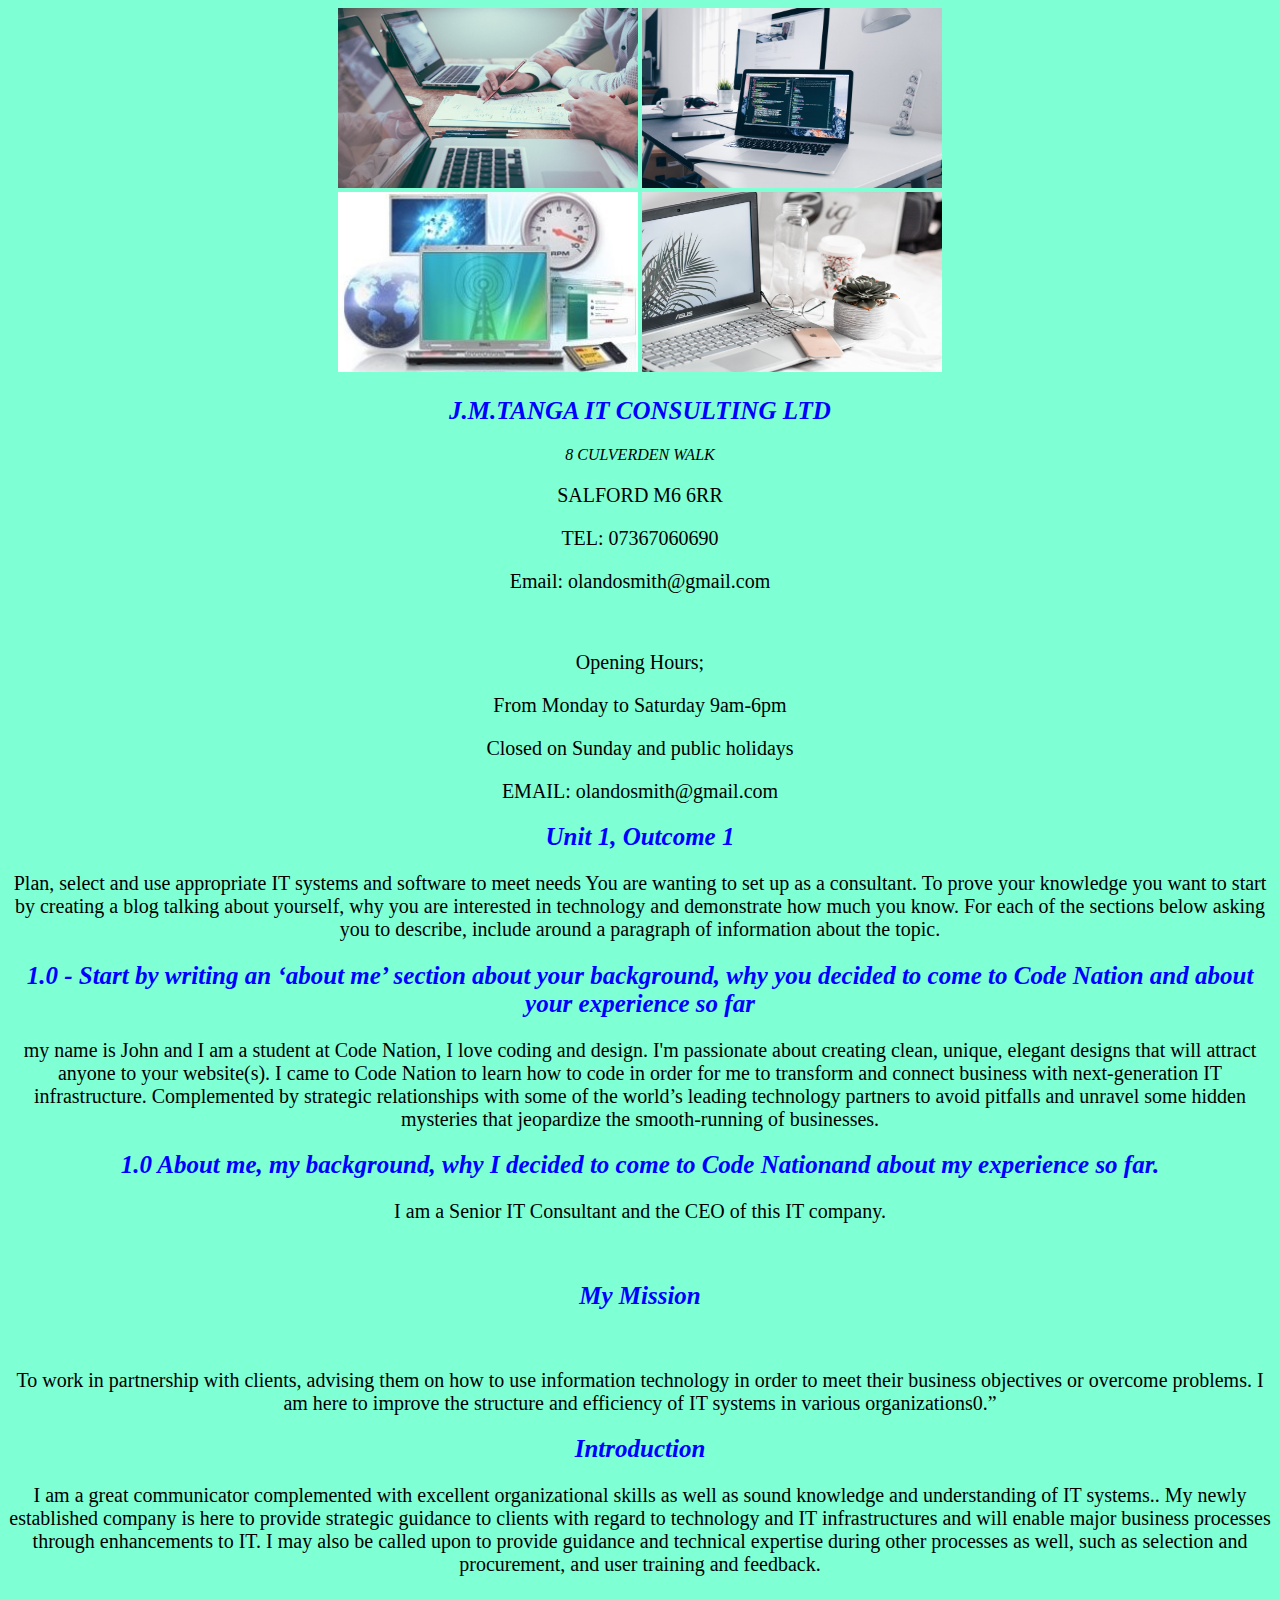
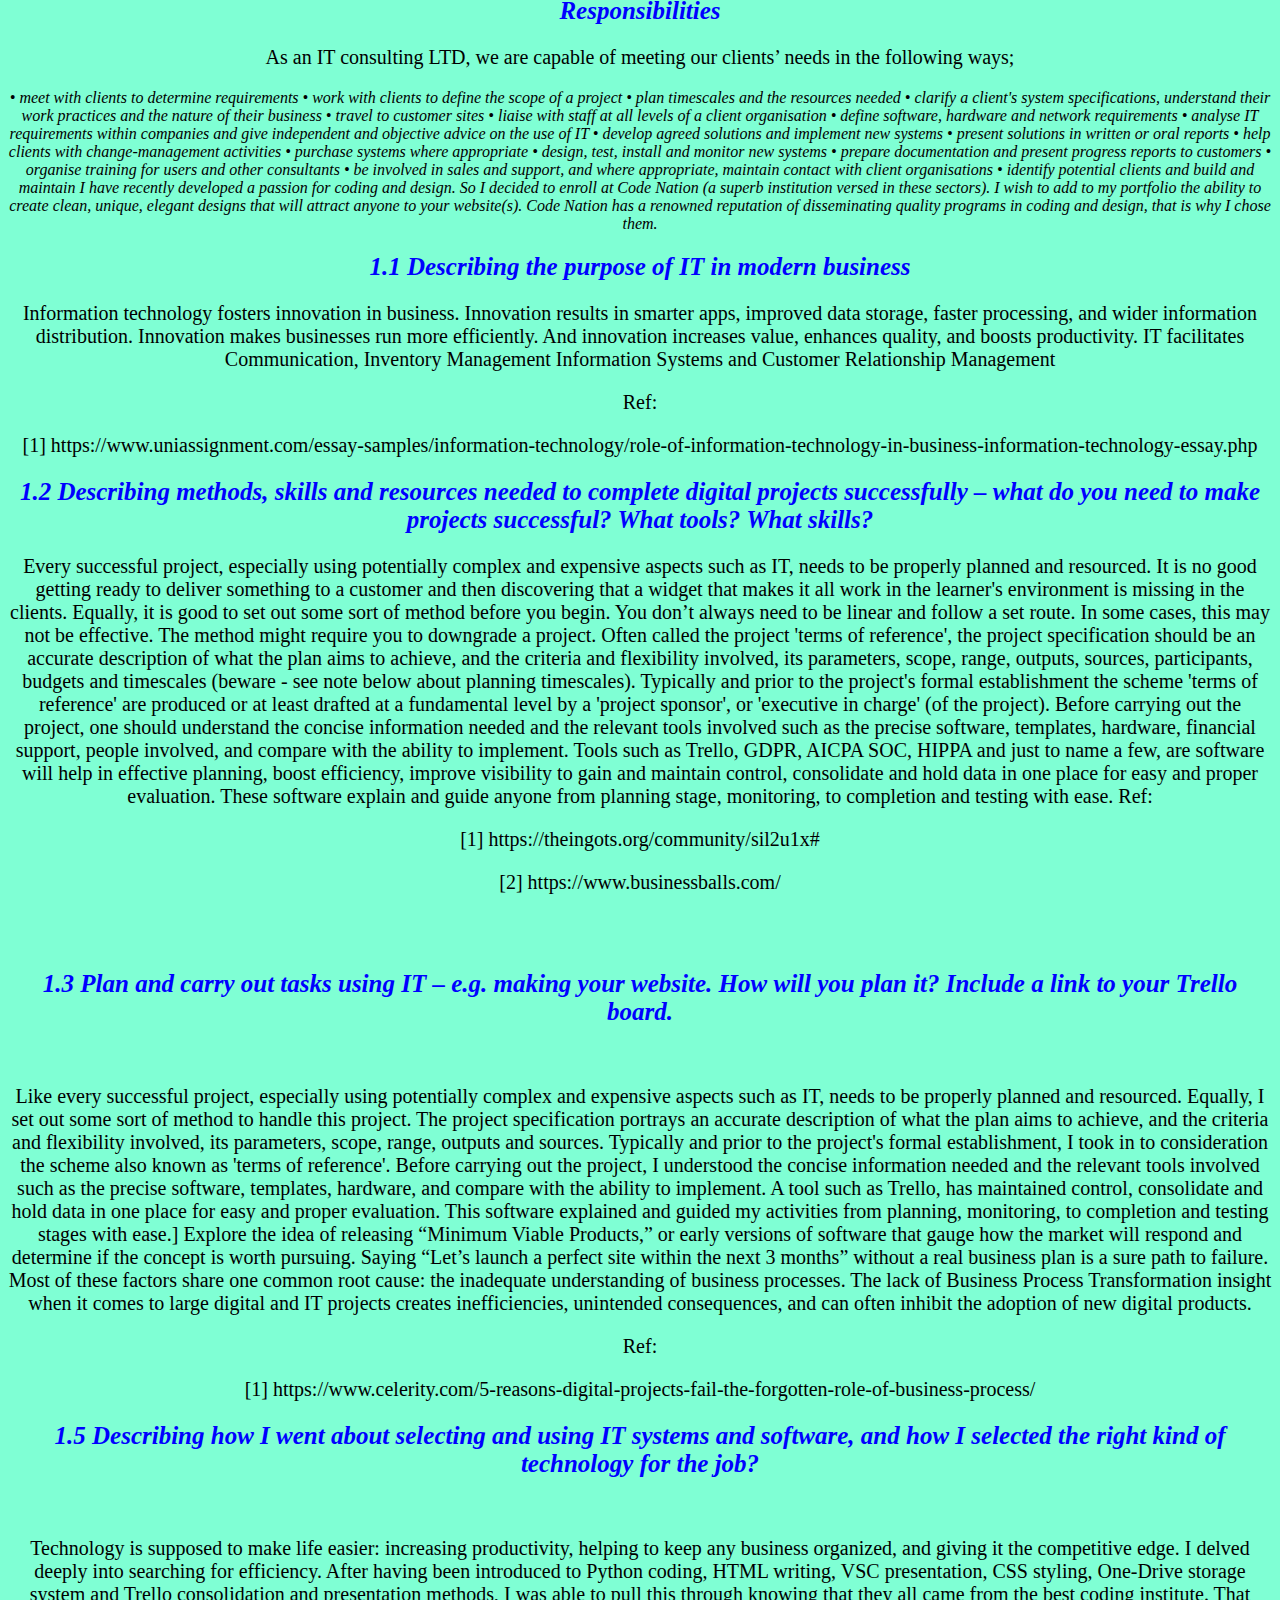
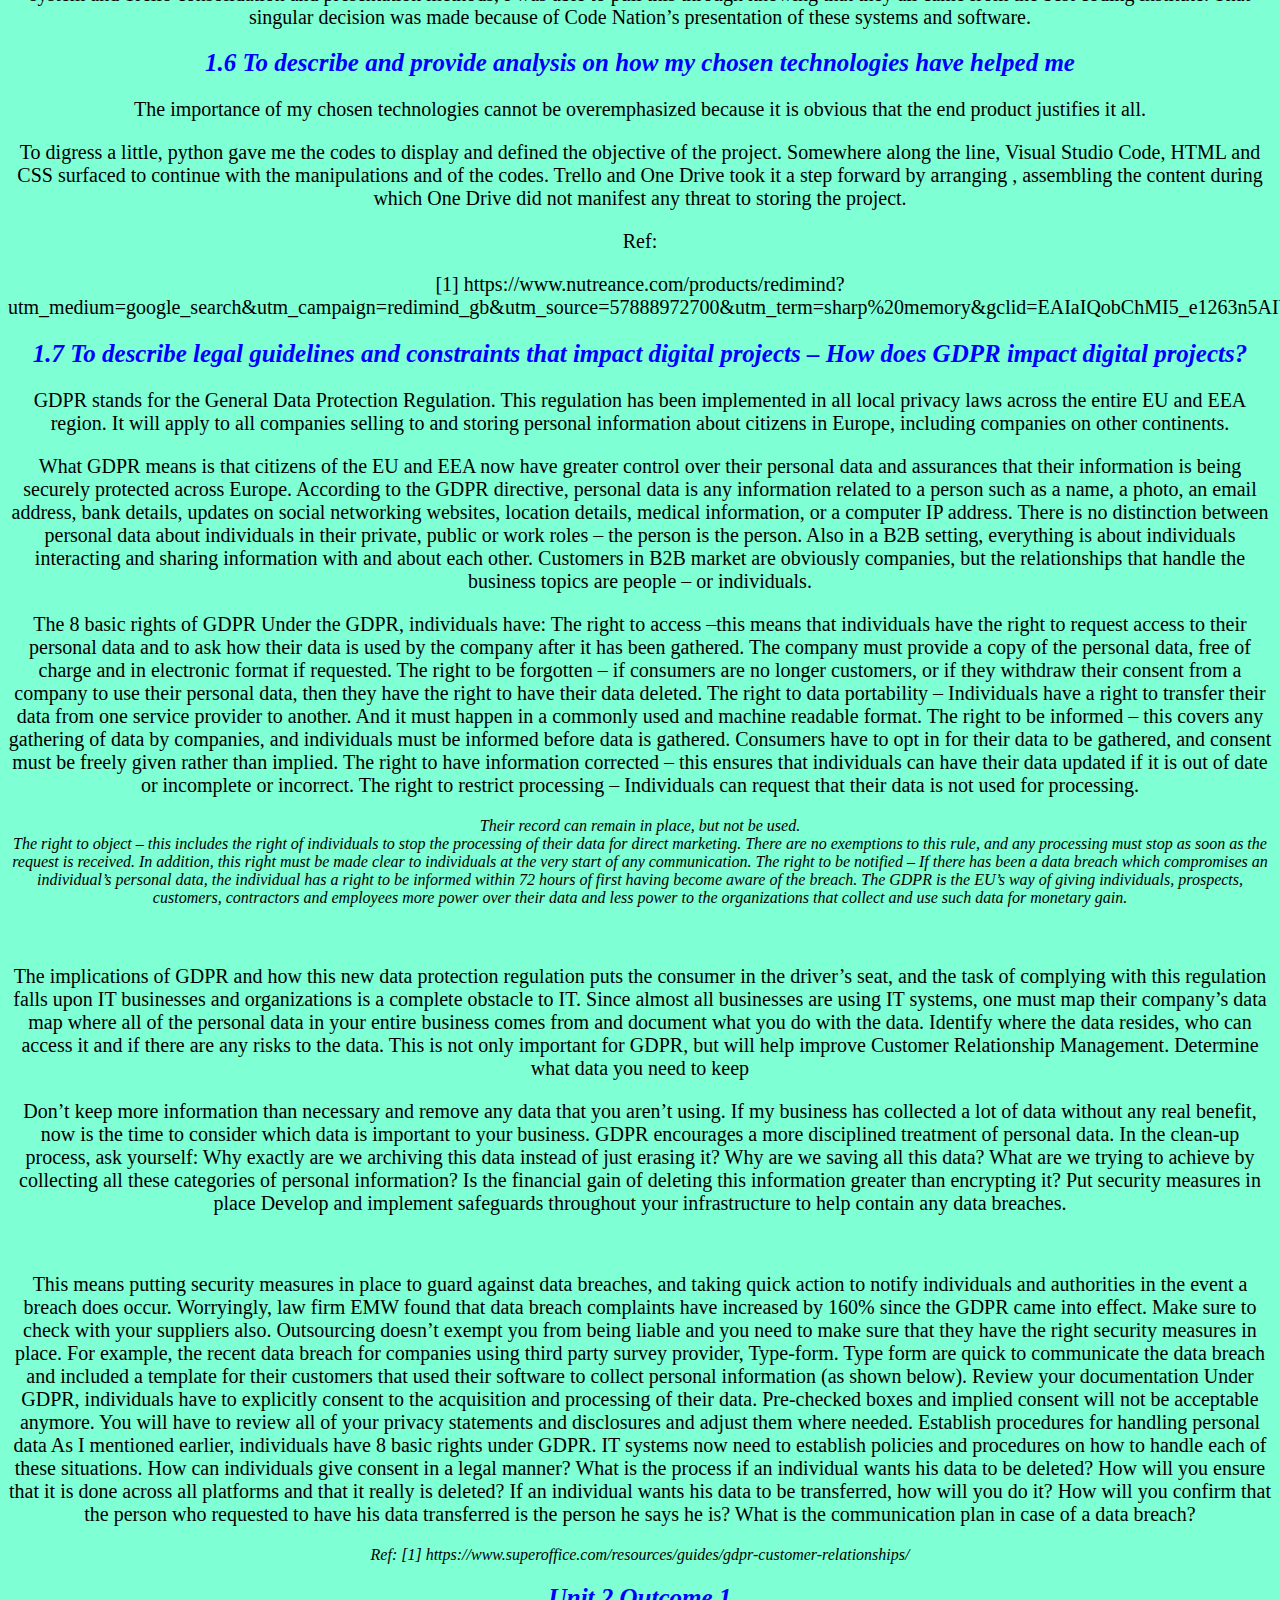
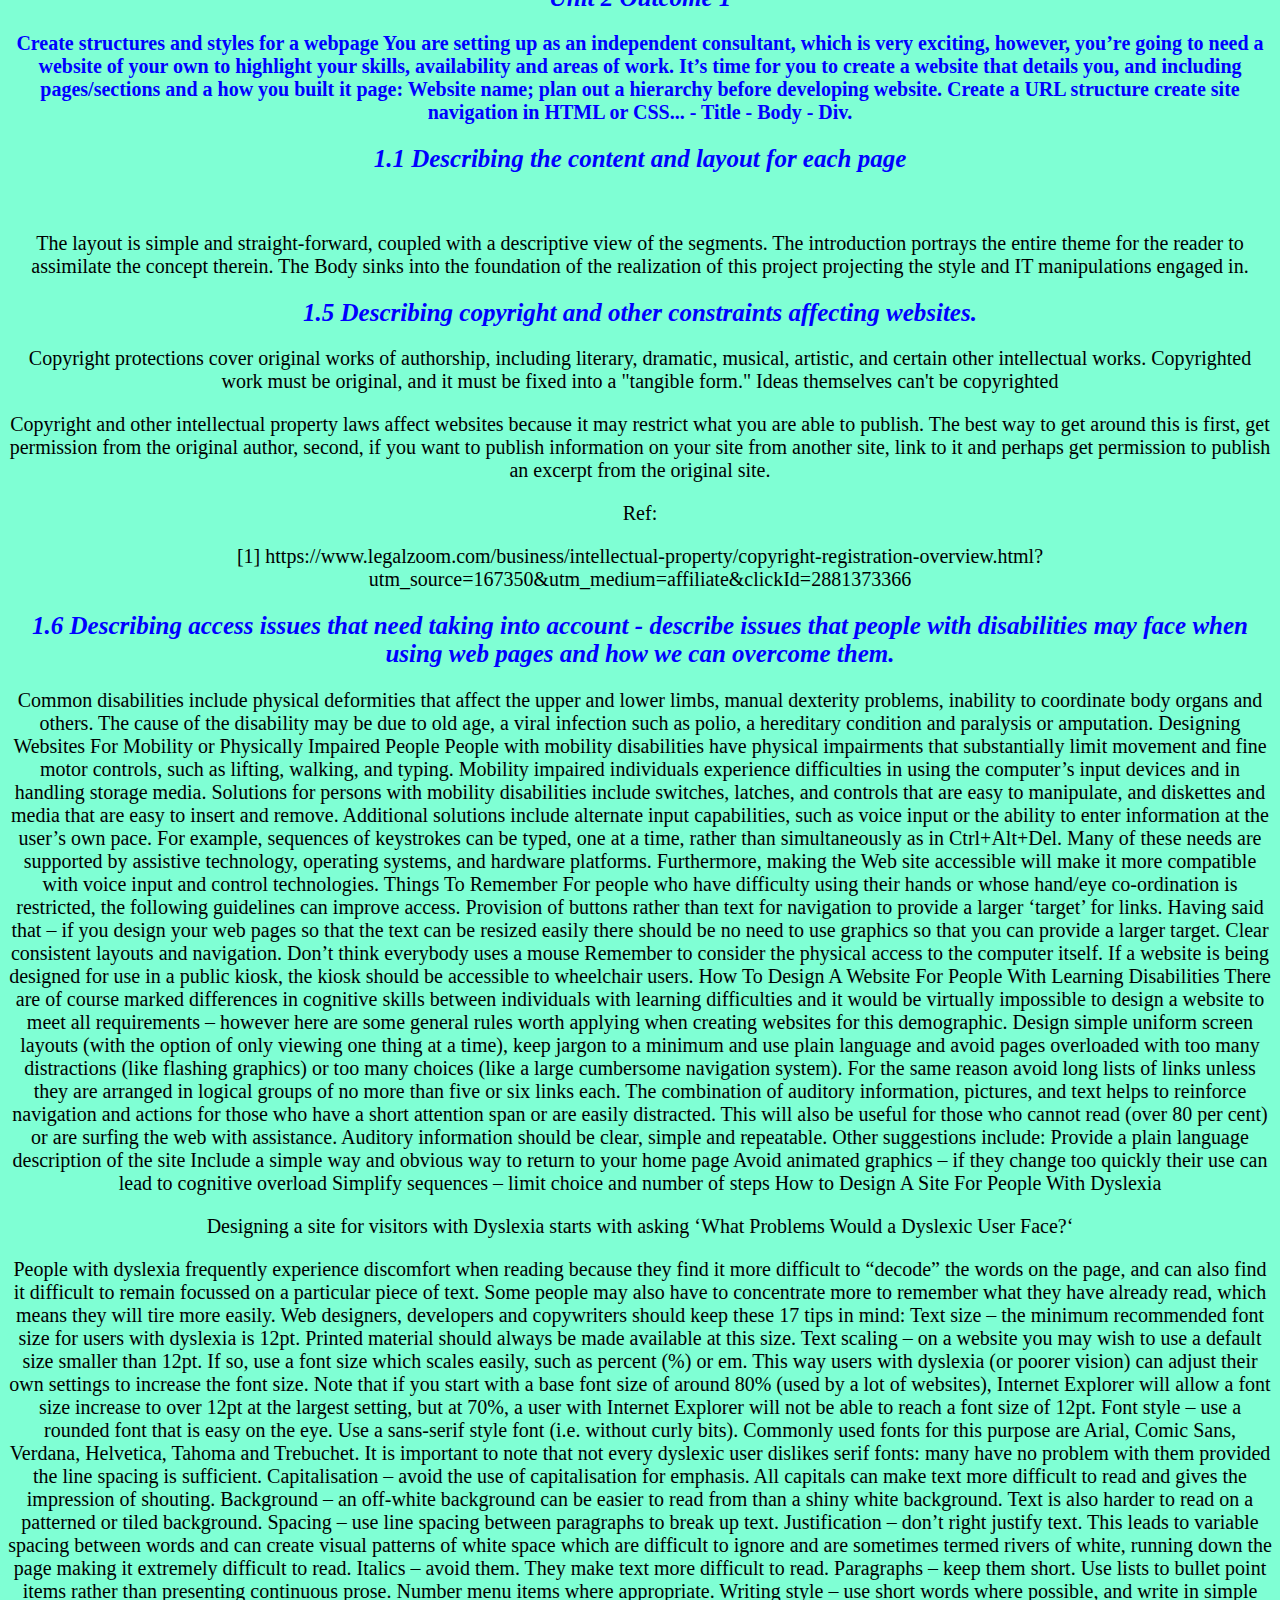
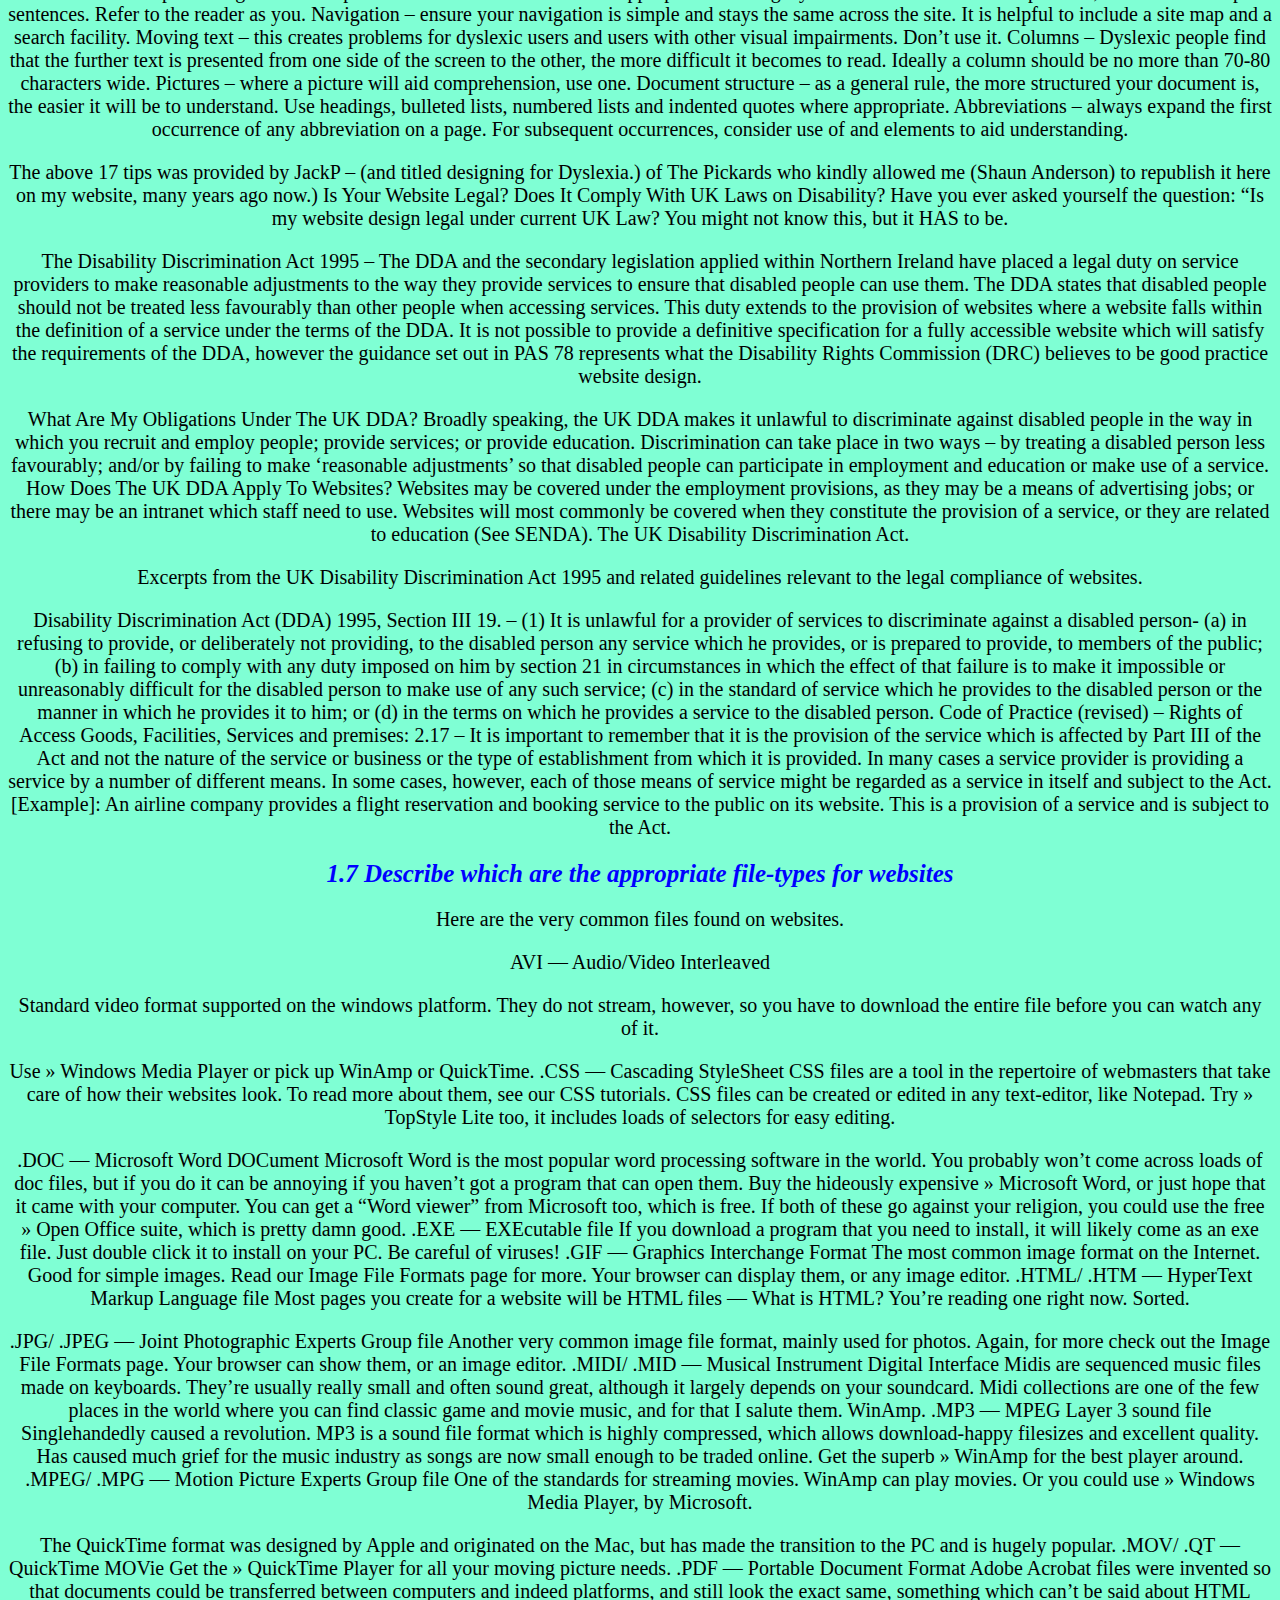
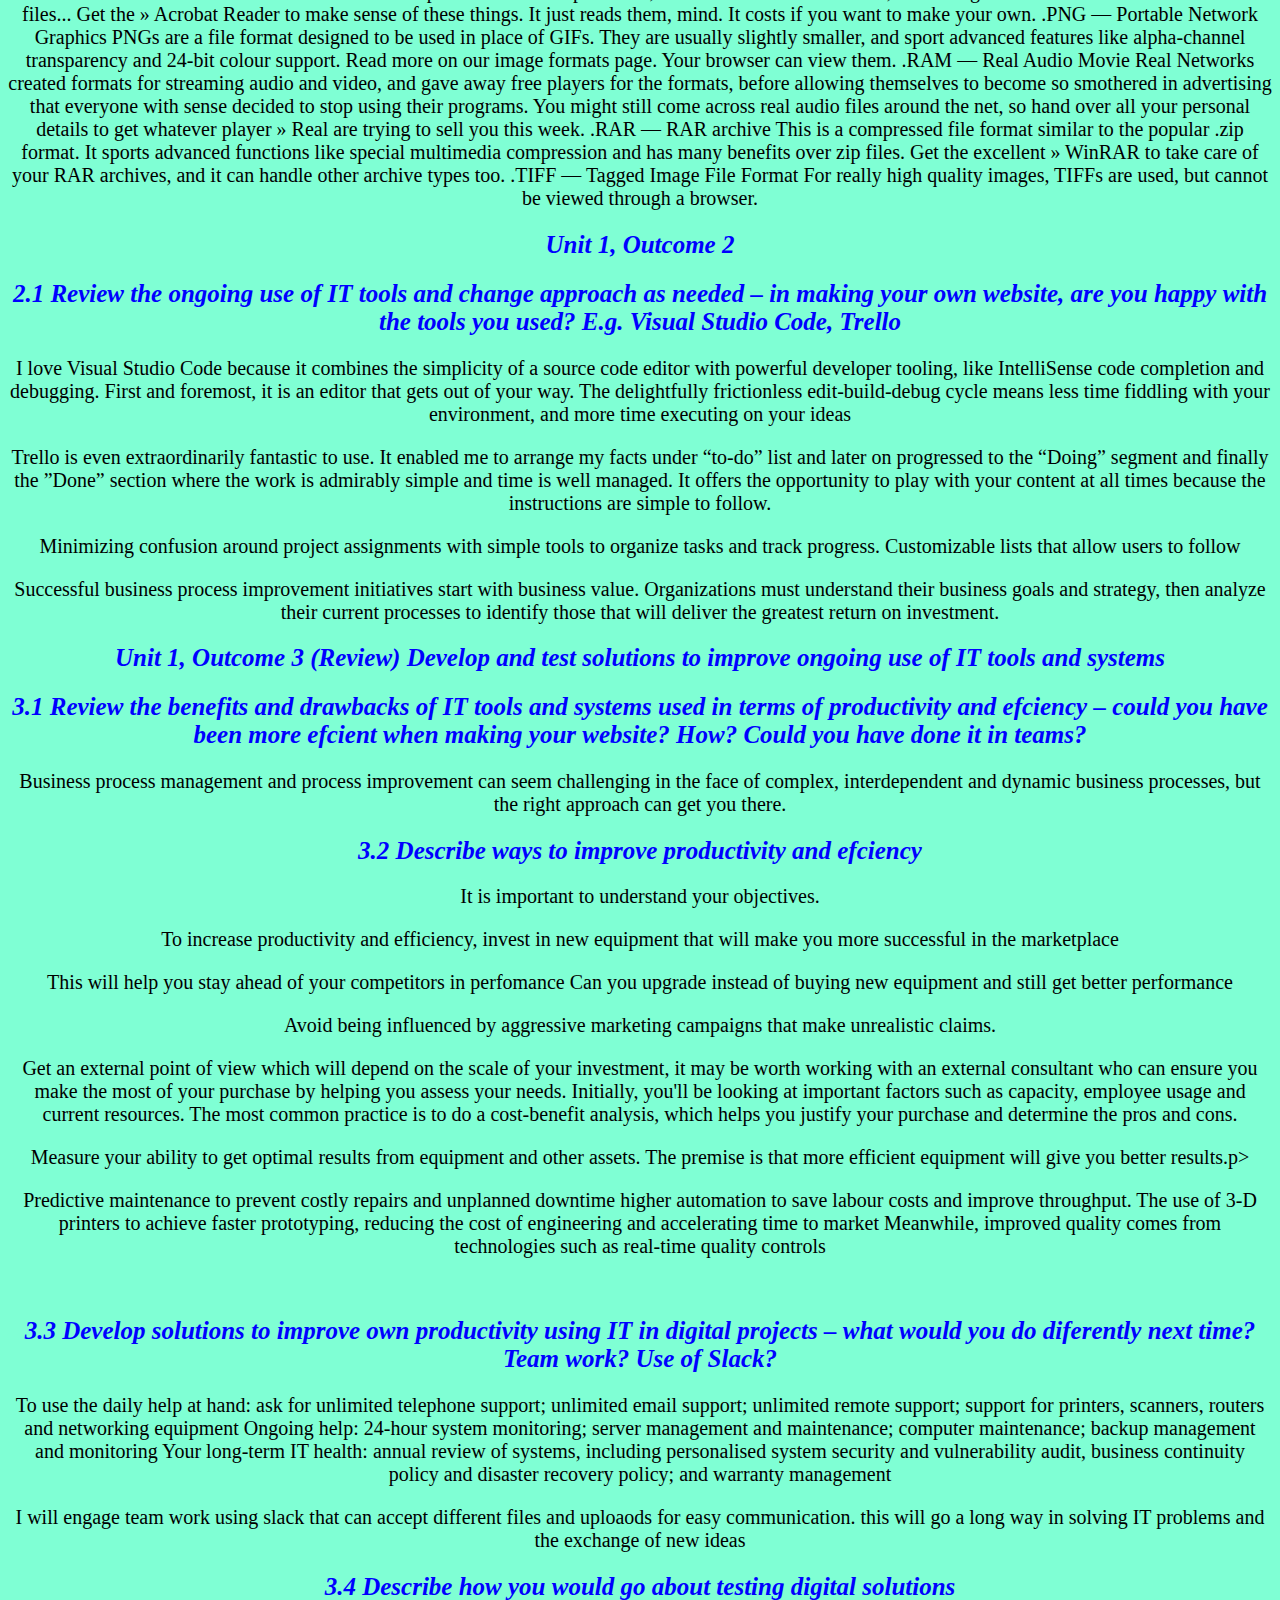
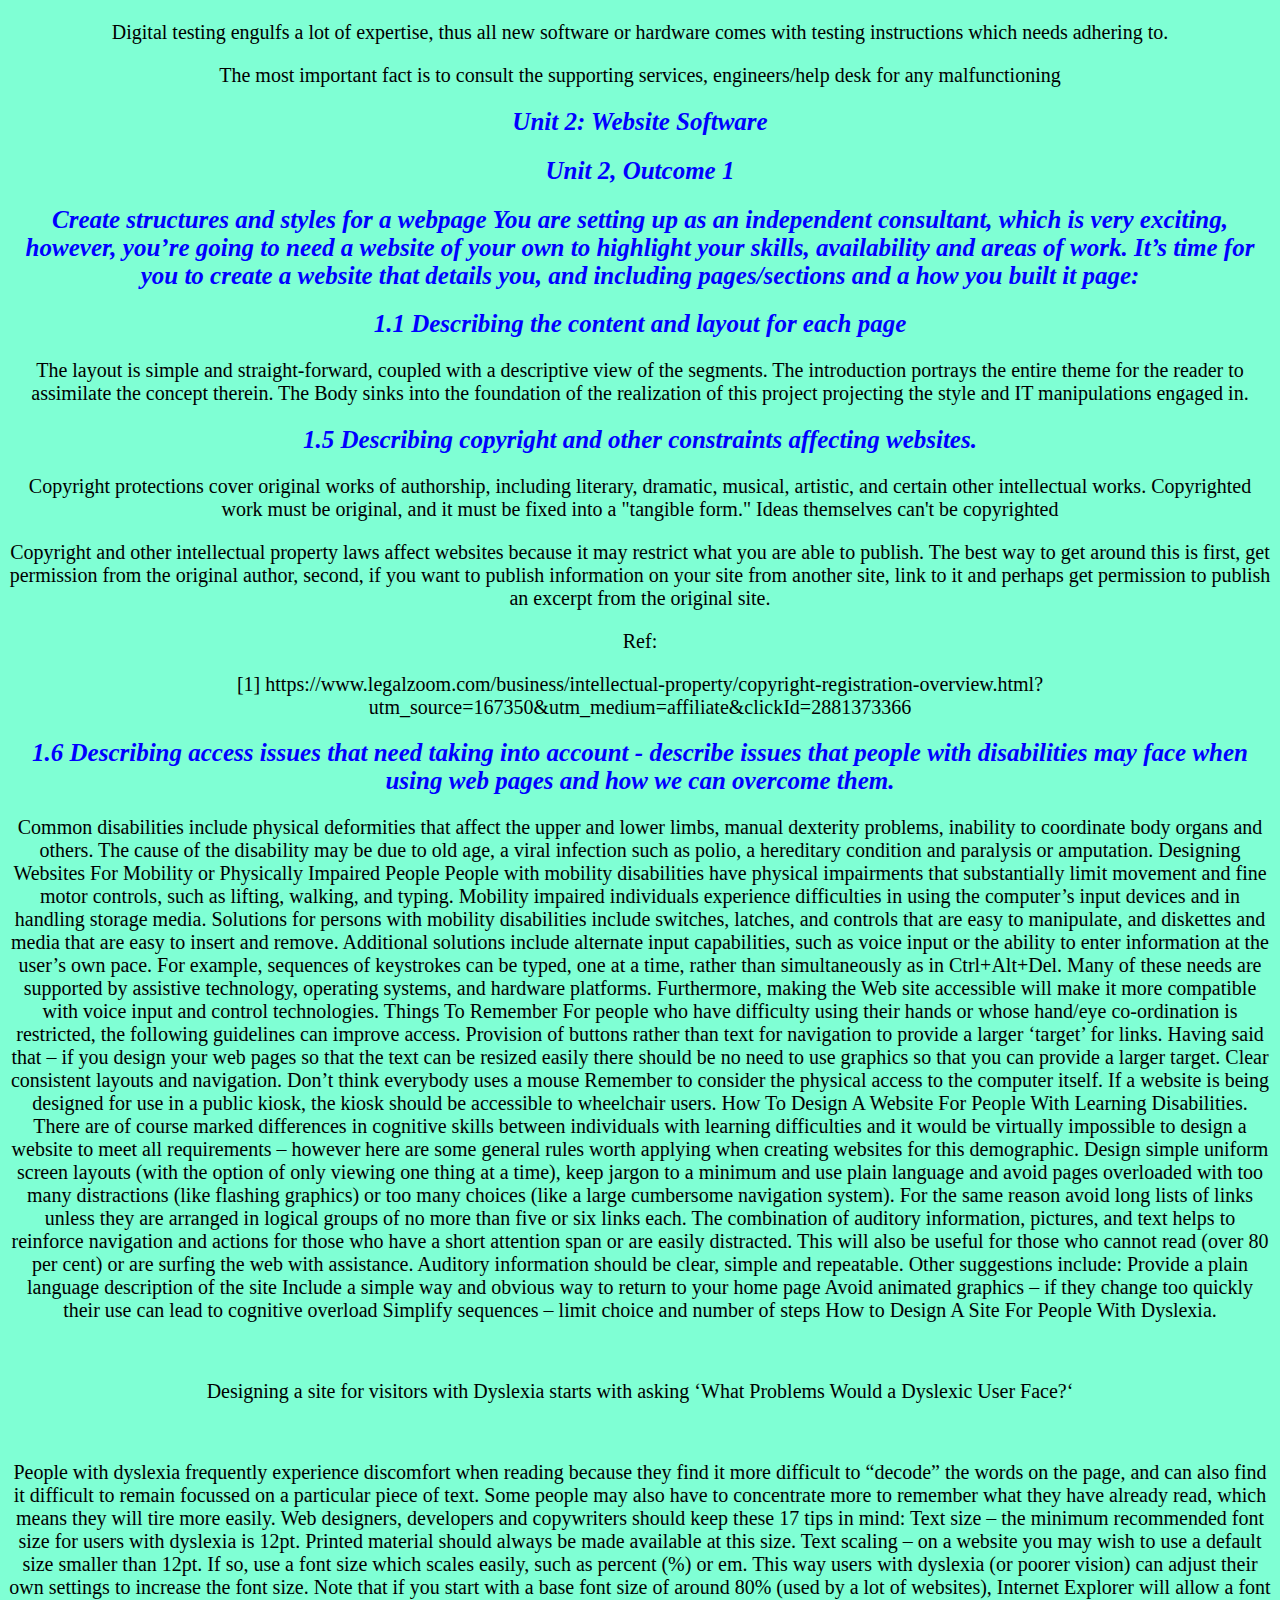
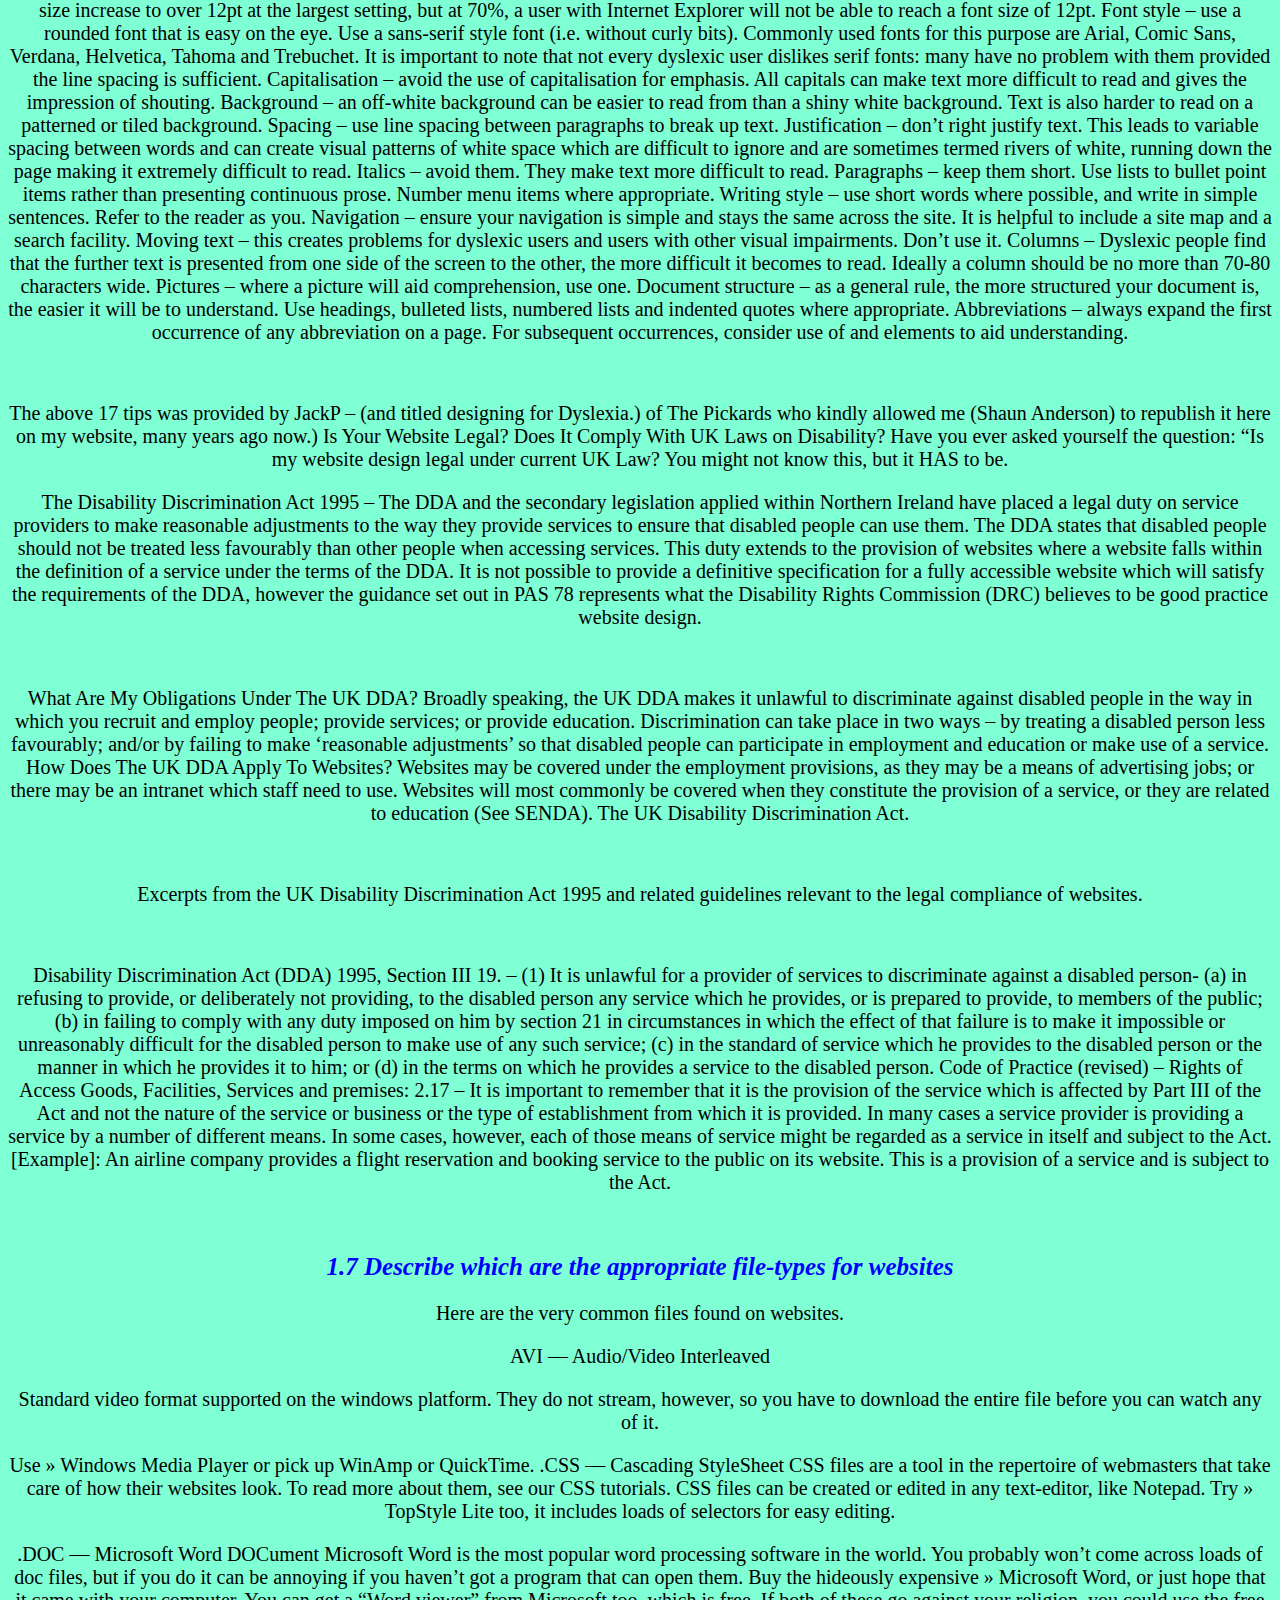
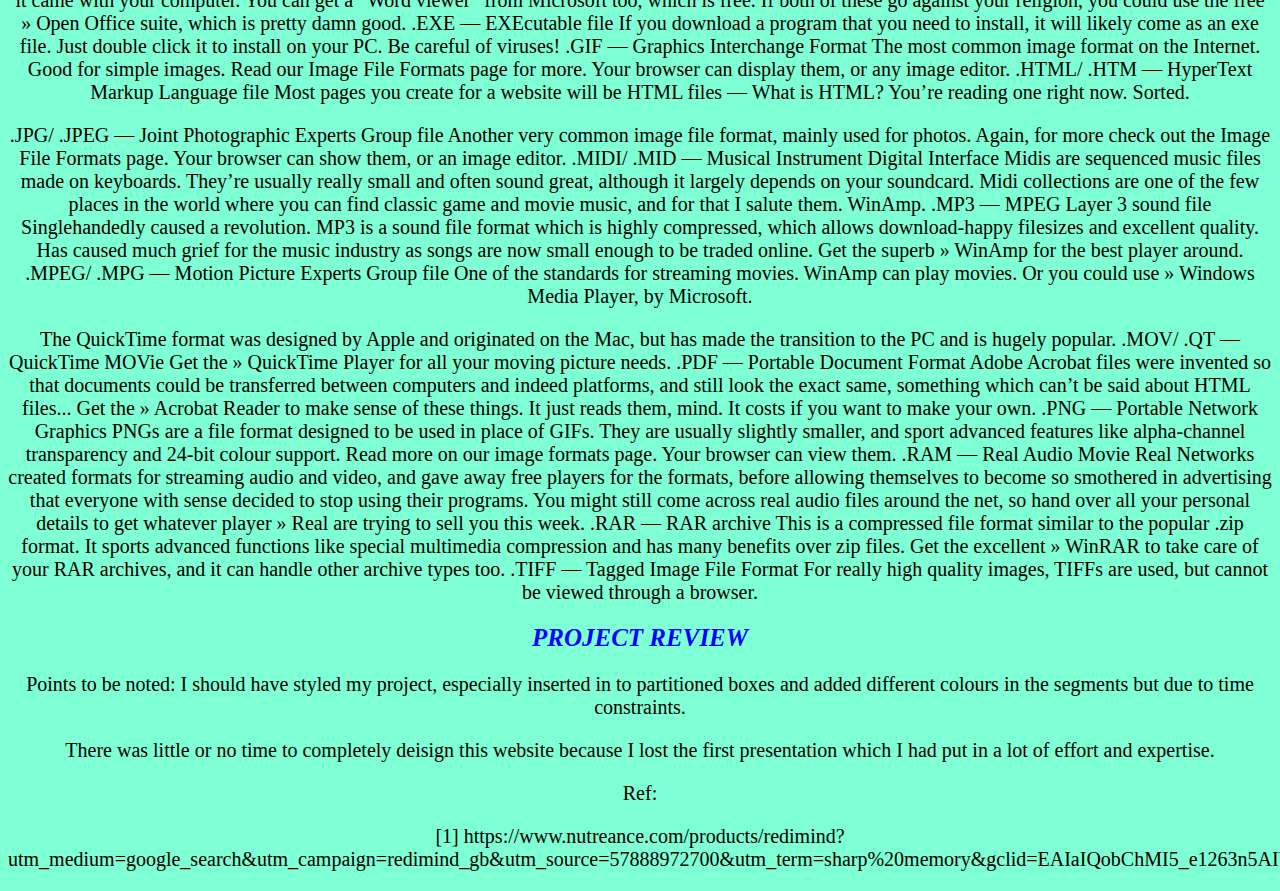
==== commit 8efd0a0e: "added unit 2, outcome 1 research" ====
--- a/index.html
+++ b/index.html
@@ -265,8 +265,185 @@
             pages/sections and a how you built it page:</h2>
 
          <h2>1.1 Describing the content and layout for each page</h2>
-         <p>Pages 1, 2, and 3, portray the logo, the introduction and display the contact information. Pages 4, 5, 6, 7 express the entire body of the tools and steps taken to realise this project.</p>
-         
+         <p>The layout is simple and straight-forward, coupled with a descriptive view of the segments. The introduction portrays the entire theme for the reader to assimilate the concept therein.
+            The Body sinks into the foundation of the realization of this project projecting the style and IT manipulations engaged in.</p>
+         
+         <h2>1.5 Describing copyright and other constraints affecting websites.</h2>
+         <p>Copyright protections cover original works of authorship, including literary, dramatic, musical, artistic, and certain other intellectual works. Copyrighted work must be original, and it must be fixed into a "tangible form." Ideas themselves can't be copyrighted</p>
+         <p>Copyright and other intellectual property laws affect websites because it may restrict what you are able to publish. The best way to get around this is first, get permission from the original author, second, if you want to publish information on your site from another site, link to it and perhaps get permission to publish an excerpt from the original site.</p>
+
+         <p>Ref:</p>
+         <p>[1] https://www.legalzoom.com/business/intellectual-property/copyright-registration-overview.html?utm_source=167350&utm_medium=affiliate&clickId=2881373366</p>
+
+         <h2>1.6 Describing access issues that need taking into account - 
+            describe issues that people with disabilities may face when using web pages and how 
+            we can overcome them.</h2>
+         <p>Common disabilities include physical deformities that affect the upper and lower limbs, 
+            manual dexterity problems, inability to coordinate body organs and others. The cause of 
+            the disability may be due to old age, a viral infection such as polio, a hereditary 
+            condition and paralysis or amputation. Designing Websites For Mobility or Physically 
+            Impaired People People with mobility disabilities have physical impairments that 
+            substantially limit movement and fine motor controls, such as lifting, walking, and typing. 
+            Mobility impaired individuals experience difficulties in using the computer’s input devices 
+            and in handling storage media. Solutions for persons with mobility disabilities include 
+            switches, latches, and controls that are easy to manipulate, and diskettes and media that 
+            are easy to insert and remove. Additional solutions include alternate input capabilities, 
+            such as voice input or the ability to enter information at the user’s own pace. For example, 
+            sequences of keystrokes can be typed, one at a time, rather than simultaneously as in 
+            Ctrl+Alt+Del. Many of these needs are supported by assistive technology, operating systems, 
+            and hardware platforms. Furthermore, making the Web site accessible will make it more 
+            compatible with voice input and control technologies. Things To Remember For people who 
+            have difficulty using their hands or whose hand/eye co-ordination is restricted, the 
+            following guidelines can improve access. Provision of buttons rather than text for 
+            navigation to provide a larger ‘target’ for links. Having said that – if you design your 
+            web pages so that the text can be resized easily there should be no need to use graphics 
+            so that you can provide a larger target. Clear consistent layouts and navigation. 
+            Don’t think everybody uses a mouse Remember to consider the physical access to the computer 
+            itself. If a website is being designed for use in a public kiosk, the kiosk should be 
+            accessible to wheelchair users. How To Design A Website For People With 
+            Learning Disabilities.
+            There are of course marked differences in cognitive skills between individuals with 
+            learning difficulties and it would be virtually impossible to design a website to meet 
+            all requirements – however here are some general rules worth applying when creating 
+            websites for this demographic. Design simple uniform screen layouts 
+            (with the option of only viewing one thing at a time), keep jargon to a minimum and use 
+            plain language and avoid pages overloaded with too many distractions (like flashing graphics) 
+            or too many choices (like a large cumbersome navigation system). For the same reason avoid 
+            long lists of links unless they are arranged in logical groups of no more than five or six 
+            links each. The combination of auditory information, pictures, and text helps to reinforce 
+            navigation and actions for those who have a short attention span or are easily distracted. 
+            This will also be useful for those who cannot read (over 80 per cent) or are surfing the web 
+            with assistance. Auditory information should be clear, simple and repeatable. 
+            Other suggestions include: Provide a plain language description of the site Include a 
+            simple way and obvious way to return to your home page Avoid animated graphics – 
+            if they change too quickly their use can lead to cognitive overload Simplify sequences – 
+            limit choice and number of steps How to Design A Site For People With Dyslexia.
+         </p>
+         <br>
+         <p>Designing a site for visitors with Dyslexia starts with asking 
+            ‘What Problems Would a Dyslexic User Face?‘</p> 
+         <br>
+         <p>People with dyslexia frequently experience discomfort when reading because they find it 
+            more difficult to “decode” the words on the page, and can also find it difficult to remain 
+            focussed on a particular piece of text. Some people may also have to concentrate more to 
+            remember what they have already read, which means they will tire more easily. 
+            Web designers, developers and copywriters should keep these 17 tips in mind: Text size – 
+            the minimum recommended font size for users with dyslexia is 12pt. Printed material should 
+            always be made available at this size. Text scaling – on a website you may wish to use a 
+            default size smaller than 12pt. If so, use a font size which scales easily, 
+            such as percent (%) or em. This way users with dyslexia (or poorer vision) can adjust their 
+            own settings to increase the font size. Note that if you start with a base font size of 
+            around 80% (used by a lot of websites), Internet Explorer will allow a font size increase 
+            to over 12pt at the largest setting, but at 70%, a user with Internet Explorer will not be 
+            able to reach a font size of 12pt. Font style – use a rounded font that is easy on the eye. 
+            Use a sans-serif style font (i.e. without curly bits). Commonly used fonts for this purpose 
+            are Arial, Comic Sans, Verdana, Helvetica, Tahoma and Trebuchet. It is important to note that 
+            not every dyslexic user dislikes serif fonts: many have no problem with them provided the 
+            line spacing is sufficient. Capitalisation – avoid the use of capitalisation for emphasis. 
+            All capitals can make text more difficult to read and gives the impression of shouting. 
+            Background – an off-white background can be easier to read from than a shiny white background. 
+            Text is also harder to read on a patterned or tiled background. Spacing – use line spacing between 
+            paragraphs to break up text. Justification – don’t right justify text. This leads to variable 
+            spacing between words and can create visual patterns of white space which are difficult to ignore 
+            and are sometimes termed rivers of white, running down the page making it extremely difficult to read. 
+            Italics – avoid them. They make text more difficult to read. Paragraphs – keep them short.
+            Use lists to bullet point items rather than presenting continuous prose. Number menu items 
+            where appropriate. Writing style – use short words where possible, and write in simple sentences. 
+            Refer to the reader as you. Navigation – ensure your navigation is simple and stays the same across 
+            the site. It is helpful to include a site map and a search facility. Moving text – this creates problems 
+            for dyslexic users and users with other visual impairments. Don’t use it. Columns – Dyslexic people find 
+            that the further text is presented from one side of the screen to the other, the more difficult it 
+            becomes to read. Ideally a column should be no more than 70-80 characters wide. Pictures – where a 
+            picture will aid comprehension, use one. Document structure – as a general rule, the more structured 
+            your document is, the easier it will be to understand. Use headings, bulleted lists, numbered lists 
+            and indented quotes where appropriate. Abbreviations – always expand the first occurrence of any 
+            abbreviation on a page. For subsequent occurrences, consider use of and elements to aid understanding.</p>
+         <br>
+         <p>The above 17 tips was provided by JackP – (and titled designing for Dyslexia.) of The Pickards who 
+            kindly allowed me (Shaun Anderson) to republish it here on my website, many years ago now.) 
+            Is Your Website Legal? Does It Comply With UK Laws on Disability? Have you ever asked yourself 
+            the question: “Is my website design legal under current UK Law? You might not know this, but it 
+            HAS to be.
+         <p>The Disability Discrimination Act 1995 – The DDA and the secondary legislation applied within 
+            Northern Ireland have placed a legal duty on service providers to make reasonable adjustments 
+            to the way they provide services to ensure that disabled people can use them. The DDA states 
+            that disabled people should not be treated less favourably than other people when accessing services. 
+            This duty extends to the provision of websites where a website falls within the definition of a service 
+            under the terms of the DDA. It is not possible to provide a definitive specification for a fully 
+            accessible website which will satisfy the requirements of the DDA, however the guidance set out in 
+            PAS 78 represents what the Disability Rights Commission (DRC) believes to be good practice website design.</p>
+         <br>
+         <p>What Are My Obligations Under The UK DDA? Broadly speaking, the UK DDA makes it unlawful to 
+            discriminate against disabled people in the way in which you recruit and employ people; 
+            provide services; or provide education. Discrimination can take place in two ways – 
+            by treating a disabled person less favourably; and/or by failing to make ‘reasonable adjustments’ 
+            so that disabled people can participate in employment and education or make use of a service. 
+            How Does The UK DDA Apply To Websites? Websites may be covered under the employment provisions, 
+            as they may be a means of advertising jobs; or there may be an intranet which staff need to use. 
+            Websites will most commonly be covered when they constitute the provision of a service, or they 
+            are related to education (See SENDA). The UK Disability Discrimination Act.</p>
+         <br>
+         <p>Excerpts from the UK Disability Discrimination Act 1995 and related guidelines relevant to 
+            the legal compliance of websites.</p> 
+         <br>
+         <p>Disability Discrimination Act (DDA) 1995, Section III 19. – (1) It is unlawful for a provider 
+            of services to discriminate against a disabled person- (a) in refusing to provide, or deliberately 
+            not providing, to the disabled person any service which he provides, or is prepared to provide, 
+            to members of the public; (b) in failing to comply with any duty imposed on him by section 21 
+            in circumstances in which the effect of that failure is to make it impossible or unreasonably 
+            difficult for the disabled person to make use of any such service; (c) in the standard of service 
+            which he provides to the disabled person or the manner in which he provides it to him; or (d) in 
+            the terms on which he provides a service to the disabled person. Code of Practice (revised) – 
+            Rights of Access Goods, Facilities, Services and premises:
+            2.17 – It is important to remember that it is the provision of the service which is affected 
+            by Part III of the Act and not the nature of the service or business or the type of 
+            establishment from which it is provided. In many cases a service provider is providing a 
+            service by a number of different means. In some cases, however, each of those means of 
+            service might be regarded as a service in itself and subject to the Act. 
+            [Example]: An airline company provides a flight reservation and booking service to the 
+            public on its website. This is a provision of a service and is subject to the Act.</p>
+         <br>
+
+         <h2>1.7 Describe which are the appropriate file-types for websites</h2>
+         <p>Here are the very common files found on websites.</p> 
+         <p>AVI — Audio/Video Interleaved</p>
+         <p>Standard video format supported on the windows platform. They do not stream, however, so you have to download the entire file before you can watch any of it.
+            </p>
+         <p>Use » Windows Media Player or pick up WinAmp or QuickTime.
+
+            .CSS — Cascading StyleSheet
+
+            CSS files are a tool in the repertoire of webmasters that take care of how their websites look. To read more about them, see our CSS tutorials.
+
+            CSS files can be created or edited in any text-editor, like Notepad. Try » TopStyle Lite too, it includes loads of selectors for easy editing.
+         </p>         
+            <p>.DOC — Microsoft Word DOCument Microsoft Word is the most popular word processing software in the world. You probably won’t come across loads of doc files, but if you do it can be annoying if you haven’t got a program that can open them. Buy the hideously expensive » Microsoft Word, or just hope that it came with your computer. You can get a “Word viewer” from Microsoft too, which is free. If both of these go against your religion, you could use the free » Open Office suite, which is pretty damn good.
+
+            .EXE — EXEcutable file If you download a program that you need to install, it will likely come as an exe file. Just double click it to install on your PC. Be careful of viruses!
+
+            .GIF — Graphics Interchange Format The most common image format on the Internet. Good for simple images. Read our Image File Formats page for more. Your browser can display them, or any image editor.
+
+            .HTML/ .HTM — HyperText Markup Language file Most pages you create for a website will be HTML files — What is HTML? You’re reading one right now. Sorted.
+            </p>
+         <p>.JPG/ .JPEG — Joint Photographic Experts Group file Another very common image file format, mainly used for photos. Again, for more check out the Image File Formats page. Your browser can show them, or an image editor.
+
+            .MIDI/ .MID — Musical Instrument Digital Interface Midis are sequenced music files made on keyboards. They’re usually really small and often sound great, although it largely depends on your soundcard. Midi collections are one of the few places in the world where you can find classic game and movie music, and for that I salute them. WinAmp.
+
+            .MP3 — MPEG Layer 3 sound file Singlehandedly caused a revolution. MP3 is a sound file format which is highly compressed, which allows download-happy filesizes and excellent quality. Has caused much grief for the music industry as songs are now small enough to be traded online. Get the superb » WinAmp for the best player around.
+
+            .MPEG/ .MPG — Motion Picture Experts Group file One of the standards for streaming movies. WinAmp can play movies. Or you could use » Windows Media Player, by Microsoft.</p>
+
+         <p>The QuickTime format was designed by Apple and originated on the Mac, but has made the transition to the PC and is hugely popular. .MOV/ .QT — QuickTime MOVie Get the » QuickTime Player for all your moving picture needs.
+            .PDF — Portable Document Format Adobe Acrobat files were invented so that documents could be transferred between computers and indeed platforms, and still look the exact same, something which can’t be said about HTML files... Get the » Acrobat Reader to make sense of these things. It just reads them, mind. It costs if you want to make your own.
+
+            .PNG — Portable Network Graphics PNGs are a file format designed to be used in place of GIFs. They are usually slightly smaller, and sport advanced features like alpha-channel transparency and 24-bit colour support. Read more on our image formats page. Your browser can view them.
+
+            .RAM — Real Audio Movie Real Networks created formats for streaming audio and video, and gave away free players for the formats, before allowing themselves to become so smothered in advertising that everyone with sense decided to stop using their programs. You might still come across real audio files around the net, so hand over all your personal details to get whatever player » Real are trying to sell you this week.
+
+            .RAR — RAR archive This is a compressed file format similar to the popular .zip format. It sports advanced functions like special multimedia compression and has many benefits over zip files. Get the excellent » WinRAR to take care of your RAR archives, and it can handle other archive types too.
+
+            .TIFF — Tagged Image File Format For really high quality images, TIFFs are used, but cannot be viewed through a browser.</p>
+
          <h2>PROJECT REVIEW</h2>
          <p>Points to be noted: I should have styled my project, especially inserted in to partitioned boxes and added different colours in the segments but due to time constraints. </p>
          <p>There was little or no time to completely deisign this website because I lost the first presentation which I had put in a lot of effort and expertise.</p>
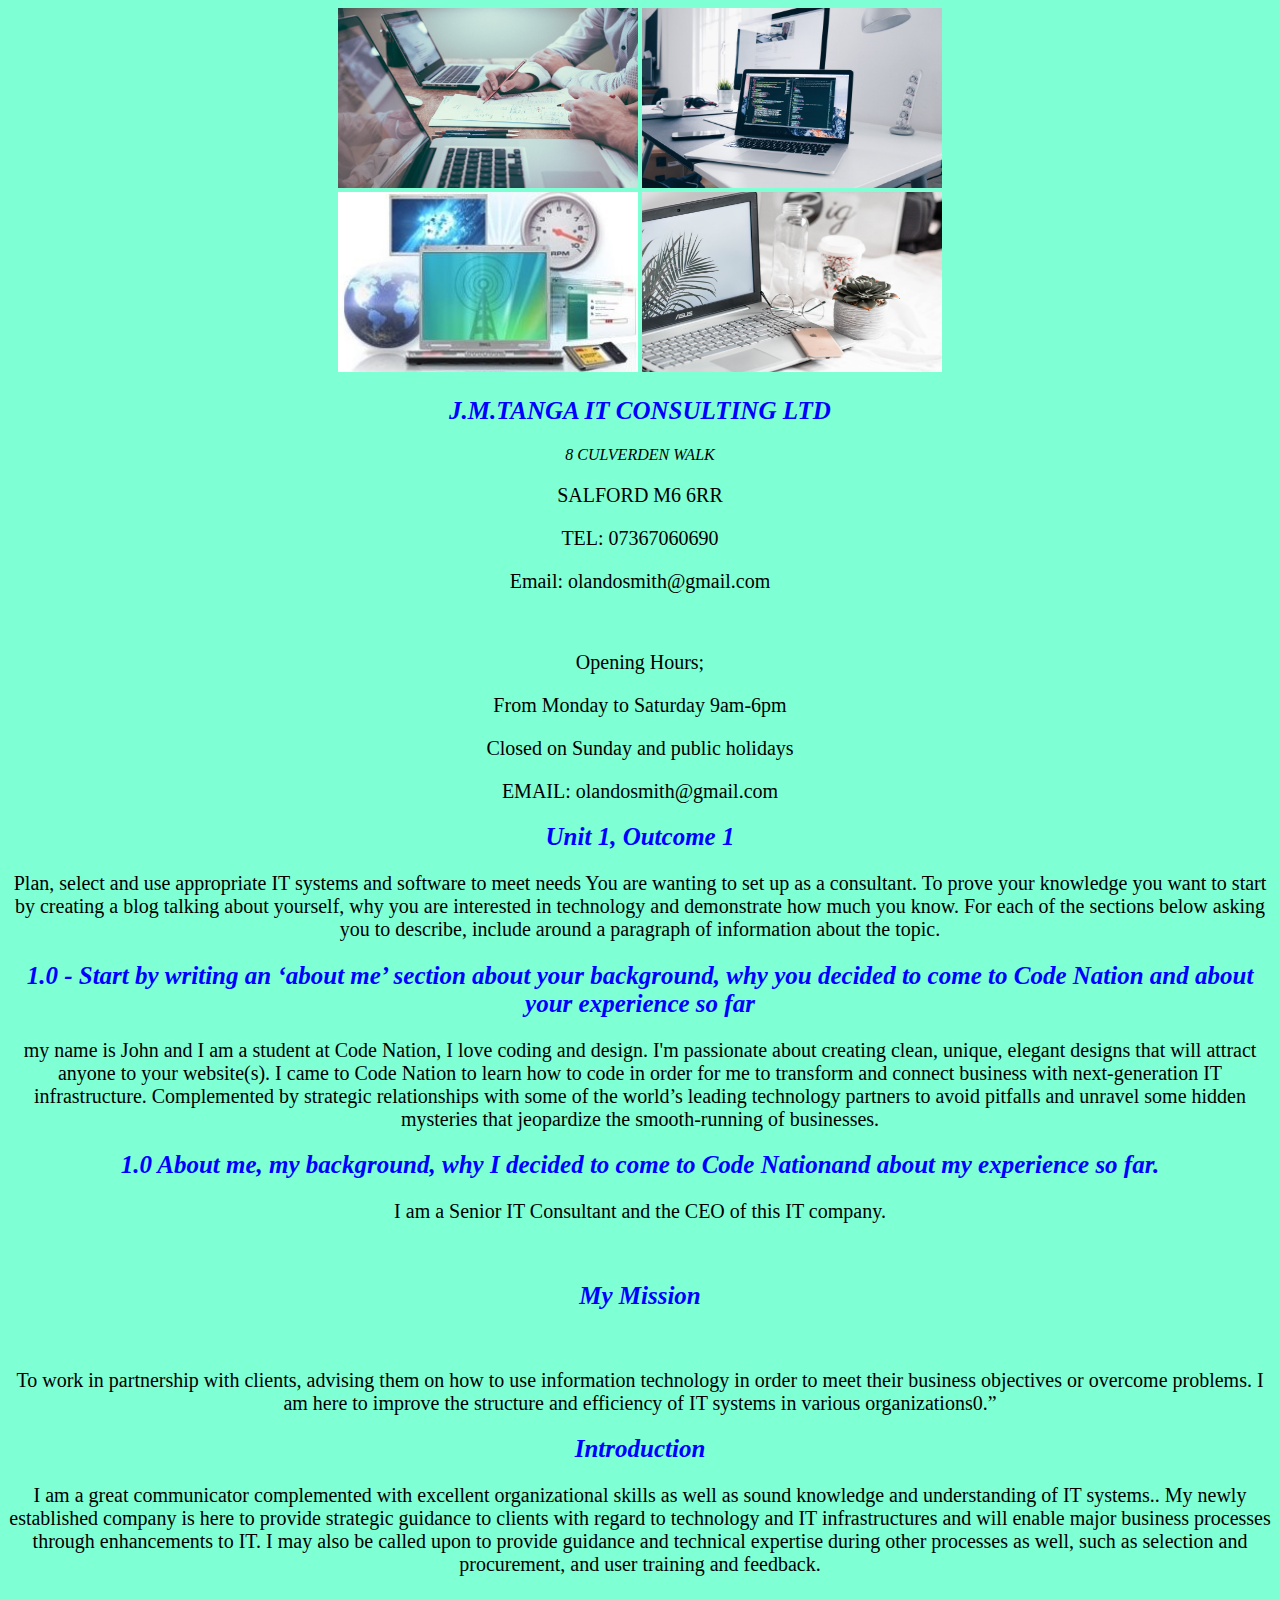
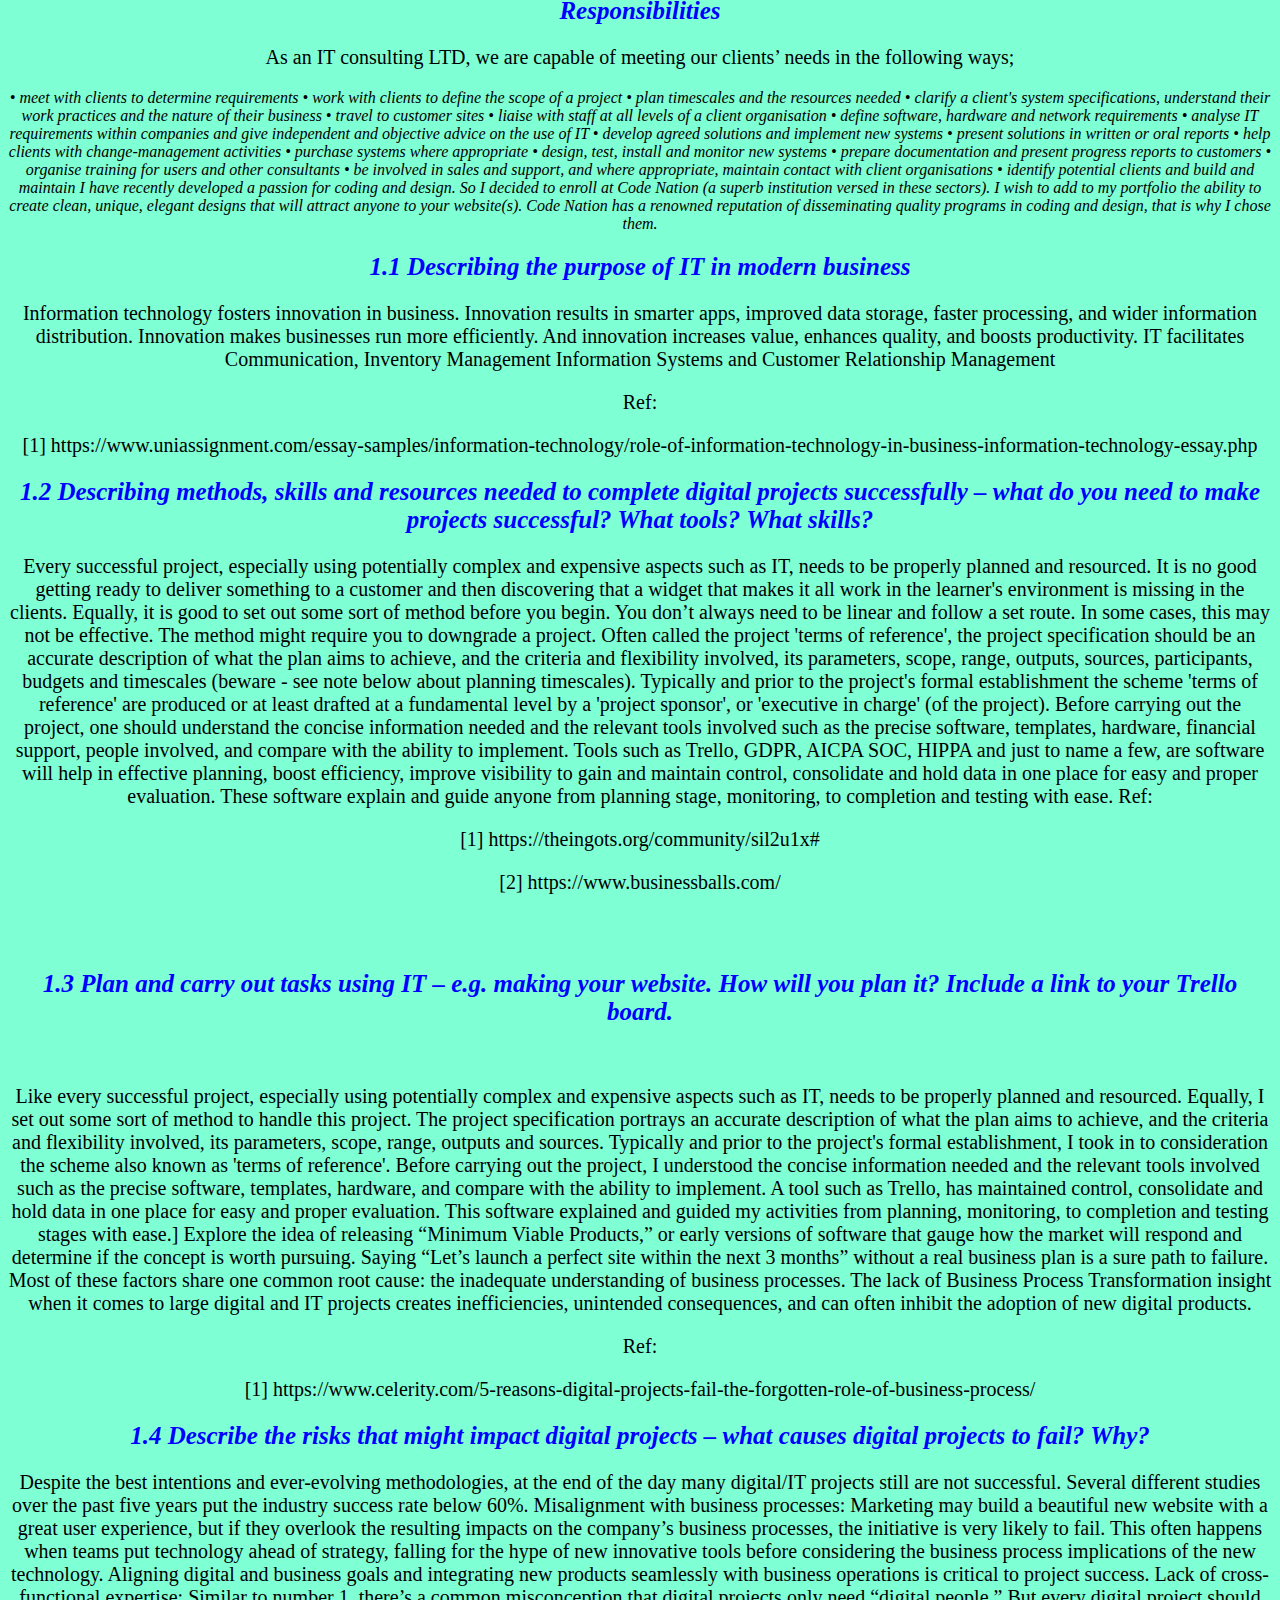
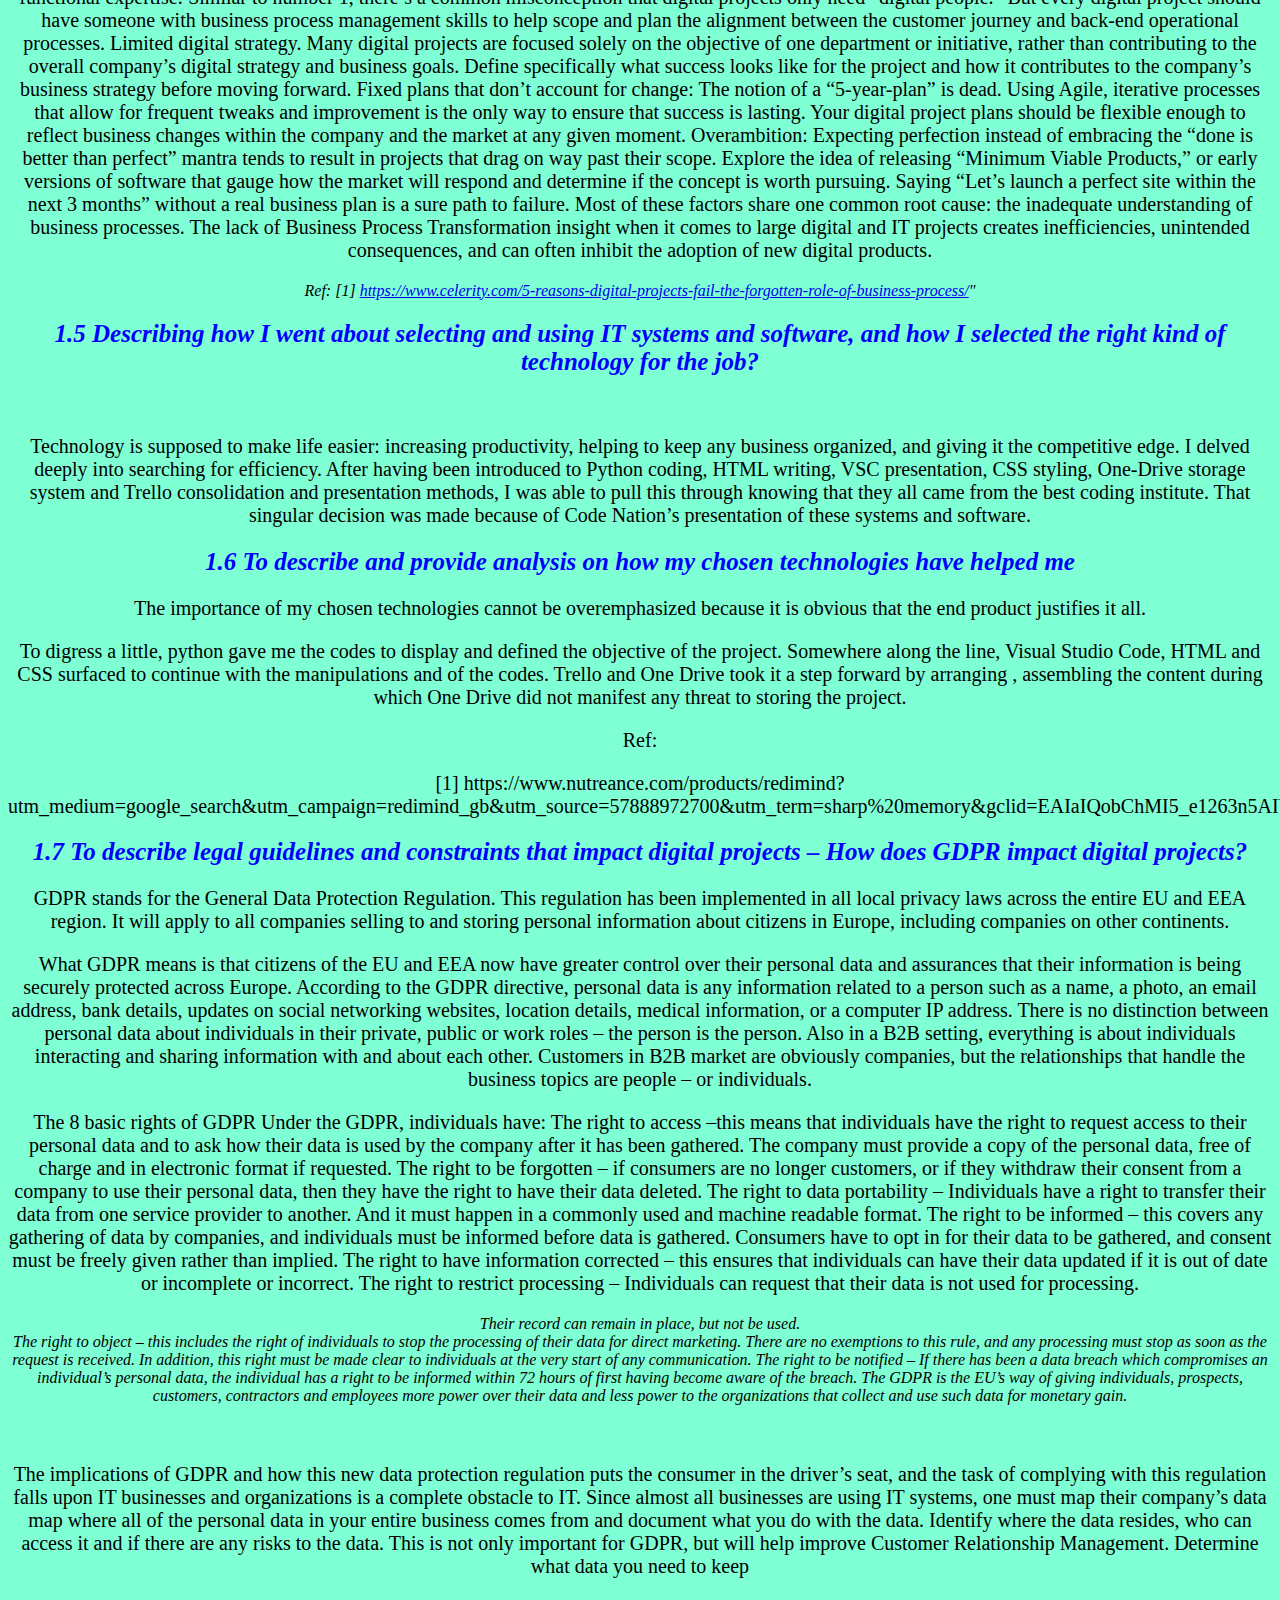
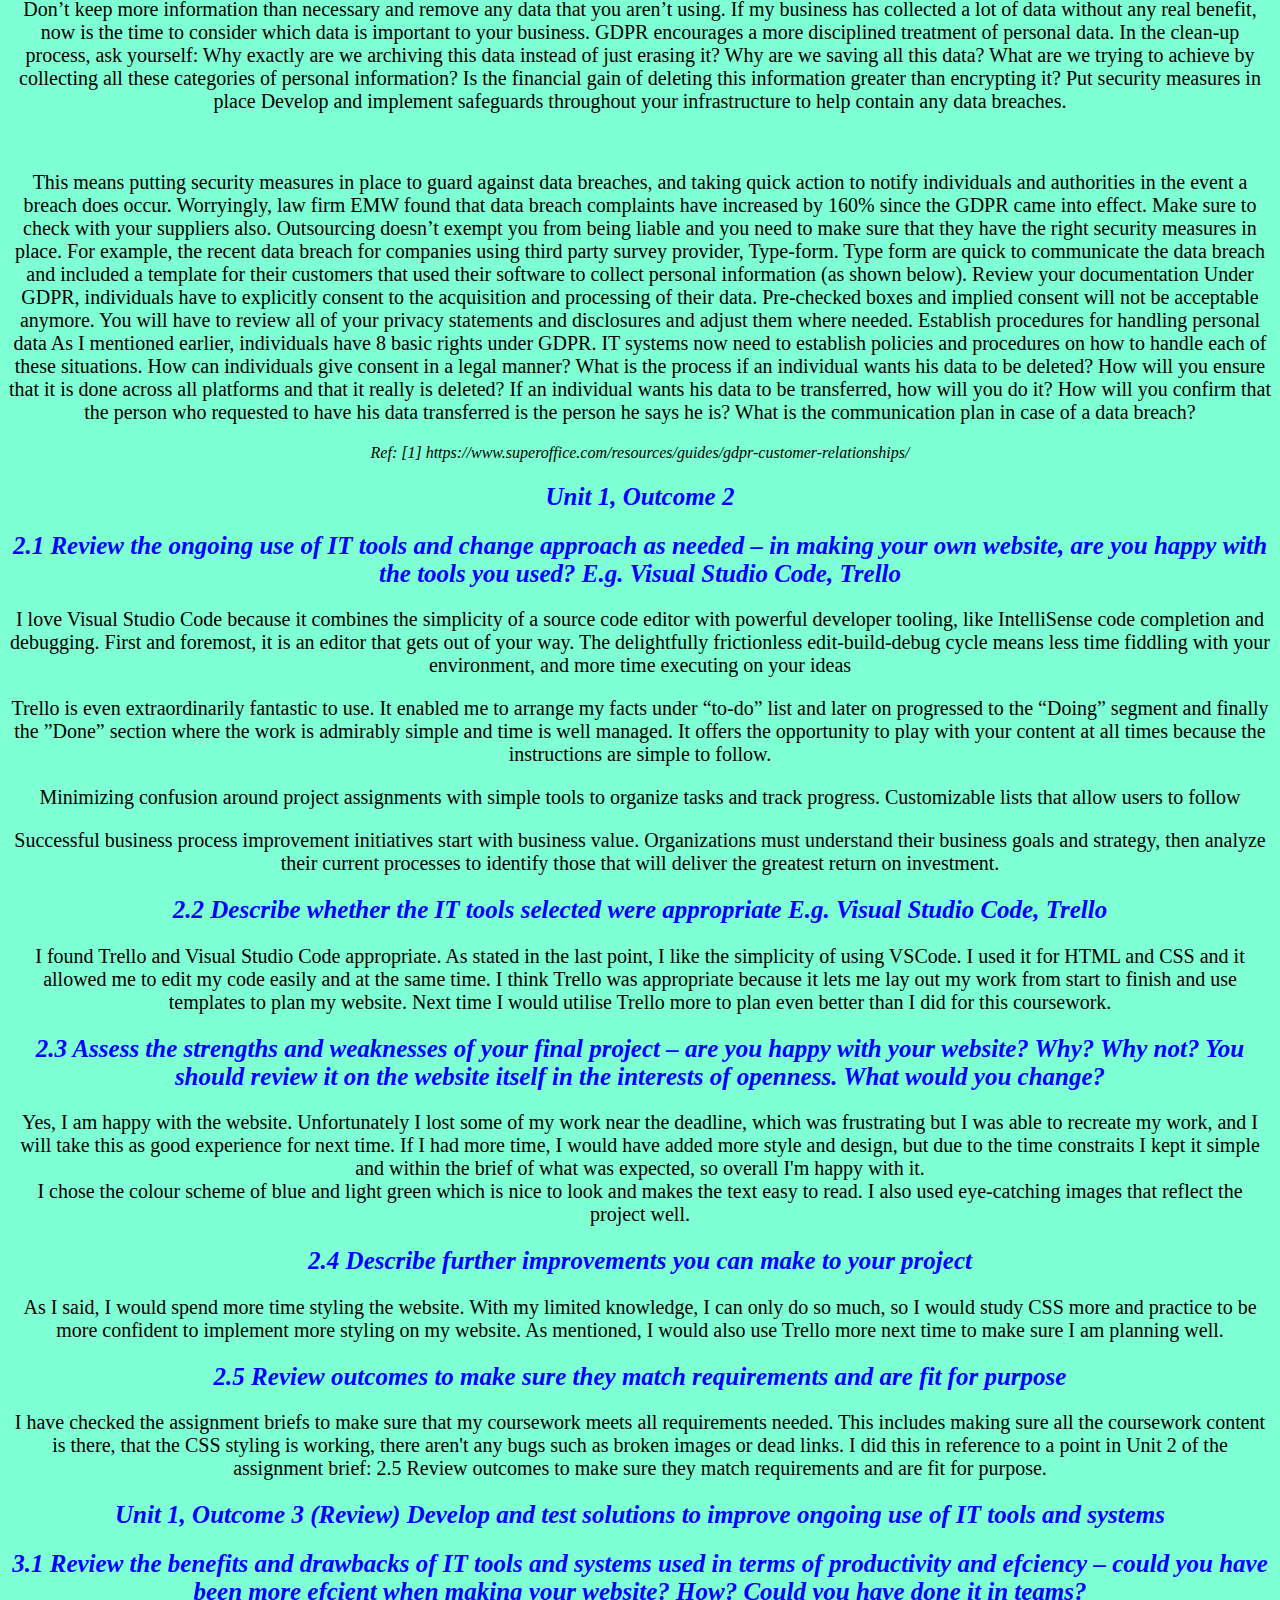
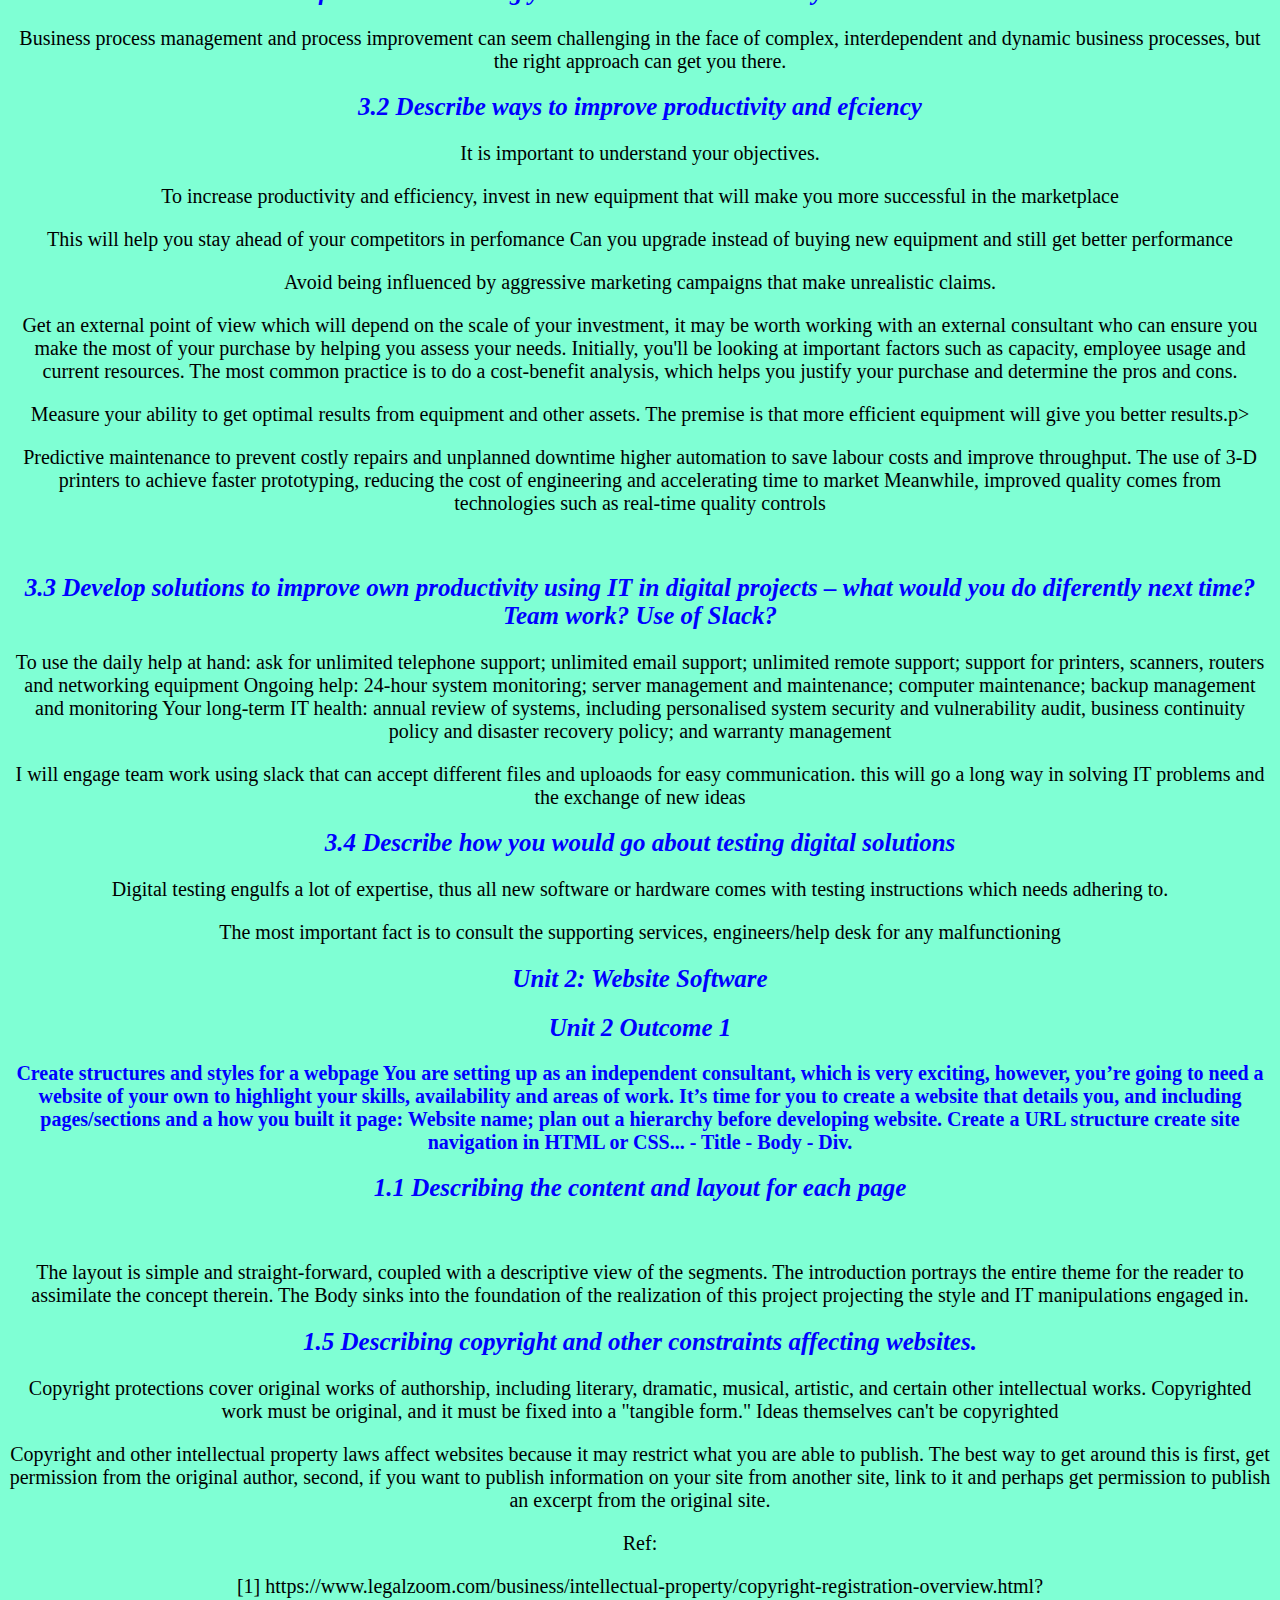
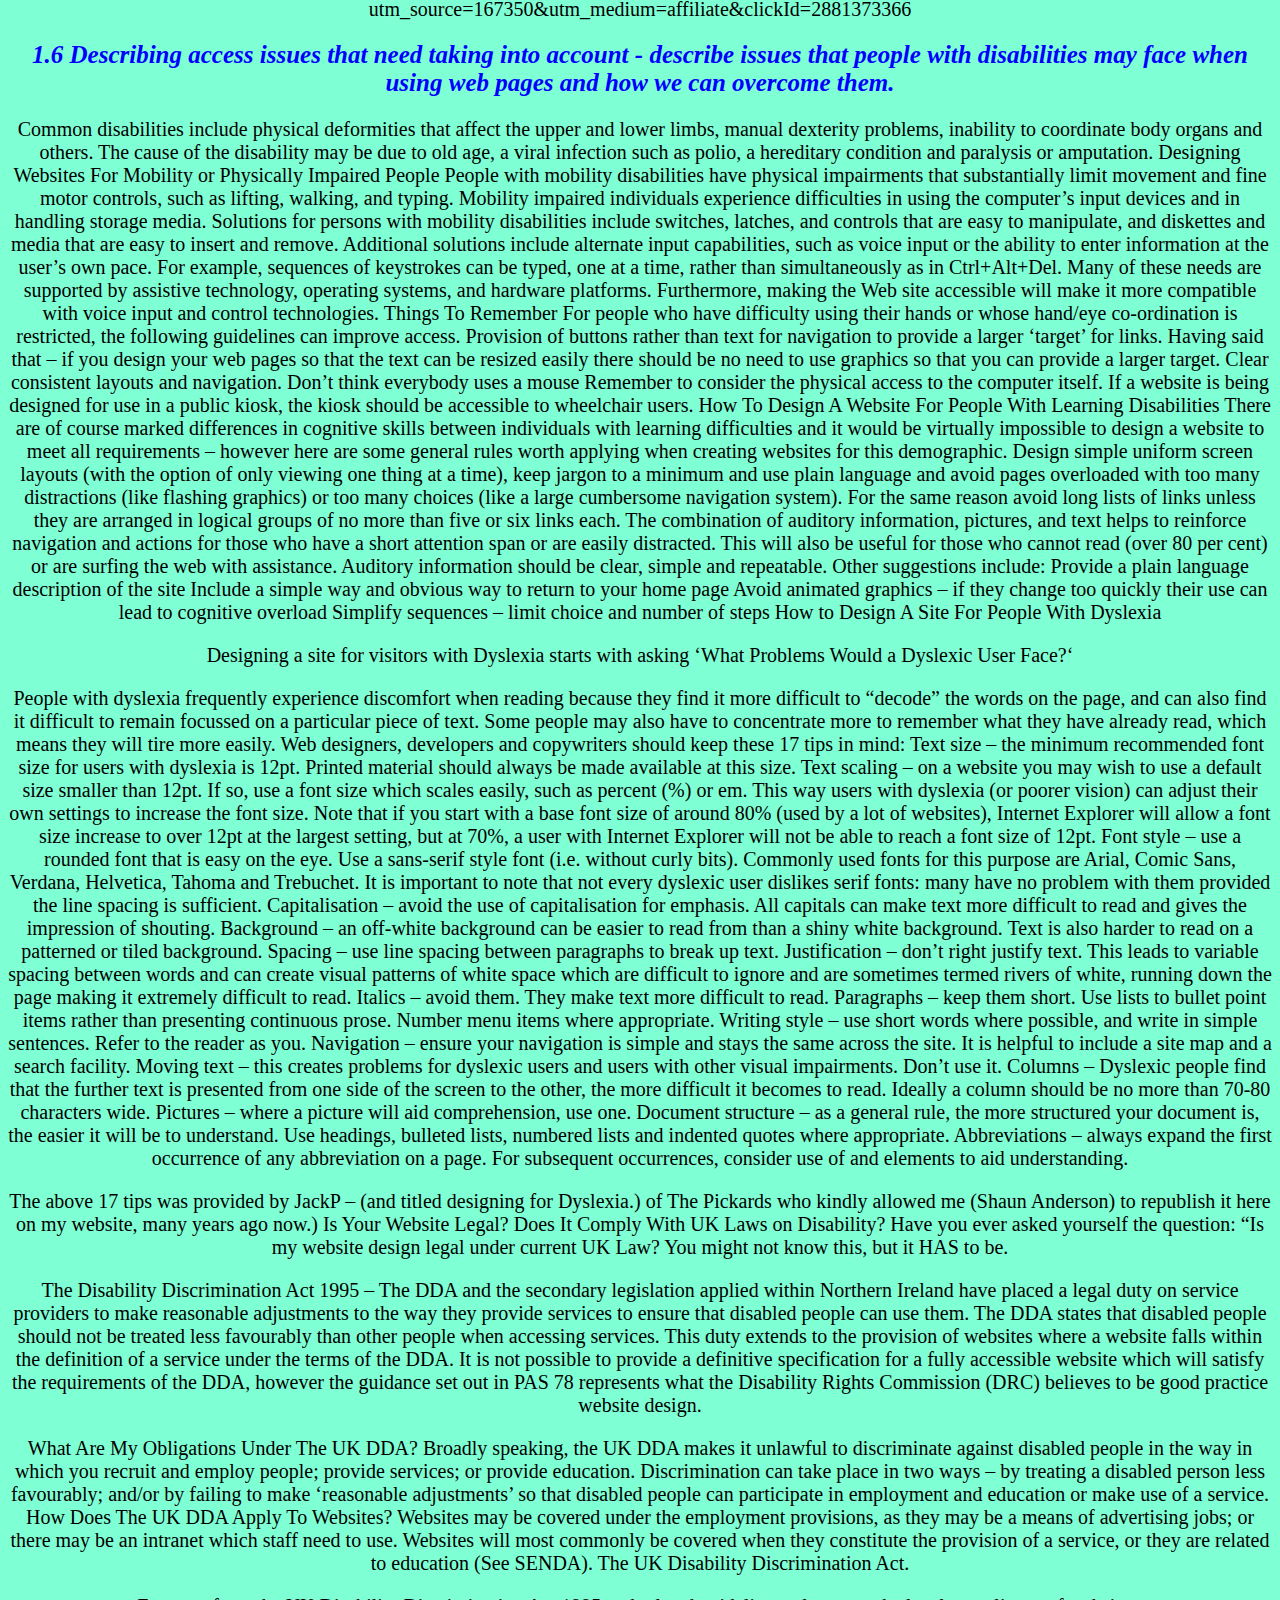
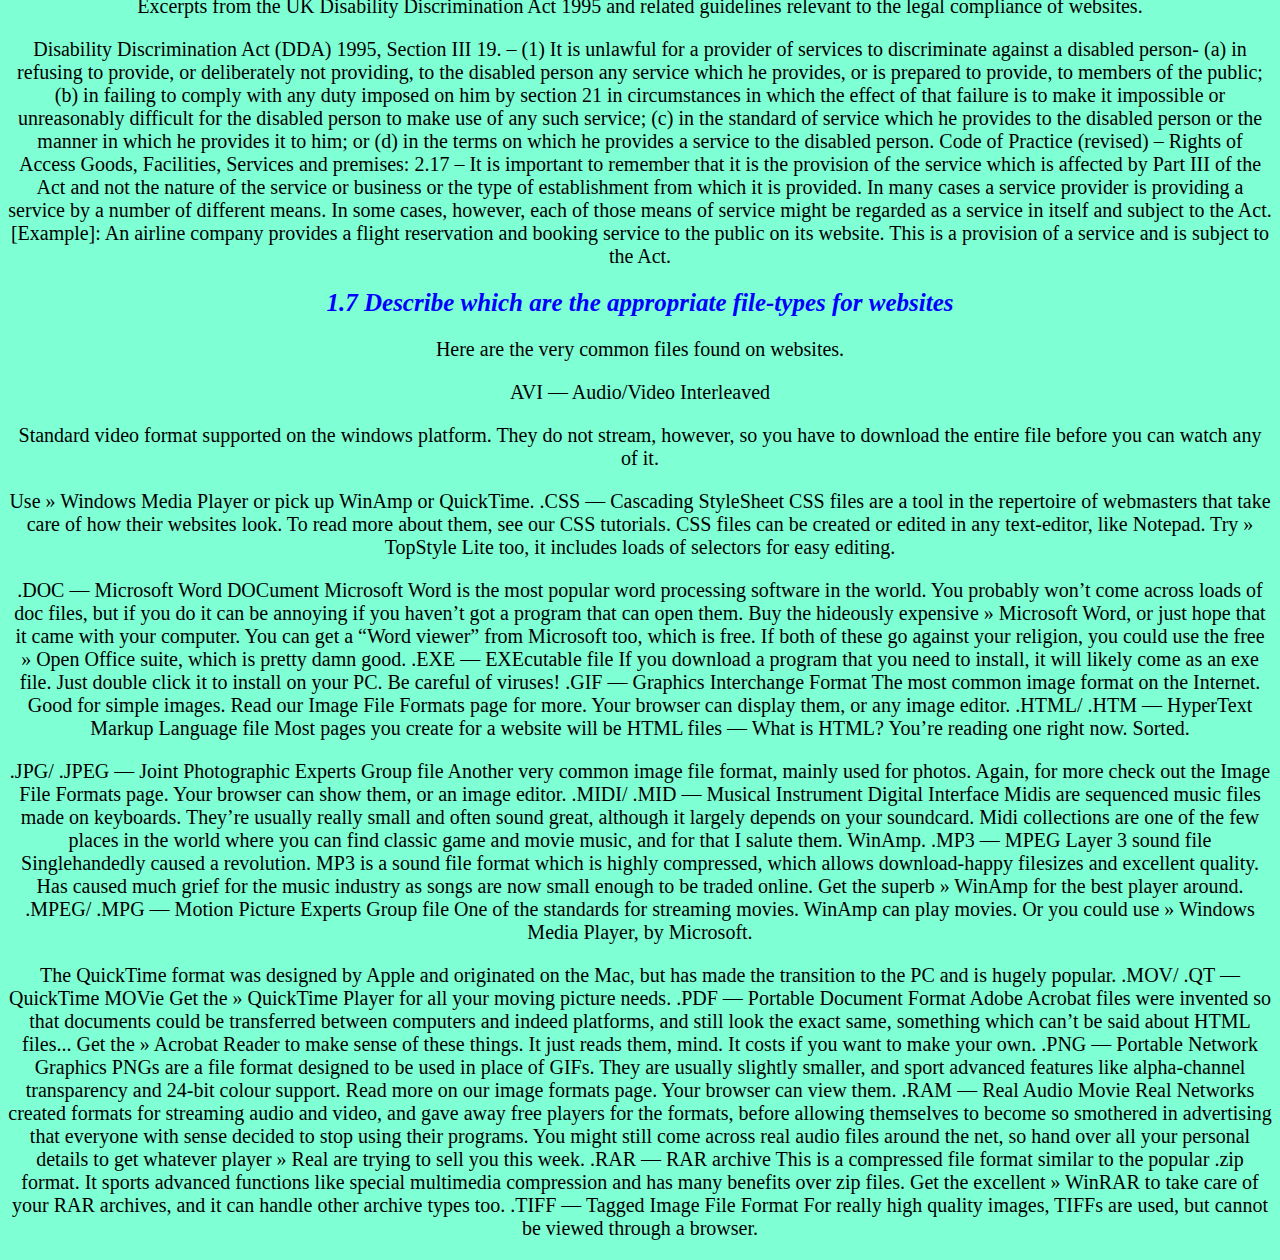
==== commit e85dab6e: "final commit" ====
--- a/index.html
+++ b/index.html
@@ -100,6 +100,15 @@
          <p>Ref:</p>
          <p>[1] https://www.celerity.com/5-reasons-digital-projects-fail-the-forgotten-role-of-business-process/
          
+
+         <h2>1.4 Describe the risks that might impact digital projects – what causes digital projects to fail? Why?</h2>
+         <p>Despite the best intentions and ever-evolving methodologies, at the end of the day many digital/IT projects still are not successful. Several different studies over the past five years put the industry success rate below 60%. Misalignment with business processes: Marketing may build a beautiful new website with a great user experience, but if they overlook the resulting impacts on the company’s business processes, the initiative is very likely to fail. This often happens when teams put technology ahead of strategy, falling for the hype of new innovative tools before considering the business process implications of the new technology. Aligning digital and business goals and integrating new products seamlessly with business operations is critical to project success. Lack of cross-functional expertise: Similar to number 1, there’s a common misconception that digital projects only need “digital people.” But every digital project should have someone with business process management skills to help scope and plan the alignment between the customer journey and back-end operational processes. Limited digital strategy. Many digital projects are focused solely on the objective of one department or initiative, rather than contributing to the overall company’s digital strategy and business goals. Define specifically what success looks like for the project and how it contributes to the company’s business strategy before moving forward. Fixed plans that don’t account for change: The notion of a “5-year-plan” is dead. Using Agile, iterative processes that allow for frequent tweaks and improvement is the only way to ensure that success is lasting. Your digital project plans should be flexible enough to reflect business changes within the company and the market at any given moment. Overambition: Expecting perfection instead of embracing the “done is better than perfect” mantra tends to result in projects that drag on way past their scope. Explore the idea of releasing “Minimum Viable Products,” or early versions of software that gauge how the market will respond and determine if the concept is worth pursuing. Saying “Let’s launch a perfect site within the next 3 months” without a real business plan is a sure path to failure. Most of these factors share one common root cause: the inadequate understanding of business processes. The lack of Business Process Transformation insight when it comes to large digital and IT projects creates inefficiencies, unintended consequences, and can often inhibit the adoption of new digital products.
+</p>
+
+Ref:
+[1] <a href="https://www.celerity.com/5-reasons-digital-projects-fail-the-forgotten-role-of-business-process/">https://www.celerity.com/5-reasons-digital-projects-fail-the-forgotten-role-of-business-process/</a>"
+
+         
          <h2>1.5 Describing how I went about selecting and using IT systems and software, and how I selected the right kind of technology for the job?</h2>
             <br>
          <p>Technology is supposed to make life easier: increasing productivity, helping to keep any business organized, and giving it the competitive edge. I delved deeply into searching for efficiency. After having been introduced to Python coding, HTML writing, VSC presentation, CSS styling, One-Drive storage system and Trello consolidation and presentation methods, I was able to pull this through knowing that they all came from the best coding institute. That singular decision was made because of Code Nation’s presentation of these systems and software.</p>
@@ -143,75 +152,7 @@
             [1] https://www.superoffice.com/resources/guides/gdpr-customer-relationships/
          </p>
          
-         <h2>Unit 2 Outcome 1</p>
-         <p>Create structures and styles for a webpage You are setting up as an independent consultant, which is very exciting, however, you’re going to need a website of your own to highlight your skills, availability and areas of work. It’s time for you to create a website that details you, and including pages/sections and a how you built it page: Website name; plan out a hierarchy before developing website. Create a URL structure create site navigation in HTML or CSS... - Title - Body - Div.</h2>
-
-         <h2>1.1 Describing the content and layout for each page</h2>
-         <br>
-         <p>The layout is simple and straight-forward, coupled with a descriptive view of the segments. The introduction portrays the entire theme for the reader to assimilate the concept therein.
-            The Body sinks into the foundation of the realization of this project projecting the style and IT manipulations engaged in.
-
-         <h2>1.5 Describing copyright and other constraints affecting websites.</h2>
-         <p>Copyright protections cover original works of authorship, including literary, dramatic, musical, artistic, and certain other intellectual works. Copyrighted work must be original, and it must be fixed into a "tangible form." Ideas themselves can't be copyrighted</p>
-         <p>Copyright and other intellectual property laws affect websites because it may restrict what you are able to publish. The best way to get around this is first, get permission from the original author, second, if you want to publish information on your site from another site, link to it and perhaps get permission to publish an excerpt from the original site.</p>
-
-         <p>Ref:</p>
-         <p>[1] https://www.legalzoom.com/business/intellectual-property/copyright-registration-overview.html?utm_source=167350&utm_medium=affiliate&clickId=2881373366
-                  
-         <h2>1.6 Describing access issues that need taking into account - describe issues that people with disabilities may face when using web pages and how we can overcome them.</h2>
-         <p>Common disabilities include physical deformities that affect the upper and lower limbs, manual dexterity problems, inability to coordinate body organs and others. The cause of the disability may be due to old age, a viral infection such as polio, a hereditary condition and paralysis or amputation. Designing Websites For Mobility or Physically Impaired People People with mobility disabilities have physical impairments that substantially limit movement and fine motor controls, such as lifting, walking, and typing. Mobility impaired individuals experience difficulties in using the computer’s input devices and in handling storage media. Solutions for persons with mobility disabilities include switches, latches, and controls that are easy to manipulate, and diskettes and media that are easy to insert and remove. Additional solutions include alternate input capabilities, such as voice input or the ability to enter information at the user’s own pace. For example, sequences of keystrokes can be typed, one at a time, rather than simultaneously as in Ctrl+Alt+Del. Many of these needs are supported by assistive technology, operating systems, and hardware platforms. Furthermore, making the Web site accessible will make it more compatible with voice input and control technologies. Things To Remember For people who have difficulty using their hands or whose hand/eye co-ordination is restricted, the following guidelines can improve access. Provision of buttons rather than text for navigation to provide a larger ‘target’ for links. Having said that – if you design your web pages so that the text can be resized easily there should be no need to use graphics so that you can provide a larger target. Clear consistent layouts and navigation. Don’t think everybody uses a mouse Remember to consider the physical access to the computer itself. If a website is being designed for use in a public kiosk, the kiosk should be accessible to wheelchair users. How To Design A Website For People With Learning Disabilities
-            There are of course marked differences in cognitive skills between individuals with learning difficulties and it would be virtually impossible to design a website to meet all requirements – however here are some general rules worth applying when creating websites for this demographic. Design simple uniform screen layouts (with the option of only viewing one thing at a time), keep jargon to a minimum and use plain language and avoid pages overloaded with too many distractions (like flashing graphics) or too many choices (like a large cumbersome navigation system). For the same reason avoid long lists of links unless they are arranged in logical groups of no more than five or six links each. The combination of auditory information, pictures, and text helps to reinforce navigation and actions for those who have a short attention span or are easily distracted. This will also be useful for those who cannot read (over 80 per cent) or are surfing the web with assistance. Auditory information should be clear, simple and repeatable. Other suggestions include: Provide a plain language description of the site Include a simple way and obvious way to return to your home page Avoid animated graphics – if they change too quickly their use can lead to cognitive overload Simplify sequences – limit choice and number of steps How to Design A Site For People With Dyslexia
-         </p>
-         <p>Designing a site for visitors with Dyslexia starts with asking ‘What Problems Would a Dyslexic User Face?‘ 
-         <p>People with dyslexia frequently experience discomfort when reading because they find it more difficult to “decode” the words on the page, and can also find it difficult to remain focussed on a particular piece of text. Some people may also have to concentrate more to remember what they have already read, which means they will tire more easily. Web designers, developers and copywriters should keep these 17 tips in mind: Text size – the minimum recommended font size for users with dyslexia is 12pt. Printed material should always be made available at this size. Text scaling – on a website you may wish to use a default size smaller than 12pt. If so, use a font size which scales easily, such as percent (%) or em. This way users with dyslexia (or poorer vision) can adjust their own settings to increase the font size. Note that if you start with a base font size of around 80% (used by a lot of websites), Internet Explorer will allow a font size increase to over 12pt at the largest setting, but at 70%, a user with Internet Explorer will not be able to reach a font size of 12pt. Font style – use a rounded font that is easy on the eye. Use a sans-serif style font (i.e. without curly bits). Commonly used fonts for this purpose are Arial, Comic Sans, Verdana, Helvetica, Tahoma and Trebuchet. It is important to note that not every dyslexic user dislikes serif fonts: many have no problem with them provided the line spacing is sufficient. Capitalisation – avoid the use of capitalisation for emphasis. All capitals can make text more difficult to read and gives the impression of shouting. Background – an off-white background can be easier to read from than a shiny white background. Text is also harder to read on a patterned or tiled background. Spacing – use line spacing between paragraphs to break up text. Justification – don’t right justify text. This leads to variable spacing between words and can create visual patterns of white space which are difficult to ignore and are sometimes termed rivers of white, running down the page making it extremely difficult to read. Italics – avoid them. They make text more difficult to read. Paragraphs – keep them short.
-            Use lists to bullet point items rather than presenting continuous prose. Number menu items where appropriate. Writing style – use short words where possible, and write in simple sentences. Refer to the reader as you. Navigation – ensure your navigation is simple and stays the same across the site. It is helpful to include a site map and a search facility. Moving text – this creates problems for dyslexic users and users with other visual impairments. Don’t use it. Columns – Dyslexic people find that the further text is presented from one side of the screen to the other, the more difficult it becomes to read. Ideally a column should be no more than 70-80 characters wide. Pictures – where a picture will aid comprehension, use one. Document structure – as a general rule, the more structured your document is, the easier it will be to understand. Use headings, bulleted lists, numbered lists and indented quotes where appropriate. Abbreviations – always expand the first occurrence of any abbreviation on a page. For subsequent occurrences, consider use of and elements to aid understanding.</p>
-         </p>
-         <p>The above 17 tips was provided by JackP – (and titled designing for Dyslexia.) of The Pickards who kindly allowed me (Shaun Anderson) to republish it here on my website, many years ago now.) Is Your Website Legal? Does It Comply With UK Laws on Disability? Have you ever asked yourself the question: “Is my website design legal under current UK Law? You might not know this, but it HAS to be.
-         <p>The Disability Discrimination Act 1995 – The DDA and the secondary legislation applied within Northern Ireland have placed a legal duty on service providers to make reasonable adjustments to the way they provide services to ensure that disabled people can use them. The DDA states that disabled people should not be treated less favourably than other people when accessing services. This duty extends to the provision of websites where a website falls within the definition of a service under the terms of the DDA. It is not possible to provide a definitive specification for a fully accessible website which will satisfy the requirements of the DDA, however the guidance set out in PAS 78 represents what the Disability Rights Commission (DRC) believes to be good practice website design.</p>
-         <p>What Are My Obligations Under The UK DDA? Broadly speaking, the UK DDA makes it unlawful to discriminate against disabled people in the way in which you recruit and employ people; provide services; or provide education. Discrimination can take place in two ways – by treating a disabled person less favourably; and/or by failing to make ‘reasonable adjustments’ so that disabled people can participate in employment and education or make use of a service. How Does The UK DDA Apply To Websites? Websites may be covered under the employment provisions, as they may be a means of advertising jobs; or there may be an intranet which staff need to use. Websites will most commonly be covered when they constitute the provision of a service, or they are related to education (See SENDA). The UK Disability Discrimination Act.</p>
-         <p>Excerpts from the UK Disability Discrimination Act 1995 and related guidelines relevant to the legal compliance of websites.</p> 
-         <p>Disability Discrimination Act (DDA) 1995, Section III 19. – (1) It is unlawful for a provider of services to discriminate against a disabled person- (a) in refusing to provide, or deliberately not providing, to the disabled person any service which he provides, or is prepared to provide, to members of the public; (b) in failing to comply with any duty imposed on him by section 21 in circumstances in which the effect of that failure is to make it impossible or unreasonably difficult for the disabled person to make use of any such service; (c) in the standard of service which he provides to the disabled person or the manner in which he provides it to him; or (d) in the terms on which he provides a service to the disabled person. Code of Practice (revised) – Rights of Access Goods, Facilities, Services and premises:
-            2.17 – It is important to remember that it is the provision of the service which is affected by Part III of the Act and not the nature of the service or business or the type of establishment from which it is provided. In many cases a service provider is providing a service by a number of different means. In some cases, however, each of those means of service might be regarded as a service in itself and subject to the Act. [Example]: An airline company provides a flight reservation and booking service to the public on its website. This is a provision of a service and is subject to the Act.
-         <br>
-         <h2>1.7 Describe which are the appropriate file-types for websites</h2>
-         <p>Here are the very common files found on websites.</p> 
-         <p>AVI — Audio/Video Interleaved</p>
-         <p>Standard video format supported on the windows platform. They do not stream, however, so you have to download the entire file before you can watch any of it.
-            </p>
-         <p>Use » Windows Media Player or pick up WinAmp or QuickTime.
-
-            .CSS — Cascading StyleSheet
-
-            CSS files are a tool in the repertoire of webmasters that take care of how their websites look. To read more about them, see our CSS tutorials.
-
-            CSS files can be created or edited in any text-editor, like Notepad. Try » TopStyle Lite too, it includes loads of selectors for easy editing.
-         </p>         
-            <p>.DOC — Microsoft Word DOCument Microsoft Word is the most popular word processing software in the world. You probably won’t come across loads of doc files, but if you do it can be annoying if you haven’t got a program that can open them. Buy the hideously expensive » Microsoft Word, or just hope that it came with your computer. You can get a “Word viewer” from Microsoft too, which is free. If both of these go against your religion, you could use the free » Open Office suite, which is pretty damn good.
-
-            .EXE — EXEcutable file If you download a program that you need to install, it will likely come as an exe file. Just double click it to install on your PC. Be careful of viruses!
-
-            .GIF — Graphics Interchange Format The most common image format on the Internet. Good for simple images. Read our Image File Formats page for more. Your browser can display them, or any image editor.
-
-            .HTML/ .HTM — HyperText Markup Language file Most pages you create for a website will be HTML files — What is HTML? You’re reading one right now. Sorted.
-
-         <p>.JPG/ .JPEG — Joint Photographic Experts Group file Another very common image file format, mainly used for photos. Again, for more check out the Image File Formats page. Your browser can show them, or an image editor.
-
-            .MIDI/ .MID — Musical Instrument Digital Interface Midis are sequenced music files made on keyboards. They’re usually really small and often sound great, although it largely depends on your soundcard. Midi collections are one of the few places in the world where you can find classic game and movie music, and for that I salute them. WinAmp.
-
-            .MP3 — MPEG Layer 3 sound file Singlehandedly caused a revolution. MP3 is a sound file format which is highly compressed, which allows download-happy filesizes and excellent quality. Has caused much grief for the music industry as songs are now small enough to be traded online. Get the superb » WinAmp for the best player around.
-
-            .MPEG/ .MPG — Motion Picture Experts Group file One of the standards for streaming movies. WinAmp can play movies. Or you could use » Windows Media Player, by Microsoft.</p>
-
-         <p>The QuickTime format was designed by Apple and originated on the Mac, but has made the transition to the PC and is hugely popular. .MOV/ .QT — QuickTime MOVie Get the » QuickTime Player for all your moving picture needs.
-            .PDF — Portable Document Format Adobe Acrobat files were invented so that documents could be transferred between computers and indeed platforms, and still look the exact same, something which can’t be said about HTML files... Get the » Acrobat Reader to make sense of these things. It just reads them, mind. It costs if you want to make your own.
-
-            .PNG — Portable Network Graphics PNGs are a file format designed to be used in place of GIFs. They are usually slightly smaller, and sport advanced features like alpha-channel transparency and 24-bit colour support. Read more on our image formats page. Your browser can view them.
-
-            .RAM — Real Audio Movie Real Networks created formats for streaming audio and video, and gave away free players for the formats, before allowing themselves to become so smothered in advertising that everyone with sense decided to stop using their programs. You might still come across real audio files around the net, so hand over all your personal details to get whatever player » Real are trying to sell you this week.
-
-            .RAR — RAR archive This is a compressed file format similar to the popular .zip format. It sports advanced functions like special multimedia compression and has many benefits over zip files. Get the excellent » WinRAR to take care of your RAR archives, and it can handle other archive types too.
-
-            .TIFF — Tagged Image File Format For really high quality images, TIFFs are used, but cannot be viewed through a browser.</p>
+        
 
          <h2>Unit 1, Outcome 2</h2>
 
@@ -221,6 +162,32 @@
          <p>Trello is even extraordinarily fantastic to use. It enabled me to arrange my facts under “to-do” list and later on progressed to the “Doing” segment and finally the  ”Done” section where the work is admirably simple and time is well managed. It offers the opportunity to play with your content at all times because the instructions are simple to follow.</p>
          <p>Minimizing confusion around project assignments with simple tools to organize tasks and track progress. Customizable lists that allow users to follow</p>
          <p>Successful business process improvement initiatives start with business value. Organizations must understand their business goals and strategy, then analyze their current processes to identify those that will deliver the greatest return on investment.</p>
+
+      <h2>2.2 Describe whether the IT tools selected were appropriate E.g. Visual Studio Code,
+            Trello</h2>
+            <p>
+I found Trello and Visual Studio Code appropriate. As stated in the last point, I like the simplicity of using VSCode. I used it for HTML and CSS and it allowed me to edit my code easily and at the same time. I think Trello was appropriate because it lets me lay out my work from start to finish and use templates to plan my website. Next time I would utilise Trello more to plan even better than I did for this coursework.
+            </p>
+
+<h2>2.3 Assess the strengths and weaknesses of your final project – are you happy with
+      your website? Why? Why not? You should review it on the website itself in the
+      interests of openness. What would you change?</h2>
+      <p>
+Yes, I am happy with the website. Unfortunately I lost some of my work near the deadline, which was frustrating but I was able to recreate my work, and I will take this as good experience for next time. If I had more time, I would have added more style and design, but due to the time constraits I kept it simple and within the brief of what was expected, so overall I'm happy with it.
+<br>
+I chose the colour scheme of blue and light green which is nice to look and makes the text easy to read. I also used eye-catching images that reflect the project well.
+      </p>
+<h2>2.4 Describe further improvements you can make to your project</h2>
+
+<p>
+   As I said, I would spend more time styling the website. With my limited knowledge, I can only do so much, so I would study CSS more and practice to be more confident to implement more styling on my website. As mentioned, I would also use Trello more next time to make sure I am planning well.
+</p>
+
+<h2>2.5 Review outcomes to make sure they match requirements and are fit for purpose </h2>
+<p>
+I have checked the assignment briefs to make sure that my coursework meets all requirements needed. This includes making sure all the coursework content is there, that the CSS styling is working, there aren't any bugs such as broken images or dead links. I did this in reference to a point in Unit 2 of the assignment brief: 2.5 Review outcomes to make sure they match requirements and are fit for purpose.
+</p>
+
 
          <h2>Unit 1, Outcome 3 (Review) Develop and test solutions to improve ongoing use of IT tools and systems</h2>
          
@@ -256,199 +223,78 @@
          
          <h2>Unit 2: Website Software</h2>
          
-         <h2>Unit 2, Outcome 1</h2>
-             
-         <h2>Create structures and styles for a webpage
-            You are setting up as an independent consultant, which is very exciting, however,
-            you’re going to need a website of your own to highlight your skills, availability and
-            areas of work. It’s time for you to create a website that details you, and including
-            pages/sections and a how you built it page:</h2>
-
-         <h2>1.1 Describing the content and layout for each page</h2>
-         <p>The layout is simple and straight-forward, coupled with a descriptive view of the segments. The introduction portrays the entire theme for the reader to assimilate the concept therein.
-            The Body sinks into the foundation of the realization of this project projecting the style and IT manipulations engaged in.</p>
-         
-         <h2>1.5 Describing copyright and other constraints affecting websites.</h2>
-         <p>Copyright protections cover original works of authorship, including literary, dramatic, musical, artistic, and certain other intellectual works. Copyrighted work must be original, and it must be fixed into a "tangible form." Ideas themselves can't be copyrighted</p>
-         <p>Copyright and other intellectual property laws affect websites because it may restrict what you are able to publish. The best way to get around this is first, get permission from the original author, second, if you want to publish information on your site from another site, link to it and perhaps get permission to publish an excerpt from the original site.</p>
-
-         <p>Ref:</p>
-         <p>[1] https://www.legalzoom.com/business/intellectual-property/copyright-registration-overview.html?utm_source=167350&utm_medium=affiliate&clickId=2881373366</p>
-
-         <h2>1.6 Describing access issues that need taking into account - 
-            describe issues that people with disabilities may face when using web pages and how 
-            we can overcome them.</h2>
-         <p>Common disabilities include physical deformities that affect the upper and lower limbs, 
-            manual dexterity problems, inability to coordinate body organs and others. The cause of 
-            the disability may be due to old age, a viral infection such as polio, a hereditary 
-            condition and paralysis or amputation. Designing Websites For Mobility or Physically 
-            Impaired People People with mobility disabilities have physical impairments that 
-            substantially limit movement and fine motor controls, such as lifting, walking, and typing. 
-            Mobility impaired individuals experience difficulties in using the computer’s input devices 
-            and in handling storage media. Solutions for persons with mobility disabilities include 
-            switches, latches, and controls that are easy to manipulate, and diskettes and media that 
-            are easy to insert and remove. Additional solutions include alternate input capabilities, 
-            such as voice input or the ability to enter information at the user’s own pace. For example, 
-            sequences of keystrokes can be typed, one at a time, rather than simultaneously as in 
-            Ctrl+Alt+Del. Many of these needs are supported by assistive technology, operating systems, 
-            and hardware platforms. Furthermore, making the Web site accessible will make it more 
-            compatible with voice input and control technologies. Things To Remember For people who 
-            have difficulty using their hands or whose hand/eye co-ordination is restricted, the 
-            following guidelines can improve access. Provision of buttons rather than text for 
-            navigation to provide a larger ‘target’ for links. Having said that – if you design your 
-            web pages so that the text can be resized easily there should be no need to use graphics 
-            so that you can provide a larger target. Clear consistent layouts and navigation. 
-            Don’t think everybody uses a mouse Remember to consider the physical access to the computer 
-            itself. If a website is being designed for use in a public kiosk, the kiosk should be 
-            accessible to wheelchair users. How To Design A Website For People With 
-            Learning Disabilities.
-            There are of course marked differences in cognitive skills between individuals with 
-            learning difficulties and it would be virtually impossible to design a website to meet 
-            all requirements – however here are some general rules worth applying when creating 
-            websites for this demographic. Design simple uniform screen layouts 
-            (with the option of only viewing one thing at a time), keep jargon to a minimum and use 
-            plain language and avoid pages overloaded with too many distractions (like flashing graphics) 
-            or too many choices (like a large cumbersome navigation system). For the same reason avoid 
-            long lists of links unless they are arranged in logical groups of no more than five or six 
-            links each. The combination of auditory information, pictures, and text helps to reinforce 
-            navigation and actions for those who have a short attention span or are easily distracted. 
-            This will also be useful for those who cannot read (over 80 per cent) or are surfing the web 
-            with assistance. Auditory information should be clear, simple and repeatable. 
-            Other suggestions include: Provide a plain language description of the site Include a 
-            simple way and obvious way to return to your home page Avoid animated graphics – 
-            if they change too quickly their use can lead to cognitive overload Simplify sequences – 
-            limit choice and number of steps How to Design A Site For People With Dyslexia.
-         </p>
-         <br>
-         <p>Designing a site for visitors with Dyslexia starts with asking 
-            ‘What Problems Would a Dyslexic User Face?‘</p> 
-         <br>
-         <p>People with dyslexia frequently experience discomfort when reading because they find it 
-            more difficult to “decode” the words on the page, and can also find it difficult to remain 
-            focussed on a particular piece of text. Some people may also have to concentrate more to 
-            remember what they have already read, which means they will tire more easily. 
-            Web designers, developers and copywriters should keep these 17 tips in mind: Text size – 
-            the minimum recommended font size for users with dyslexia is 12pt. Printed material should 
-            always be made available at this size. Text scaling – on a website you may wish to use a 
-            default size smaller than 12pt. If so, use a font size which scales easily, 
-            such as percent (%) or em. This way users with dyslexia (or poorer vision) can adjust their 
-            own settings to increase the font size. Note that if you start with a base font size of 
-            around 80% (used by a lot of websites), Internet Explorer will allow a font size increase 
-            to over 12pt at the largest setting, but at 70%, a user with Internet Explorer will not be 
-            able to reach a font size of 12pt. Font style – use a rounded font that is easy on the eye. 
-            Use a sans-serif style font (i.e. without curly bits). Commonly used fonts for this purpose 
-            are Arial, Comic Sans, Verdana, Helvetica, Tahoma and Trebuchet. It is important to note that 
-            not every dyslexic user dislikes serif fonts: many have no problem with them provided the 
-            line spacing is sufficient. Capitalisation – avoid the use of capitalisation for emphasis. 
-            All capitals can make text more difficult to read and gives the impression of shouting. 
-            Background – an off-white background can be easier to read from than a shiny white background. 
-            Text is also harder to read on a patterned or tiled background. Spacing – use line spacing between 
-            paragraphs to break up text. Justification – don’t right justify text. This leads to variable 
-            spacing between words and can create visual patterns of white space which are difficult to ignore 
-            and are sometimes termed rivers of white, running down the page making it extremely difficult to read. 
-            Italics – avoid them. They make text more difficult to read. Paragraphs – keep them short.
-            Use lists to bullet point items rather than presenting continuous prose. Number menu items 
-            where appropriate. Writing style – use short words where possible, and write in simple sentences. 
-            Refer to the reader as you. Navigation – ensure your navigation is simple and stays the same across 
-            the site. It is helpful to include a site map and a search facility. Moving text – this creates problems 
-            for dyslexic users and users with other visual impairments. Don’t use it. Columns – Dyslexic people find 
-            that the further text is presented from one side of the screen to the other, the more difficult it 
-            becomes to read. Ideally a column should be no more than 70-80 characters wide. Pictures – where a 
-            picture will aid comprehension, use one. Document structure – as a general rule, the more structured 
-            your document is, the easier it will be to understand. Use headings, bulleted lists, numbered lists 
-            and indented quotes where appropriate. Abbreviations – always expand the first occurrence of any 
-            abbreviation on a page. For subsequent occurrences, consider use of and elements to aid understanding.</p>
-         <br>
-         <p>The above 17 tips was provided by JackP – (and titled designing for Dyslexia.) of The Pickards who 
-            kindly allowed me (Shaun Anderson) to republish it here on my website, many years ago now.) 
-            Is Your Website Legal? Does It Comply With UK Laws on Disability? Have you ever asked yourself 
-            the question: “Is my website design legal under current UK Law? You might not know this, but it 
-            HAS to be.
-         <p>The Disability Discrimination Act 1995 – The DDA and the secondary legislation applied within 
-            Northern Ireland have placed a legal duty on service providers to make reasonable adjustments 
-            to the way they provide services to ensure that disabled people can use them. The DDA states 
-            that disabled people should not be treated less favourably than other people when accessing services. 
-            This duty extends to the provision of websites where a website falls within the definition of a service 
-            under the terms of the DDA. It is not possible to provide a definitive specification for a fully 
-            accessible website which will satisfy the requirements of the DDA, however the guidance set out in 
-            PAS 78 represents what the Disability Rights Commission (DRC) believes to be good practice website design.</p>
-         <br>
-         <p>What Are My Obligations Under The UK DDA? Broadly speaking, the UK DDA makes it unlawful to 
-            discriminate against disabled people in the way in which you recruit and employ people; 
-            provide services; or provide education. Discrimination can take place in two ways – 
-            by treating a disabled person less favourably; and/or by failing to make ‘reasonable adjustments’ 
-            so that disabled people can participate in employment and education or make use of a service. 
-            How Does The UK DDA Apply To Websites? Websites may be covered under the employment provisions, 
-            as they may be a means of advertising jobs; or there may be an intranet which staff need to use. 
-            Websites will most commonly be covered when they constitute the provision of a service, or they 
-            are related to education (See SENDA). The UK Disability Discrimination Act.</p>
-         <br>
-         <p>Excerpts from the UK Disability Discrimination Act 1995 and related guidelines relevant to 
-            the legal compliance of websites.</p> 
-         <br>
-         <p>Disability Discrimination Act (DDA) 1995, Section III 19. – (1) It is unlawful for a provider 
-            of services to discriminate against a disabled person- (a) in refusing to provide, or deliberately 
-            not providing, to the disabled person any service which he provides, or is prepared to provide, 
-            to members of the public; (b) in failing to comply with any duty imposed on him by section 21 
-            in circumstances in which the effect of that failure is to make it impossible or unreasonably 
-            difficult for the disabled person to make use of any such service; (c) in the standard of service 
-            which he provides to the disabled person or the manner in which he provides it to him; or (d) in 
-            the terms on which he provides a service to the disabled person. Code of Practice (revised) – 
-            Rights of Access Goods, Facilities, Services and premises:
-            2.17 – It is important to remember that it is the provision of the service which is affected 
-            by Part III of the Act and not the nature of the service or business or the type of 
-            establishment from which it is provided. In many cases a service provider is providing a 
-            service by a number of different means. In some cases, however, each of those means of 
-            service might be regarded as a service in itself and subject to the Act. 
-            [Example]: An airline company provides a flight reservation and booking service to the 
-            public on its website. This is a provision of a service and is subject to the Act.</p>
-         <br>
-
-         <h2>1.7 Describe which are the appropriate file-types for websites</h2>
-         <p>Here are the very common files found on websites.</p> 
-         <p>AVI — Audio/Video Interleaved</p>
-         <p>Standard video format supported on the windows platform. They do not stream, however, so you have to download the entire file before you can watch any of it.
-            </p>
-         <p>Use » Windows Media Player or pick up WinAmp or QuickTime.
-
-            .CSS — Cascading StyleSheet
-
-            CSS files are a tool in the repertoire of webmasters that take care of how their websites look. To read more about them, see our CSS tutorials.
-
-            CSS files can be created or edited in any text-editor, like Notepad. Try » TopStyle Lite too, it includes loads of selectors for easy editing.
-         </p>         
-            <p>.DOC — Microsoft Word DOCument Microsoft Word is the most popular word processing software in the world. You probably won’t come across loads of doc files, but if you do it can be annoying if you haven’t got a program that can open them. Buy the hideously expensive » Microsoft Word, or just hope that it came with your computer. You can get a “Word viewer” from Microsoft too, which is free. If both of these go against your religion, you could use the free » Open Office suite, which is pretty damn good.
-
-            .EXE — EXEcutable file If you download a program that you need to install, it will likely come as an exe file. Just double click it to install on your PC. Be careful of viruses!
-
-            .GIF — Graphics Interchange Format The most common image format on the Internet. Good for simple images. Read our Image File Formats page for more. Your browser can display them, or any image editor.
-
-            .HTML/ .HTM — HyperText Markup Language file Most pages you create for a website will be HTML files — What is HTML? You’re reading one right now. Sorted.
-            </p>
-         <p>.JPG/ .JPEG — Joint Photographic Experts Group file Another very common image file format, mainly used for photos. Again, for more check out the Image File Formats page. Your browser can show them, or an image editor.
-
-            .MIDI/ .MID — Musical Instrument Digital Interface Midis are sequenced music files made on keyboards. They’re usually really small and often sound great, although it largely depends on your soundcard. Midi collections are one of the few places in the world where you can find classic game and movie music, and for that I salute them. WinAmp.
-
-            .MP3 — MPEG Layer 3 sound file Singlehandedly caused a revolution. MP3 is a sound file format which is highly compressed, which allows download-happy filesizes and excellent quality. Has caused much grief for the music industry as songs are now small enough to be traded online. Get the superb » WinAmp for the best player around.
-
-            .MPEG/ .MPG — Motion Picture Experts Group file One of the standards for streaming movies. WinAmp can play movies. Or you could use » Windows Media Player, by Microsoft.</p>
-
-         <p>The QuickTime format was designed by Apple and originated on the Mac, but has made the transition to the PC and is hugely popular. .MOV/ .QT — QuickTime MOVie Get the » QuickTime Player for all your moving picture needs.
-            .PDF — Portable Document Format Adobe Acrobat files were invented so that documents could be transferred between computers and indeed platforms, and still look the exact same, something which can’t be said about HTML files... Get the » Acrobat Reader to make sense of these things. It just reads them, mind. It costs if you want to make your own.
-
-            .PNG — Portable Network Graphics PNGs are a file format designed to be used in place of GIFs. They are usually slightly smaller, and sport advanced features like alpha-channel transparency and 24-bit colour support. Read more on our image formats page. Your browser can view them.
-
-            .RAM — Real Audio Movie Real Networks created formats for streaming audio and video, and gave away free players for the formats, before allowing themselves to become so smothered in advertising that everyone with sense decided to stop using their programs. You might still come across real audio files around the net, so hand over all your personal details to get whatever player » Real are trying to sell you this week.
-
-            .RAR — RAR archive This is a compressed file format similar to the popular .zip format. It sports advanced functions like special multimedia compression and has many benefits over zip files. Get the excellent » WinRAR to take care of your RAR archives, and it can handle other archive types too.
-
-            .TIFF — Tagged Image File Format For really high quality images, TIFFs are used, but cannot be viewed through a browser.</p>
-
-         <h2>PROJECT REVIEW</h2>
-         <p>Points to be noted: I should have styled my project, especially inserted in to partitioned boxes and added different colours in the segments but due to time constraints. </p>
-         <p>There was little or no time to completely deisign this website because I lost the first presentation which I had put in a lot of effort and expertise.</p>
-         <p>Ref:</p>
-         <p>[1]  https://www.nutreance.com/products/redimind?utm_medium=google_search&utm_campaign=redimind_gb&utm_source=57888972700&utm_term=sharp%20memory&gclid=EAIaIQobChMI5_e1263n5AIVmvdRCh00rQRtEAAYASAAEgJ2qvD_BwE
-         </p> 
-      <div>
-   <html>
+      
+
+
+
+
+            <h2>Unit 2 Outcome 1</p>
+               <p>Create structures and styles for a webpage You are setting up as an independent consultant, which is very exciting, however, you’re going to need a website of your own to highlight your skills, availability and areas of work. It’s time for you to create a website that details you, and including pages/sections and a how you built it page: Website name; plan out a hierarchy before developing website. Create a URL structure create site navigation in HTML or CSS... - Title - Body - Div.</h2>
+      
+               <h2>1.1 Describing the content and layout for each page</h2>
+               <br>
+               <p>The layout is simple and straight-forward, coupled with a descriptive view of the segments. The introduction portrays the entire theme for the reader to assimilate the concept therein.
+                  The Body sinks into the foundation of the realization of this project projecting the style and IT manipulations engaged in.
+      
+               <h2>1.5 Describing copyright and other constraints affecting websites.</h2>
+               <p>Copyright protections cover original works of authorship, including literary, dramatic, musical, artistic, and certain other intellectual works. Copyrighted work must be original, and it must be fixed into a "tangible form." Ideas themselves can't be copyrighted</p>
+               <p>Copyright and other intellectual property laws affect websites because it may restrict what you are able to publish. The best way to get around this is first, get permission from the original author, second, if you want to publish information on your site from another site, link to it and perhaps get permission to publish an excerpt from the original site.</p>
+      
+               <p>Ref:</p>
+               <p>[1] https://www.legalzoom.com/business/intellectual-property/copyright-registration-overview.html?utm_source=167350&utm_medium=affiliate&clickId=2881373366
+                        
+               <h2>1.6 Describing access issues that need taking into account - describe issues that people with disabilities may face when using web pages and how we can overcome them.</h2>
+               <p>Common disabilities include physical deformities that affect the upper and lower limbs, manual dexterity problems, inability to coordinate body organs and others. The cause of the disability may be due to old age, a viral infection such as polio, a hereditary condition and paralysis or amputation. Designing Websites For Mobility or Physically Impaired People People with mobility disabilities have physical impairments that substantially limit movement and fine motor controls, such as lifting, walking, and typing. Mobility impaired individuals experience difficulties in using the computer’s input devices and in handling storage media. Solutions for persons with mobility disabilities include switches, latches, and controls that are easy to manipulate, and diskettes and media that are easy to insert and remove. Additional solutions include alternate input capabilities, such as voice input or the ability to enter information at the user’s own pace. For example, sequences of keystrokes can be typed, one at a time, rather than simultaneously as in Ctrl+Alt+Del. Many of these needs are supported by assistive technology, operating systems, and hardware platforms. Furthermore, making the Web site accessible will make it more compatible with voice input and control technologies. Things To Remember For people who have difficulty using their hands or whose hand/eye co-ordination is restricted, the following guidelines can improve access. Provision of buttons rather than text for navigation to provide a larger ‘target’ for links. Having said that – if you design your web pages so that the text can be resized easily there should be no need to use graphics so that you can provide a larger target. Clear consistent layouts and navigation. Don’t think everybody uses a mouse Remember to consider the physical access to the computer itself. If a website is being designed for use in a public kiosk, the kiosk should be accessible to wheelchair users. How To Design A Website For People With Learning Disabilities
+                  There are of course marked differences in cognitive skills between individuals with learning difficulties and it would be virtually impossible to design a website to meet all requirements – however here are some general rules worth applying when creating websites for this demographic. Design simple uniform screen layouts (with the option of only viewing one thing at a time), keep jargon to a minimum and use plain language and avoid pages overloaded with too many distractions (like flashing graphics) or too many choices (like a large cumbersome navigation system). For the same reason avoid long lists of links unless they are arranged in logical groups of no more than five or six links each. The combination of auditory information, pictures, and text helps to reinforce navigation and actions for those who have a short attention span or are easily distracted. This will also be useful for those who cannot read (over 80 per cent) or are surfing the web with assistance. Auditory information should be clear, simple and repeatable. Other suggestions include: Provide a plain language description of the site Include a simple way and obvious way to return to your home page Avoid animated graphics – if they change too quickly their use can lead to cognitive overload Simplify sequences – limit choice and number of steps How to Design A Site For People With Dyslexia
+               </p>
+               <p>Designing a site for visitors with Dyslexia starts with asking ‘What Problems Would a Dyslexic User Face?‘ 
+               <p>People with dyslexia frequently experience discomfort when reading because they find it more difficult to “decode” the words on the page, and can also find it difficult to remain focussed on a particular piece of text. Some people may also have to concentrate more to remember what they have already read, which means they will tire more easily. Web designers, developers and copywriters should keep these 17 tips in mind: Text size – the minimum recommended font size for users with dyslexia is 12pt. Printed material should always be made available at this size. Text scaling – on a website you may wish to use a default size smaller than 12pt. If so, use a font size which scales easily, such as percent (%) or em. This way users with dyslexia (or poorer vision) can adjust their own settings to increase the font size. Note that if you start with a base font size of around 80% (used by a lot of websites), Internet Explorer will allow a font size increase to over 12pt at the largest setting, but at 70%, a user with Internet Explorer will not be able to reach a font size of 12pt. Font style – use a rounded font that is easy on the eye. Use a sans-serif style font (i.e. without curly bits). Commonly used fonts for this purpose are Arial, Comic Sans, Verdana, Helvetica, Tahoma and Trebuchet. It is important to note that not every dyslexic user dislikes serif fonts: many have no problem with them provided the line spacing is sufficient. Capitalisation – avoid the use of capitalisation for emphasis. All capitals can make text more difficult to read and gives the impression of shouting. Background – an off-white background can be easier to read from than a shiny white background. Text is also harder to read on a patterned or tiled background. Spacing – use line spacing between paragraphs to break up text. Justification – don’t right justify text. This leads to variable spacing between words and can create visual patterns of white space which are difficult to ignore and are sometimes termed rivers of white, running down the page making it extremely difficult to read. Italics – avoid them. They make text more difficult to read. Paragraphs – keep them short.
+                  Use lists to bullet point items rather than presenting continuous prose. Number menu items where appropriate. Writing style – use short words where possible, and write in simple sentences. Refer to the reader as you. Navigation – ensure your navigation is simple and stays the same across the site. It is helpful to include a site map and a search facility. Moving text – this creates problems for dyslexic users and users with other visual impairments. Don’t use it. Columns – Dyslexic people find that the further text is presented from one side of the screen to the other, the more difficult it becomes to read. Ideally a column should be no more than 70-80 characters wide. Pictures – where a picture will aid comprehension, use one. Document structure – as a general rule, the more structured your document is, the easier it will be to understand. Use headings, bulleted lists, numbered lists and indented quotes where appropriate. Abbreviations – always expand the first occurrence of any abbreviation on a page. For subsequent occurrences, consider use of and elements to aid understanding.</p>
+               </p>
+               <p>The above 17 tips was provided by JackP – (and titled designing for Dyslexia.) of The Pickards who kindly allowed me (Shaun Anderson) to republish it here on my website, many years ago now.) Is Your Website Legal? Does It Comply With UK Laws on Disability? Have you ever asked yourself the question: “Is my website design legal under current UK Law? You might not know this, but it HAS to be.
+               <p>The Disability Discrimination Act 1995 – The DDA and the secondary legislation applied within Northern Ireland have placed a legal duty on service providers to make reasonable adjustments to the way they provide services to ensure that disabled people can use them. The DDA states that disabled people should not be treated less favourably than other people when accessing services. This duty extends to the provision of websites where a website falls within the definition of a service under the terms of the DDA. It is not possible to provide a definitive specification for a fully accessible website which will satisfy the requirements of the DDA, however the guidance set out in PAS 78 represents what the Disability Rights Commission (DRC) believes to be good practice website design.</p>
+               <p>What Are My Obligations Under The UK DDA? Broadly speaking, the UK DDA makes it unlawful to discriminate against disabled people in the way in which you recruit and employ people; provide services; or provide education. Discrimination can take place in two ways – by treating a disabled person less favourably; and/or by failing to make ‘reasonable adjustments’ so that disabled people can participate in employment and education or make use of a service. How Does The UK DDA Apply To Websites? Websites may be covered under the employment provisions, as they may be a means of advertising jobs; or there may be an intranet which staff need to use. Websites will most commonly be covered when they constitute the provision of a service, or they are related to education (See SENDA). The UK Disability Discrimination Act.</p>
+               <p>Excerpts from the UK Disability Discrimination Act 1995 and related guidelines relevant to the legal compliance of websites.</p> 
+               <p>Disability Discrimination Act (DDA) 1995, Section III 19. – (1) It is unlawful for a provider of services to discriminate against a disabled person- (a) in refusing to provide, or deliberately not providing, to the disabled person any service which he provides, or is prepared to provide, to members of the public; (b) in failing to comply with any duty imposed on him by section 21 in circumstances in which the effect of that failure is to make it impossible or unreasonably difficult for the disabled person to make use of any such service; (c) in the standard of service which he provides to the disabled person or the manner in which he provides it to him; or (d) in the terms on which he provides a service to the disabled person. Code of Practice (revised) – Rights of Access Goods, Facilities, Services and premises:
+                  2.17 – It is important to remember that it is the provision of the service which is affected by Part III of the Act and not the nature of the service or business or the type of establishment from which it is provided. In many cases a service provider is providing a service by a number of different means. In some cases, however, each of those means of service might be regarded as a service in itself and subject to the Act. [Example]: An airline company provides a flight reservation and booking service to the public on its website. This is a provision of a service and is subject to the Act.
+               <br>
+               <h2>1.7 Describe which are the appropriate file-types for websites</h2>
+               <p>Here are the very common files found on websites.</p> 
+               <p>AVI — Audio/Video Interleaved</p>
+               <p>Standard video format supported on the windows platform. They do not stream, however, so you have to download the entire file before you can watch any of it.
+                  </p>
+               <p>Use » Windows Media Player or pick up WinAmp or QuickTime.
+      
+                  .CSS — Cascading StyleSheet
+      
+                  CSS files are a tool in the repertoire of webmasters that take care of how their websites look. To read more about them, see our CSS tutorials.
+      
+                  CSS files can be created or edited in any text-editor, like Notepad. Try » TopStyle Lite too, it includes loads of selectors for easy editing.
+               </p>         
+                  <p>.DOC — Microsoft Word DOCument Microsoft Word is the most popular word processing software in the world. You probably won’t come across loads of doc files, but if you do it can be annoying if you haven’t got a program that can open them. Buy the hideously expensive » Microsoft Word, or just hope that it came with your computer. You can get a “Word viewer” from Microsoft too, which is free. If both of these go against your religion, you could use the free » Open Office suite, which is pretty damn good.
+      
+                  .EXE — EXEcutable file If you download a program that you need to install, it will likely come as an exe file. Just double click it to install on your PC. Be careful of viruses!
+      
+                  .GIF — Graphics Interchange Format The most common image format on the Internet. Good for simple images. Read our Image File Formats page for more. Your browser can display them, or any image editor.
+      
+                  .HTML/ .HTM — HyperText Markup Language file Most pages you create for a website will be HTML files — What is HTML? You’re reading one right now. Sorted.
+                  </p>
+               <p>.JPG/ .JPEG — Joint Photographic Experts Group file Another very common image file format, mainly used for photos. Again, for more check out the Image File Formats page. Your browser can show them, or an image editor.
+      
+                  .MIDI/ .MID — Musical Instrument Digital Interface Midis are sequenced music files made on keyboards. They’re usually really small and often sound great, although it largely depends on your soundcard. Midi collections are one of the few places in the world where you can find classic game and movie music, and for that I salute them. WinAmp.
+      
+                  .MP3 — MPEG Layer 3 sound file Singlehandedly caused a revolution. MP3 is a sound file format which is highly compressed, which allows download-happy filesizes and excellent quality. Has caused much grief for the music industry as songs are now small enough to be traded online. Get the superb » WinAmp for the best player around.
+      
+                  .MPEG/ .MPG — Motion Picture Experts Group file One of the standards for streaming movies. WinAmp can play movies. Or you could use » Windows Media Player, by Microsoft.</p>
+      
+               <p>The QuickTime format was designed by Apple and originated on the Mac, but has made the transition to the PC and is hugely popular. .MOV/ .QT — QuickTime MOVie Get the » QuickTime Player for all your moving picture needs.
+                  .PDF — Portable Document Format Adobe Acrobat files were invented so that documents could be transferred between computers and indeed platforms, and still look the exact same, something which can’t be said about HTML files... Get the » Acrobat Reader to make sense of these things. It just reads them, mind. It costs if you want to make your own.
+      
+                  .PNG — Portable Network Graphics PNGs are a file format designed to be used in place of GIFs. They are usually slightly smaller, and sport advanced features like alpha-channel transparency and 24-bit colour support. Read more on our image formats page. Your browser can view them.
+      
+                  .RAM — Real Audio Movie Real Networks created formats for streaming audio and video, and gave away free players for the formats, before allowing themselves to become so smothered in advertising that everyone with sense decided to stop using their programs. You might still come across real audio files around the net, so hand over all your personal details to get whatever player » Real are trying to sell you this week.
+      
+                  .RAR — RAR archive This is a compressed file format similar to the popular .zip format. It sports advanced functions like special multimedia compression and has many benefits over zip files. Get the excellent » WinRAR to take care of your RAR archives, and it can handle other archive types too.
+      
+                  .TIFF — Tagged Image File Format For really high quality images, TIFFs are used, but cannot be viewed through a browser.</p>
+   <html>